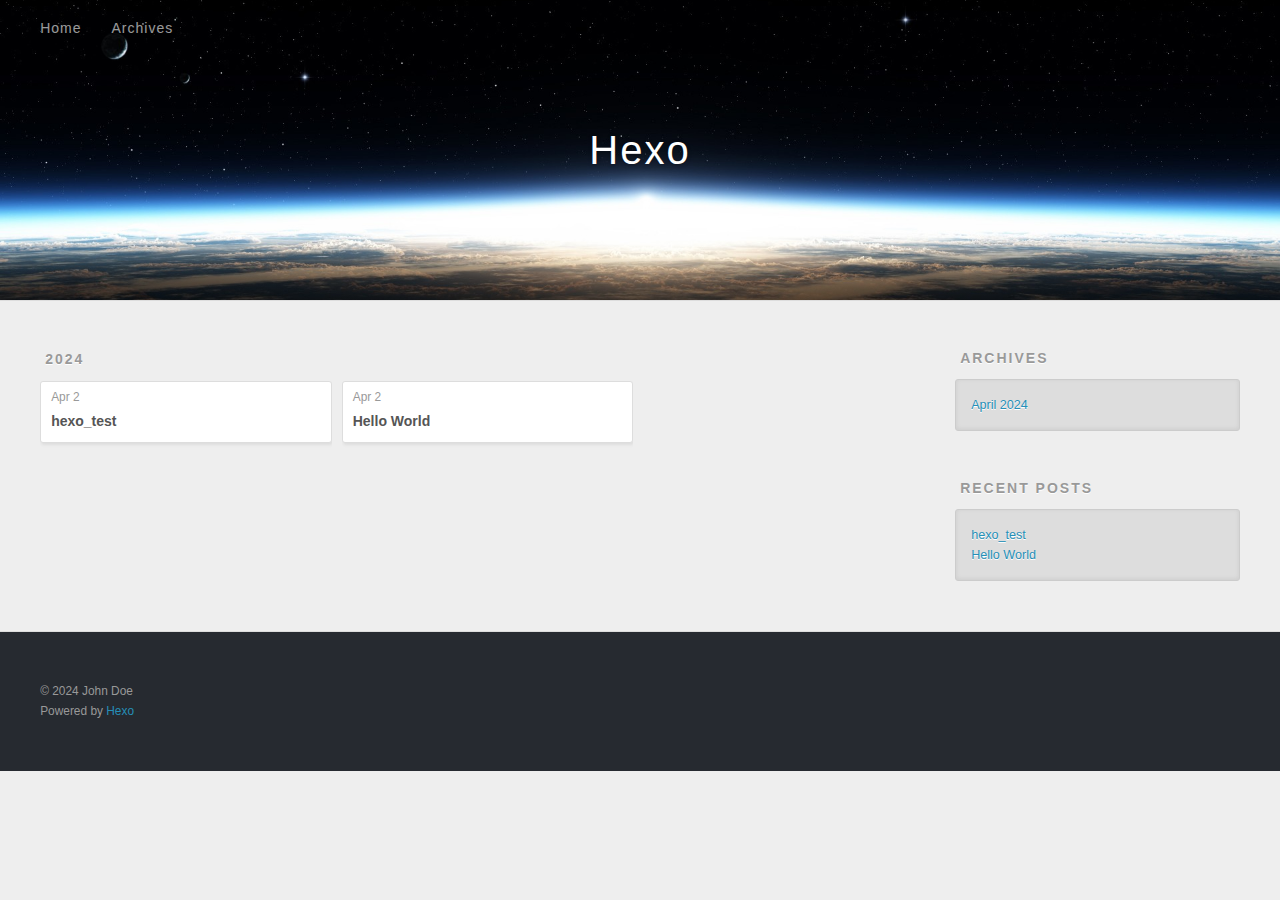
==== archives/index.html @ 6d7832f3 "Site updated: 2024-04-02 16:58:59" ====
<!DOCTYPE html>
<html>
<head>
  <meta charset="utf-8">
  
  
  <title>Archives | Hexo</title>
  <meta name="viewport" content="width=device-width, initial-scale=1, shrink-to-fit=no">
  <meta property="og:type" content="website">
<meta property="og:title" content="Hexo">
<meta property="og:url" content="http://example.com/archives/index.html">
<meta property="og:site_name" content="Hexo">
<meta property="og:locale" content="en_US">
<meta property="article:author" content="John Doe">
<meta name="twitter:card" content="summary">
  
    <link rel="alternate" href="/atom.xml" title="Hexo" type="application/atom+xml">
  
  
    <link rel="shortcut icon" href="/favicon.png">
  
  
  
<link rel="stylesheet" href="/css/style.css">

  
    
<link rel="stylesheet" href="/fancybox/jquery.fancybox.min.css">

  
  
<meta name="generator" content="Hexo 7.1.1"></head>

<body>
  <div id="container">
    <div id="wrap">
      <header id="header">
  <div id="banner"></div>
  <div id="header-outer" class="outer">
    <div id="header-title" class="inner">
      <h1 id="logo-wrap">
        <a href="/" id="logo">Hexo</a>
      </h1>
      
    </div>
    <div id="header-inner" class="inner">
      <nav id="main-nav">
        <a id="main-nav-toggle" class="nav-icon"><span class="fa fa-bars"></span></a>
        
          <a class="main-nav-link" href="/">Home</a>
        
          <a class="main-nav-link" href="/archives">Archives</a>
        
      </nav>
      <nav id="sub-nav">
        
        
          <a class="nav-icon" href="/atom.xml" title="RSS Feed"><span class="fa fa-rss"></span></a>
        
        <a class="nav-icon nav-search-btn" title="Search"><span class="fa fa-search"></span></a>
      </nav>
      <div id="search-form-wrap">
        <form action="//google.com/search" method="get" accept-charset="UTF-8" class="search-form"><input type="search" name="q" class="search-form-input" placeholder="Search"><button type="submit" class="search-form-submit">&#xF002;</button><input type="hidden" name="sitesearch" value="http://example.com"></form>
      </div>
    </div>
  </div>
</header>

      <div class="outer">
        <section id="main">
  
  
    
    
      
      
      <section class="archives-wrap">
        <div class="archive-year-wrap">
          <a href="/archives/2024" class="archive-year">2024</a>
        </div>
        <div class="archives">
    
    <article class="archive-article archive-type-post">
  <div class="archive-article-inner">
    <header class="archive-article-header">
      <a href="/2024/04/02/hexo-test/" class="archive-article-date">
  <time class="dt-published" datetime="2024-04-02T08:51:04.000Z" itemprop="datePublished">Apr 2</time>
</a>
      
  
    <h1 itemprop="name">
      <a class="archive-article-title" href="/2024/04/02/hexo-test/">hexo_test</a>
    </h1>
  

    </header>
  </div>
</article>
  
    
    
    <article class="archive-article archive-type-post">
  <div class="archive-article-inner">
    <header class="archive-article-header">
      <a href="/2024/04/02/hello-world/" class="archive-article-date">
  <time class="dt-published" datetime="2024-04-02T07:18:35.447Z" itemprop="datePublished">Apr 2</time>
</a>
      
  
    <h1 itemprop="name">
      <a class="archive-article-title" href="/2024/04/02/hello-world/">Hello World</a>
    </h1>
  

    </header>
  </div>
</article>
  
  
    </div></section>
  


</section>
        
          <aside id="sidebar">
  
    

  
    

  
    
  
    
  <div class="widget-wrap">
    <h3 class="widget-title">Archives</h3>
    <div class="widget">
      <ul class="archive-list"><li class="archive-list-item"><a class="archive-list-link" href="/archives/2024/04/">April 2024</a></li></ul>
    </div>
  </div>


  
    
  <div class="widget-wrap">
    <h3 class="widget-title">Recent Posts</h3>
    <div class="widget">
      <ul>
        
          <li>
            <a href="/2024/04/02/hexo-test/">hexo_test</a>
          </li>
        
          <li>
            <a href="/2024/04/02/hello-world/">Hello World</a>
          </li>
        
      </ul>
    </div>
  </div>

  
</aside>
        
      </div>
      <footer id="footer">
  
  <div class="outer">
    <div id="footer-info" class="inner">
      
      &copy; 2024 John Doe<br>
      Powered by <a href="https://hexo.io/" target="_blank">Hexo</a>
    </div>
  </div>
</footer>

    </div>
    <nav id="mobile-nav">
  
    <a href="/" class="mobile-nav-link">Home</a>
  
    <a href="/archives" class="mobile-nav-link">Archives</a>
  
</nav>
    


<script src="/js/jquery-3.6.4.min.js"></script>



  
<script src="/fancybox/jquery.fancybox.min.js"></script>




<script src="/js/script.js"></script>





  </div>
</body>
</html>
---- css/style.css ----
body {
  width: 100%;
}
body:before,
body:after {
  content: "";
  display: table;
}
body:after {
  clear: both;
}
html,
body,
div,
span,
applet,
object,
iframe,
h1,
h2,
h3,
h4,
h5,
h6,
p,
blockquote,
pre,
a,
abbr,
acronym,
address,
big,
cite,
code,
del,
dfn,
em,
img,
ins,
kbd,
q,
s,
samp,
small,
strike,
strong,
sub,
sup,
tt,
var,
dl,
dt,
dd,
ol,
ul,
li,
fieldset,
form,
label,
legend,
table,
caption,
tbody,
tfoot,
thead,
tr,
th,
td {
  margin: 0;
  padding: 0;
  border: 0;
  outline: 0;
  font-weight: inherit;
  font-style: inherit;
  font-family: inherit;
  font-size: 100%;
  vertical-align: baseline;
}
body {
  line-height: 1;
  color: #000;
  background: #fff;
}
ol,
ul {
  list-style: none;
}
table {
  border-collapse: separate;
  border-spacing: 0;
  vertical-align: middle;
}
caption,
th,
td {
  text-align: left;
  font-weight: normal;
  vertical-align: middle;
}
a img {
  border: none;
}
input,
button {
  margin: 0;
  padding: 0;
}
input::-moz-focus-inner,
button::-moz-focus-inner {
  border: 0;
  padding: 0;
}
html,
body,
#container {
  height: 100%;
}
body {
  background: #eee;
  font: 14px -apple-system, BlinkMacSystemFont, "Segoe UI", "Roboto", "Oxygen", "Ubuntu", "Cantarell", "Fira Sans", "Droid Sans", "Helvetica Neue", sans-serif;
  -webkit-text-size-adjust: 100%;
}
.outer {
  max-width: 1220px;
  margin: 0 auto;
  padding: 0 20px;
}
.outer:before,
.outer:after {
  content: "";
  display: table;
}
.outer:after {
  clear: both;
}
.inner {
  display: inline;
  float: left;
  width: 98.33333333333333%;
  margin: 0 0.833333333333333%;
}
.left,
.alignleft {
  float: left;
}
.right,
.alignright {
  float: right;
}
.clear {
  clear: both;
}
#container {
  position: relative;
}
.mobile-nav-on {
  overflow: hidden;
}
#wrap {
  height: 100%;
  width: 100%;
  position: absolute;
  top: 0;
  left: 0;
  -webkit-transition: 0.2s ease-out;
  -moz-transition: 0.2s ease-out;
  -ms-transition: 0.2s ease-out;
  transition: 0.2s ease-out;
  z-index: 1;
  background: #eee;
}
.mobile-nav-on #wrap {
  left: 280px;
}
@media screen and (min-width: 768px) {
  #main {
    display: inline;
    float: left;
    width: 73.33333333333333%;
    margin: 0 0.833333333333333%;
  }
}
.article-date,
.article-category-link,
.archive-year,
.widget-title {
  text-decoration: none;
  text-transform: uppercase;
  letter-spacing: 2px;
  color: #999;
  margin-bottom: 1em;
  margin-left: 5px;
  line-height: 1em;
  text-shadow: 0 1px #fff;
  font-weight: bold;
}
.article-inner,
.archive-article-inner {
  background: #fff;
  -webkit-box-shadow: 1px 2px 3px #ddd;
  box-shadow: 1px 2px 3px #ddd;
  border: 1px solid #ddd;
  border-radius: 3px;
}
.article-entry h1,
.widget h1 {
  font-size: 2em;
}
.article-entry h2,
.widget h2 {
  font-size: 1.5em;
}
.article-entry h3,
.widget h3 {
  font-size: 1.3em;
}
.article-entry h4,
.widget h4 {
  font-size: 1.2em;
}
.article-entry h5,
.widget h5 {
  font-size: 1em;
}
.article-entry h6,
.widget h6 {
  font-size: 1em;
  color: #999;
}
.article-entry hr,
.widget hr {
  border: 1px dashed #ddd;
}
.article-entry strong,
.widget strong {
  font-weight: bold;
}
.article-entry em,
.widget em,
.article-entry cite,
.widget cite {
  font-style: italic;
}
.article-entry sup,
.widget sup,
.article-entry sub,
.widget sub {
  font-size: 0.75em;
  line-height: 0;
  position: relative;
  vertical-align: baseline;
}
.article-entry sup,
.widget sup {
  top: -0.5em;
}
.article-entry sub,
.widget sub {
  bottom: -0.2em;
}
.article-entry small,
.widget small {
  font-size: 0.85em;
}
.article-entry acronym,
.widget acronym,
.article-entry abbr,
.widget abbr {
  border-bottom: 1px dotted;
}
.article-entry ul,
.widget ul,
.article-entry ol,
.widget ol,
.article-entry dl,
.widget dl {
  margin: 0 20px;
  line-height: 1.6em;
}
.article-entry ul ul,
.widget ul ul,
.article-entry ol ul,
.widget ol ul,
.article-entry ul ol,
.widget ul ol,
.article-entry ol ol,
.widget ol ol {
  margin-top: 0;
  margin-bottom: 0;
}
.article-entry ul,
.widget ul {
  list-style: disc;
}
.article-entry ol,
.widget ol {
  list-style: decimal;
}
.article-entry dt,
.widget dt {
  font-weight: bold;
}
#header {
  height: 300px;
  position: relative;
  border-bottom: 1px solid #ddd;
}
#header:before,
#header:after {
  content: "";
  position: absolute;
  left: 0;
  right: 0;
  height: 40px;
}
#header:before {
  top: 0;
  background: -webkit-linear-gradient(rgba(0,0,0,0.2), transparent);
  background: -moz-linear-gradient(rgba(0,0,0,0.2), transparent);
  background: -ms-linear-gradient(rgba(0,0,0,0.2), transparent);
  background: linear-gradient(rgba(0,0,0,0.2), transparent);
}
#header:after {
  bottom: 0;
  background: -webkit-linear-gradient(transparent, rgba(0,0,0,0.2));
  background: -moz-linear-gradient(transparent, rgba(0,0,0,0.2));
  background: -ms-linear-gradient(transparent, rgba(0,0,0,0.2));
  background: linear-gradient(transparent, rgba(0,0,0,0.2));
}
#header-outer {
  height: 100%;
  position: relative;
}
#header-inner {
  position: relative;
  overflow: hidden;
}
#banner {
  position: absolute;
  top: 0;
  left: 0;
  width: 100%;
  height: 100%;
  background: url("images/banner.jpg") center #000;
  background-size: cover;
  z-index: -1;
}
#header-title {
  text-align: center;
  height: 40px;
  position: absolute;
  top: 50%;
  left: 0;
  margin-top: -20px;
}
#logo,
#subtitle {
  text-decoration: none;
  color: #fff;
  font-weight: 300;
  text-shadow: 0 1px 4px rgba(0,0,0,0.3);
}
#logo {
  font-size: 40px;
  line-height: 40px;
  letter-spacing: 2px;
}
#subtitle {
  font-size: 16px;
  line-height: 16px;
  letter-spacing: 1px;
}
#subtitle-wrap {
  margin-top: 16px;
}
#main-nav {
  float: left;
  margin-left: -15px;
}
.nav-icon,
.main-nav-link {
  float: left;
  color: #fff;
  opacity: 0.6;
  text-decoration: none;
  text-shadow: 0 1px rgba(0,0,0,0.2);
  -webkit-transition: opacity 0.2s;
  -moz-transition: opacity 0.2s;
  -ms-transition: opacity 0.2s;
  transition: opacity 0.2s;
  display: block;
  padding: 20px 15px;
}
.nav-icon:hover,
.main-nav-link:hover {
  opacity: 1;
}
.nav-icon {
  text-align: center;
  font-size: 14px;
  width: 14px;
  height: 14px;
  padding: 20px 15px;
  position: relative;
  cursor: pointer;
}
.main-nav-link {
  font-weight: 300;
  letter-spacing: 1px;
}
@media screen and (max-width: 479px) {
  .main-nav-link {
    display: none;
  }
}
#main-nav-toggle {
  display: none;
}
@media screen and (max-width: 479px) {
  #main-nav-toggle {
    display: block;
  }
}
#sub-nav {
  float: right;
  margin-right: -15px;
}
#search-form-wrap {
  position: absolute;
  top: 15px;
  width: 150px;
  height: 30px;
  right: -150px;
  opacity: 0;
  -webkit-transition: 0.2s ease-out;
  -moz-transition: 0.2s ease-out;
  -ms-transition: 0.2s ease-out;
  transition: 0.2s ease-out;
}
#search-form-wrap.on {
  opacity: 1;
  right: 0;
}
@media screen and (max-width: 479px) {
  #search-form-wrap {
    width: 100%;
    right: -100%;
  }
}
.search-form {
  position: absolute;
  top: 0;
  left: 0;
  right: 0;
  background: #fff;
  padding: 5px 15px;
  border-radius: 15px;
  -webkit-box-shadow: 0 0 10px rgba(0,0,0,0.3);
  box-shadow: 0 0 10px rgba(0,0,0,0.3);
}
.search-form-input {
  border: none;
  background: none;
  color: #555;
  width: 100%;
  font: 13px -apple-system, BlinkMacSystemFont, "Segoe UI", "Roboto", "Oxygen", "Ubuntu", "Cantarell", "Fira Sans", "Droid Sans", "Helvetica Neue", sans-serif;
  outline: none;
}
.search-form-input::-webkit-search-results-decoration,
.search-form-input::-webkit-search-cancel-button {
  -webkit-appearance: none;
}
.search-form-submit {
  position: absolute;
  top: 50%;
  right: 10px;
  margin-top: -7px;
  font: 13px ForkAwesome;
  border: none;
  background: none;
  color: #bbb;
  cursor: pointer;
}
.search-form-submit:hover,
.search-form-submit:focus {
  color: #777;
}
.article {
  margin: 50px 0;
}
.article-inner {
  overflow: hidden;
}
.article-meta:before,
.article-meta:after {
  content: "";
  display: table;
}
.article-meta:after {
  clear: both;
}
.article-date {
  float: left;
}
.article-category {
  float: left;
  line-height: 1em;
  color: #ccc;
  text-shadow: 0 1px #fff;
  margin-left: 8px;
}
.article-category:before {
  content: "\2022";
}
.article-category-link {
  margin: 0 12px 1em;
}
.article-header {
  padding: 20px 20px 0;
}
.article-title {
  text-decoration: none;
  font-size: 2em;
  font-weight: bold;
  color: #555;
  line-height: 1.1em;
  -webkit-transition: color 0.2s;
  -moz-transition: color 0.2s;
  -ms-transition: color 0.2s;
  transition: color 0.2s;
}
a.article-title:hover {
  color: #258fb8;
}
.article-entry {
  color: #555;
  padding: 0 20px;
}
.article-entry:before,
.article-entry:after {
  content: "";
  display: table;
}
.article-entry:after {
  clear: both;
}
.article-entry p,
.article-entry table {
  line-height: 1.6em;
  margin: 1.6em 0;
}
.article-entry h1,
.article-entry h2,
.article-entry h3,
.article-entry h4,
.article-entry h5,
.article-entry h6 {
  font-weight: bold;
}
.article-entry h1,
.article-entry h2,
.article-entry h3,
.article-entry h4,
.article-entry h5,
.article-entry h6 {
  line-height: 1.1em;
  margin: 1.1em 0;
}
.article-entry a {
  color: #258fb8;
  text-decoration: none;
}
.article-entry a:hover {
  text-decoration: underline;
}
.article-entry ul,
.article-entry ol,
.article-entry dl {
  margin-top: 1.6em;
  margin-bottom: 1.6em;
}
.article-entry img,
.article-entry video {
  max-width: 100%;
  height: auto;
  display: block;
  margin: auto;
}
.article-entry iframe {
  border: none;
}
.article-entry table {
  width: 100%;
  border-collapse: collapse;
  border-spacing: 0;
}
.article-entry th {
  font-weight: bold;
  border-bottom: 3px solid #ddd;
  padding-bottom: 0.5em;
}
.article-entry td {
  border-bottom: 1px solid #ddd;
  padding: 10px 0;
}
.article-entry blockquote {
  font-family: Georgia, "Times New Roman", serif;
  margin: 1.6em 20px;
  text-align: center;
}
.article-entry blockquote footer {
  font-size: 14px;
  margin: 1.6em 0;
  font-family: -apple-system, BlinkMacSystemFont, "Segoe UI", "Roboto", "Oxygen", "Ubuntu", "Cantarell", "Fira Sans", "Droid Sans", "Helvetica Neue", sans-serif;
}
.article-entry blockquote footer cite:before {
  content: "—";
  padding: 0 0.5em;
}
.article-entry .pullquote {
  text-align: left;
  width: 45%;
  margin: 0;
}
.article-entry .pullquote.left {
  margin-left: 0.5em;
  margin-right: 1em;
}
.article-entry .pullquote.right {
  margin-right: 0.5em;
  margin-left: 1em;
}
.article-entry .caption {
  color: #999;
  display: block;
  font-size: 0.9em;
  margin-top: 0.5em;
  position: relative;
  text-align: center;
}
.article-entry .video-container {
  position: relative;
  padding-top: 56.25%;
  height: 0;
  overflow: hidden;
}
.article-entry .video-container iframe,
.article-entry .video-container object,
.article-entry .video-container embed {
  position: absolute;
  top: 0;
  left: 0;
  width: 100%;
  height: 100%;
  margin-top: 0;
}
.article-more-link a {
  display: inline-block;
  line-height: 1em;
  padding: 6px 15px;
  border-radius: 15px;
  background: #eee;
  color: #999;
  text-shadow: 0 1px #fff;
  text-decoration: none;
}
.article-more-link a:hover {
  background: #258fb8;
  color: #fff;
  text-decoration: none;
  text-shadow: 0 1px #1e7293;
}
.article-footer {
  font-size: 0.85em;
  line-height: 1.6em;
  border-top: 1px solid #ddd;
  padding-top: 1.6em;
  margin: 0 20px 20px;
}
.article-footer:before,
.article-footer:after {
  content: "";
  display: table;
}
.article-footer:after {
  clear: both;
}
.article-footer a {
  color: #999;
  text-decoration: none;
}
.article-footer a:hover {
  color: #555;
}
.article-tag-list-item {
  float: left;
  margin-right: 10px;
}
.article-tag-list-link:before {
  content: "#";
}
.article-comment-link {
  float: right;
}
.article-comment-link:before {
  padding-right: 8px;
}
.article-share-link {
  cursor: pointer;
  float: right;
  margin-left: 20px;
}
.article-share-link:before {
  padding-right: 6px;
}
#article-nav {
  position: relative;
}
#article-nav:before,
#article-nav:after {
  content: "";
  display: table;
}
#article-nav:after {
  clear: both;
}
@media screen and (min-width: 768px) {
  #article-nav {
    margin: 50px 0;
  }
  #article-nav:before {
    width: 8px;
    height: 8px;
    position: absolute;
    top: 50%;
    left: 50%;
    margin-top: -4px;
    margin-left: -4px;
    content: "";
    border-radius: 50%;
    background: #ddd;
    -webkit-box-shadow: 0 1px 2px #fff;
    box-shadow: 0 1px 2px #fff;
  }
}
.article-nav-link-wrap {
  text-decoration: none;
  text-shadow: 0 1px #fff;
  color: #999;
  -webkit-box-sizing: border-box;
  -moz-box-sizing: border-box;
  box-sizing: border-box;
  margin-top: 50px;
  text-align: center;
  display: block;
}
.article-nav-link-wrap:hover {
  color: #555;
}
@media screen and (min-width: 768px) {
  .article-nav-link-wrap {
    width: 50%;
    margin-top: 0;
  }
}
@media screen and (min-width: 768px) {
  #article-nav-newer {
    float: left;
    text-align: right;
    padding-right: 20px;
  }
}
@media screen and (min-width: 768px) {
  #article-nav-older {
    float: right;
    text-align: left;
    padding-left: 20px;
  }
}
.article-nav-caption {
  text-transform: uppercase;
  letter-spacing: 2px;
  color: #ddd;
  line-height: 1em;
  font-weight: bold;
}
#article-nav-newer .article-nav-caption {
  margin-right: -2px;
}
.article-nav-title {
  font-size: 0.85em;
  line-height: 1.6em;
  margin-top: 0.5em;
}
.article-share-box {
  position: absolute;
  display: none;
  background: #fff;
  -webkit-box-shadow: 1px 2px 10px rgba(0,0,0,0.2);
  box-shadow: 1px 2px 10px rgba(0,0,0,0.2);
  border-radius: 3px;
  margin-left: -145px;
  overflow: hidden;
  z-index: 1;
}
.article-share-box.on {
  display: block;
}
.article-share-input {
  width: 100%;
  background: none;
  -webkit-box-sizing: border-box;
  -moz-box-sizing: border-box;
  box-sizing: border-box;
  font: 14px -apple-system, BlinkMacSystemFont, "Segoe UI", "Roboto", "Oxygen", "Ubuntu", "Cantarell", "Fira Sans", "Droid Sans", "Helvetica Neue", sans-serif;
  padding: 0 15px;
  color: #555;
  outline: none;
  border: 1px solid #ddd;
  border-radius: 3px 3px 0 0;
  height: 36px;
  line-height: 36px;
}
.article-share-links {
  background: #eee;
}
.article-share-links:before,
.article-share-links:after {
  content: "";
  display: table;
}
.article-share-links:after {
  clear: both;
}
.article-share-twitter,
.article-share-facebook,
.article-share-pinterest,
.article-share-linkedin {
  width: 50px;
  height: 36px;
  display: block;
  float: left;
  position: relative;
  color: #999;
  text-shadow: 0 1px #fff;
}
.article-share-twitter:before,
.article-share-facebook:before,
.article-share-pinterest:before,
.article-share-linkedin:before {
  font-size: 20px;
  width: 20px;
  height: 20px;
  position: absolute;
  top: 50%;
  left: 50%;
  margin-top: -10px;
  margin-left: -10px;
  text-align: center;
}
.article-share-twitter:hover,
.article-share-facebook:hover,
.article-share-pinterest:hover,
.article-share-linkedin:hover {
  color: #fff;
}
.article-share-twitter:hover {
  background: #00aced;
  text-shadow: 0 1px #008abe;
}
.article-share-facebook:hover {
  background: #3b5998;
  text-shadow: 0 1px #2f477a;
}
.article-share-pinterest:hover {
  background: #cb2027;
  text-shadow: 0 1px #a21a1f;
}
.article-share-linkedin:hover {
  background: #0077b5;
  text-shadow: 0 1px #005f91;
}
.article-gallery {
  background: #000;
  position: relative;
}
.article-gallery-photos {
  position: relative;
  overflow: hidden;
}
.article-gallery-img {
  display: none;
  max-width: 100%;
}
.article-gallery-img:first-child {
  display: block;
}
.article-gallery-img.loaded {
  position: absolute;
  display: block;
}
.article-gallery-img img {
  display: block;
  max-width: 100%;
  margin: 0 auto;
}
#comments {
  background: #fff;
  -webkit-box-shadow: 1px 2px 3px #ddd;
  box-shadow: 1px 2px 3px #ddd;
  padding: 20px;
  border: 1px solid #ddd;
  border-radius: 3px;
  margin: 50px 0;
}
#comments a {
  color: #258fb8;
}
.archives-wrap {
  margin: 50px 0;
}
.archives:before,
.archives:after {
  content: "";
  display: table;
}
.archives:after {
  clear: both;
}
.archive-year-wrap {
  margin-bottom: 1em;
}
.archives {
  -webkit-column-gap: 10px;
  -moz-column-gap: 10px;
  column-gap: 10px;
}
@media screen and (min-width: 480px) and (max-width: 767px) {
  .archives {
    -webkit-column-count: 2;
    -moz-column-count: 2;
    column-count: 2;
  }
}
@media screen and (min-width: 768px) {
  .archives {
    -webkit-column-count: 3;
    -moz-column-count: 3;
    column-count: 3;
  }
}
.archive-article {
  -webkit-column-break-inside: avoid;
  page-break-inside: avoid;
  overflow: hidden;
  break-inside: avoid-column;
}
.archive-article-inner {
  padding: 10px;
  margin-bottom: 15px;
}
.archive-article-title {
  text-decoration: none;
  font-weight: bold;
  color: #555;
  -webkit-transition: color 0.2s;
  -moz-transition: color 0.2s;
  -ms-transition: color 0.2s;
  transition: color 0.2s;
  line-height: 1.6em;
}
.archive-article-title:hover {
  color: #258fb8;
}
.archive-article-footer {
  margin-top: 1em;
}
.archive-article-date {
  color: #999;
  text-decoration: none;
  font-size: 0.85em;
  line-height: 1em;
  margin-bottom: 0.5em;
  display: block;
}
#page-nav {
  margin: 50px auto;
  background: #fff;
  -webkit-box-shadow: 1px 2px 3px #ddd;
  box-shadow: 1px 2px 3px #ddd;
  border: 1px solid #ddd;
  border-radius: 3px;
  text-align: center;
  color: #999;
  overflow: hidden;
}
#page-nav:before,
#page-nav:after {
  content: "";
  display: table;
}
#page-nav:after {
  clear: both;
}
#page-nav a,
#page-nav span {
  padding: 10px 20px;
  line-height: 1;
  height: 2ex;
}
#page-nav a {
  color: #999;
  text-decoration: none;
}
#page-nav a:hover {
  background: #999;
  color: #fff;
}
#page-nav .prev {
  float: left;
}
#page-nav .next {
  float: right;
}
#page-nav .page-number {
  display: inline-block;
}
@media screen and (max-width: 479px) {
  #page-nav .page-number {
    display: none;
  }
}
#page-nav .current {
  color: #555;
  font-weight: bold;
}
#page-nav .space {
  color: #ddd;
}
#footer {
  background: #262a30;
  padding: 50px 0;
  border-top: 1px solid #ddd;
  color: #999;
}
#footer a {
  color: #258fb8;
  text-decoration: none;
}
#footer a:hover {
  text-decoration: underline;
}
#footer-info {
  line-height: 1.6em;
  font-size: 0.85em;
}
.article-entry pre,
.article-entry .highlight {
  background: #2d2d2d;
  margin: 0 -20px;
  padding: 15px 20px;
  border-style: solid;
  border-color: #ddd;
  border-width: 1px 0;
  overflow: auto;
  color: #ccc;
  line-height: 22.400000000000002px;
}
.article-entry .highlight .gutter pre,
.article-entry .gist .gist-file .gist-data .line-numbers {
  color: #666;
  font-size: 0.85em;
}
.article-entry pre,
.article-entry code {
  font-family: "Source Code Pro", Consolas, Monaco, Menlo, Consolas, monospace;
}
.article-entry code {
  background: #eee;
  text-shadow: 0 1px #fff;
  padding: 0 0.3em;
}
.article-entry pre code {
  background: none;
  text-shadow: none;
  padding: 0;
}
.article-entry .highlight pre {
  border: none;
  margin: 0;
  padding: 0;
}
.article-entry .highlight table {
  margin: 0;
  width: auto;
}
.article-entry .highlight td {
  border: none;
  padding: 0;
}
.article-entry .highlight figcaption {
  font-size: 0.85em;
  color: #999;
  line-height: 1em;
  margin-bottom: 1em;
}
.article-entry .highlight figcaption:before,
.article-entry .highlight figcaption:after {
  content: "";
  display: table;
}
.article-entry .highlight figcaption:after {
  clear: both;
}
.article-entry .highlight figcaption a {
  float: right;
}
.article-entry .highlight .gutter {
  -moz-user-select: none;
  -ms-user-select: none;
  -webkit-user-select: none;
  -webkit-user-select: none;
  -moz-user-select: none;
  -ms-user-select: none;
  user-select: none;
}
.article-entry .highlight .gutter pre {
  text-align: right;
  padding-right: 20px;
}
.article-entry .highlight .line {
  height: 22.400000000000002px;
}
.article-entry .highlight .line.marked {
  background: #515151;
}
.article-entry .gist {
  margin: 0 -20px;
  border-style: solid;
  border-color: #ddd;
  border-width: 1px 0;
  background: #2d2d2d;
  padding: 15px 20px 15px 0;
}
.article-entry .gist .gist-file {
  border: none;
  font-family: "Source Code Pro", Consolas, Monaco, Menlo, Consolas, monospace;
  margin: 0;
}
.article-entry .gist .gist-file .gist-data {
  background: none;
  border: none;
}
.article-entry .gist .gist-file .gist-data .line-numbers {
  background: none;
  border: none;
  padding: 0 20px 0 0;
}
.article-entry .gist .gist-file .gist-data .line-data {
  padding: 0 !important;
}
.article-entry .gist .gist-file .highlight {
  margin: 0;
  padding: 0;
  border: none;
}
.article-entry .gist .gist-file .gist-meta {
  background: #2d2d2d;
  color: #999;
  font: 0.85em -apple-system, BlinkMacSystemFont, "Segoe UI", "Roboto", "Oxygen", "Ubuntu", "Cantarell", "Fira Sans", "Droid Sans", "Helvetica Neue", sans-serif;
  text-shadow: 0 0;
  padding: 0;
  margin-top: 1em;
  margin-left: 20px;
}
.article-entry .gist .gist-file .gist-meta a {
  color: #258fb8;
  font-weight: normal;
}
.article-entry .gist .gist-file .gist-meta a:hover {
  text-decoration: underline;
}
pre .comment,
pre .title {
  color: #999;
}
pre .variable,
pre .attribute,
pre .tag,
pre .regexp,
pre .ruby .constant,
pre .xml .tag .title,
pre .xml .pi,
pre .xml .doctype,
pre .html .doctype,
pre .css .id,
pre .css .class,
pre .css .pseudo {
  color: #f2777a;
}
pre .number,
pre .preprocessor,
pre .built_in,
pre .literal,
pre .params,
pre .constant {
  color: #f99157;
}
pre .class,
pre .ruby .class .title,
pre .css .rules .attribute {
  color: #9c9;
}
pre .string,
pre .value,
pre .inheritance,
pre .header,
pre .ruby .symbol,
pre .xml .cdata {
  color: #9c9;
}
pre .css .hexcolor {
  color: #6cc;
}
pre .function,
pre .python .decorator,
pre .python .title,
pre .ruby .function .title,
pre .ruby .title .keyword,
pre .perl .sub,
pre .javascript .title,
pre .coffeescript .title {
  color: #69c;
}
pre .keyword,
pre .javascript .function {
  color: #c9c;
}
@media screen and (max-width: 479px) {
  #mobile-nav {
    position: absolute;
    top: 0;
    left: 0;
    width: 280px;
    height: 100%;
    background: #191919;
    border-right: 1px solid #fff;
  }
}
@media screen and (max-width: 479px) {
  .mobile-nav-link {
    display: block;
    color: #999;
    text-decoration: none;
    padding: 15px 20px;
    font-weight: bold;
  }
  .mobile-nav-link:hover {
    color: #fff;
  }
}
@media screen and (min-width: 768px) {
  #sidebar {
    display: inline;
    float: left;
    width: 23.333333333333332%;
    margin: 0 0.833333333333333%;
  }
}
.widget-wrap {
  margin: 50px 0;
}
.widget {
  color: #777;
  text-shadow: 0 1px #fff;
  background: #ddd;
  -webkit-box-shadow: 0 -1px 4px #ccc inset;
  box-shadow: 0 -1px 4px #ccc inset;
  border: 1px solid #ccc;
  padding: 15px;
  border-radius: 3px;
}
.widget a {
  color: #258fb8;
  text-decoration: none;
}
.widget a:hover {
  text-decoration: underline;
}
.widget ul ul,
.widget ol ul,
.widget dl ul,
.widget ul ol,
.widget ol ol,
.widget dl ol,
.widget ul dl,
.widget ol dl,
.widget dl dl {
  margin-left: 15px;
  list-style: disc;
}
.widget {
  line-height: 1.6em;
  word-wrap: break-word;
  font-size: 0.9em;
}
.widget ul,
.widget ol {
  list-style: none;
  margin: 0;
}
.widget ul ul,
.widget ol ul,
.widget ul ol,
.widget ol ol {
  margin: 0 20px;
}
.widget ul ul,
.widget ol ul {
  list-style: disc;
}
.widget ul ol,
.widget ol ol {
  list-style: decimal;
}
.category-list-count,
.tag-list-count,
.archive-list-count {
  padding-left: 5px;
  color: #999;
  font-size: 0.85em;
}
.category-list-count:before,
.tag-list-count:before,
.archive-list-count:before {
  content: "(";
}
.category-list-count:after,
.tag-list-count:after,
.archive-list-count:after {
  content: ")";
}
.tagcloud a {
  margin-right: 5px;
  display: inline-block;
}
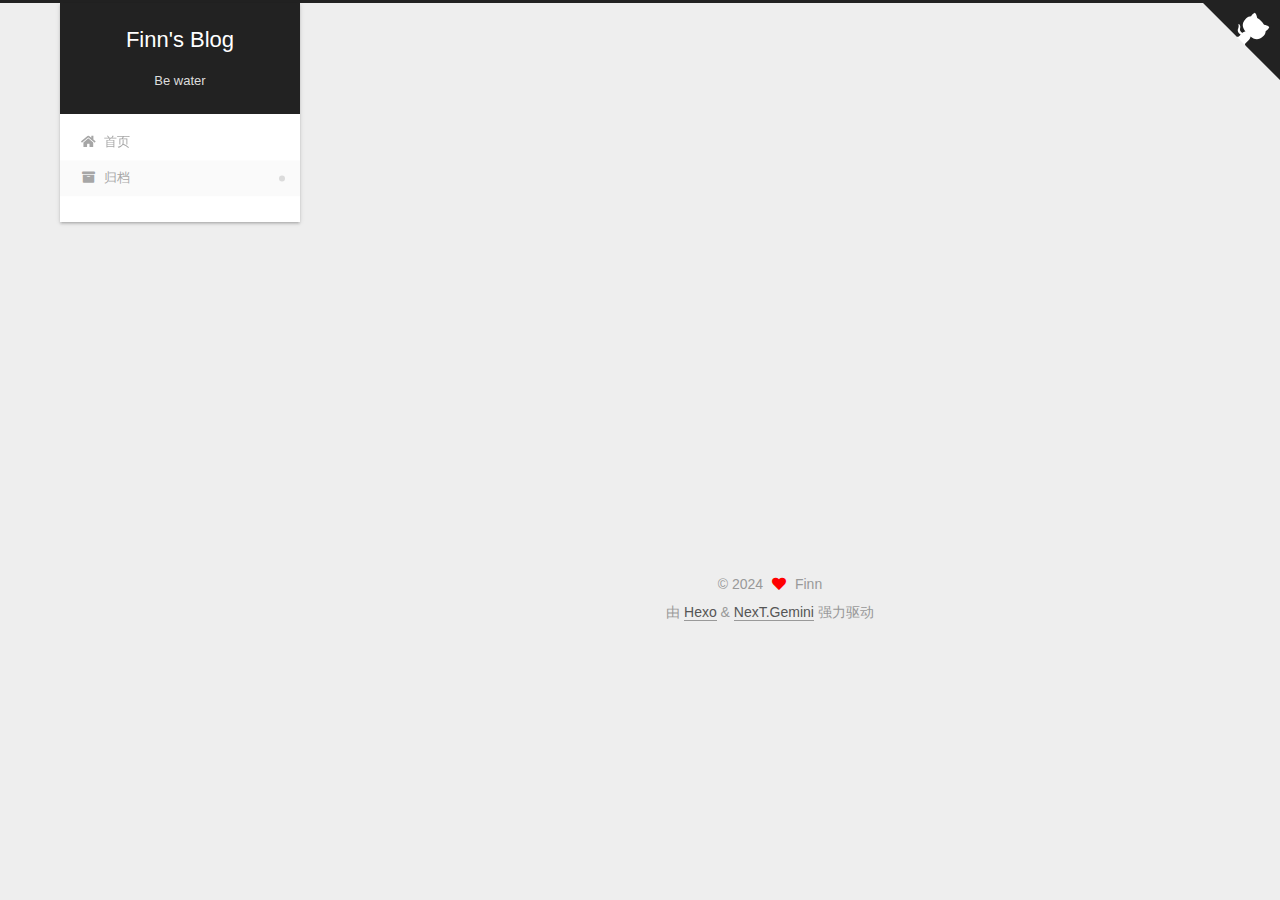
==== commit bbe402ec: "Site updated: 2024-04-02 21:24:26" ====
--- a/archives/index.html
+++ b/archives/index.html
@@ -1,208 +1,376 @@
 <!DOCTYPE html>
-<html>
+<html lang="zh-CN,default">
 <head>
-  <meta charset="utf-8">
-  
-  
-  <title>Archives | Hexo</title>
-  <meta name="viewport" content="width=device-width, initial-scale=1, shrink-to-fit=no">
-  <meta property="og:type" content="website">
-<meta property="og:title" content="Hexo">
-<meta property="og:url" content="http://example.com/archives/index.html">
-<meta property="og:site_name" content="Hexo">
-<meta property="og:locale" content="en_US">
-<meta property="article:author" content="John Doe">
+  <meta charset="UTF-8">
+<meta name="viewport" content="width=device-width, initial-scale=1, maximum-scale=2">
+<meta name="theme-color" content="#222">
+<meta name="generator" content="Hexo 7.1.1">
+  <link rel="apple-touch-icon" sizes="180x180" href="/images/apple-touch-icon-next.png">
+  <link rel="icon" type="image/png" sizes="32x32" href="/images/favicon-32x32-next.png">
+  <link rel="icon" type="image/png" sizes="16x16" href="/images/favicon-16x16-next.png">
+  <link rel="mask-icon" href="/images/logo.svg" color="#222">
+
+<link rel="stylesheet" href="/css/main.css">
+
+
+<link rel="stylesheet" href="/lib/font-awesome/css/all.min.css">
+
+<script id="hexo-configurations">
+    var NexT = window.NexT || {};
+    var CONFIG = {"hostname":"finn-wang.github.io","root":"/","scheme":"Gemini","version":"7.8.0","exturl":false,"sidebar":{"position":"left","display":"post","padding":18,"offset":12,"onmobile":false},"copycode":{"enable":"ture","show_result":false,"style":"mac"},"back2top":{"enable":true,"sidebar":false,"scrollpercent":true},"bookmark":{"enable":false,"color":"#222","save":"auto"},"fancybox":false,"mediumzoom":false,"lazyload":false,"pangu":false,"comments":{"style":"tabs","active":null,"storage":true,"lazyload":false,"nav":null},"algolia":{"hits":{"per_page":10},"labels":{"input_placeholder":"Search for Posts","hits_empty":"We didn't find any results for the search: ${query}","hits_stats":"${hits} results found in ${time} ms"}},"localsearch":{"enable":false,"trigger":"auto","top_n_per_article":1,"unescape":false,"preload":false},"motion":{"enable":true,"async":false,"transition":{"post_block":"fadeIn","post_header":"slideDownIn","post_body":"slideDownIn","coll_header":"slideLeftIn","sidebar":"slideUpIn"}}};
+  </script>
+
+  <meta name="description" content="江苏大学 | 车辆工程 | 汽车攻城狮">
+<meta property="og:type" content="website">
+<meta property="og:title" content="Finn&#39;s Blog">
+<meta property="og:url" content="http://finn-wang.github.io/archives/index.html">
+<meta property="og:site_name" content="Finn&#39;s Blog">
+<meta property="og:description" content="江苏大学 | 车辆工程 | 汽车攻城狮">
+<meta property="og:locale" content="zh_CN">
+<meta property="article:author" content="Finn">
 <meta name="twitter:card" content="summary">
-  
-    <link rel="alternate" href="/atom.xml" title="Hexo" type="application/atom+xml">
-  
-  
-    <link rel="shortcut icon" href="/favicon.png">
-  
-  
-  
-<link rel="stylesheet" href="/css/style.css">
-
-  
+
+<link rel="canonical" href="http://finn-wang.github.io/archives/">
+
+
+<script id="page-configurations">
+  // https://hexo.io/docs/variables.html
+  CONFIG.page = {
+    sidebar: "",
+    isHome : false,
+    isPost : false,
+    lang   : 'zh-CN'
+  };
+</script>
+
+  <title>归档 | Finn's Blog</title>
+  
+
+
+
+
+
+
+  <noscript>
+  <style>
+  .use-motion .brand,
+  .use-motion .menu-item,
+  .sidebar-inner,
+  .use-motion .post-block,
+  .use-motion .pagination,
+  .use-motion .comments,
+  .use-motion .post-header,
+  .use-motion .post-body,
+  .use-motion .collection-header { opacity: initial; }
+
+  .use-motion .site-title,
+  .use-motion .site-subtitle {
+    opacity: initial;
+    top: initial;
+  }
+
+  .use-motion .logo-line-before i { left: initial; }
+  .use-motion .logo-line-after i { right: initial; }
+  </style>
+</noscript>
+
+</head>
+
+<body itemscope itemtype="http://schema.org/WebPage">
+  <div class="container use-motion">
+    <div class="headband"></div>
+
+    <header class="header" itemscope itemtype="http://schema.org/WPHeader">
+      <div class="header-inner"><div class="site-brand-container">
+  <div class="site-nav-toggle">
+    <div class="toggle" aria-label="切换导航栏">
+      <span class="toggle-line toggle-line-first"></span>
+      <span class="toggle-line toggle-line-middle"></span>
+      <span class="toggle-line toggle-line-last"></span>
+    </div>
+  </div>
+
+  <div class="site-meta">
+
+    <a href="/" class="brand" rel="start">
+      <span class="logo-line-before"><i></i></span>
+      <h1 class="site-title">Finn's Blog</h1>
+      <span class="logo-line-after"><i></i></span>
+    </a>
+      <p class="site-subtitle" itemprop="description">Be water</p>
+  </div>
+
+  <div class="site-nav-right">
+    <div class="toggle popup-trigger">
+    </div>
+  </div>
+</div>
+
+
+
+
+<nav class="site-nav">
+  <ul id="menu" class="main-menu menu">
+        <li class="menu-item menu-item-home">
+
+    <a href="/" rel="section"><i class="fa fa-home fa-fw"></i>首页</a>
+
+  </li>
+        <li class="menu-item menu-item-archives">
+
+    <a href="/archives/" rel="section"><i class="fa fa-archive fa-fw"></i>归档</a>
+
+  </li>
+  </ul>
+</nav>
+
+
+
+
+</div>
+    </header>
+
     
-<link rel="stylesheet" href="/fancybox/jquery.fancybox.min.css">
-
-  
-  
-<meta name="generator" content="Hexo 7.1.1"></head>
-
-<body>
-  <div id="container">
-    <div id="wrap">
-      <header id="header">
-  <div id="banner"></div>
-  <div id="header-outer" class="outer">
-    <div id="header-title" class="inner">
-      <h1 id="logo-wrap">
-        <a href="/" id="logo">Hexo</a>
-      </h1>
+  <div class="back-to-top">
+    <i class="fa fa-arrow-up"></i>
+    <span>0%</span>
+  </div>
+  <div class="reading-progress-bar"></div>
+
+  <a href="https://github.com/finn-wang" class="github-corner" title="Follow me on GitHub" aria-label="Follow me on GitHub" rel="noopener" target="_blank"><svg width="80" height="80" viewBox="0 0 250 250" aria-hidden="true"><path d="M0,0 L115,115 L130,115 L142,142 L250,250 L250,0 Z"></path><path d="M128.3,109.0 C113.8,99.7 119.0,89.6 119.0,89.6 C122.0,82.7 120.5,78.6 120.5,78.6 C119.2,72.0 123.4,76.3 123.4,76.3 C127.3,80.9 125.5,87.3 125.5,87.3 C122.9,97.6 130.6,101.9 134.4,103.2" fill="currentColor" style="transform-origin: 130px 106px;" class="octo-arm"></path><path d="M115.0,115.0 C114.9,115.1 118.7,116.5 119.8,115.4 L133.7,101.6 C136.9,99.2 139.9,98.4 142.2,98.6 C133.8,88.0 127.5,74.4 143.8,58.0 C148.5,53.4 154.0,51.2 159.7,51.0 C160.3,49.4 163.2,43.6 171.4,40.1 C171.4,40.1 176.1,42.5 178.8,56.2 C183.1,58.6 187.2,61.8 190.9,65.4 C194.5,69.0 197.7,73.2 200.1,77.6 C213.8,80.2 216.3,84.9 216.3,84.9 C212.7,93.1 206.9,96.0 205.4,96.6 C205.1,102.4 203.0,107.8 198.3,112.5 C181.9,128.9 168.3,122.5 157.7,114.1 C157.9,116.9 156.7,120.9 152.7,124.9 L141.0,136.5 C139.8,137.7 141.6,141.9 141.8,141.8 Z" fill="currentColor" class="octo-body"></path></svg></a>
+
+
+    <main class="main">
+      <div class="main-inner">
+        <div class="content-wrap">
+          
+
+          <div class="content archive">
+            
+
+  
+  
+  
+  <div class="post-block">
+    <div class="posts-collapse">
+      <div class="collection-title">
+        <span class="collection-header">嗯..! 目前共计 2 篇日志。 继续努力。</span>
+      </div>
+
       
-    </div>
-    <div id="header-inner" class="inner">
-      <nav id="main-nav">
-        <a id="main-nav-toggle" class="nav-icon"><span class="fa fa-bars"></span></a>
+    <div class="collection-year">
+      <span class="collection-header">2024</span>
+    </div>
+
+  <article itemscope itemtype="http://schema.org/Article">
+    <header class="post-header">
+
+      <div class="post-meta">
+        <time itemprop="dateCreated"
+              datetime="2024-04-02T16:51:04+08:00"
+              content="2024-04-02">
+          04-02
+        </time>
+      </div>
+
+      <div class="post-title">
+          <a class="post-title-link" href="/2024/04/02/hexo-test/" itemprop="url">
+            <span itemprop="name">hexo_test</span>
+          </a>
+      </div>
+
+    </header>
+  </article>
+
+  <article itemscope itemtype="http://schema.org/Article">
+    <header class="post-header">
+
+      <div class="post-meta">
+        <time itemprop="dateCreated"
+              datetime="2024-04-02T15:18:35+08:00"
+              content="2024-04-02">
+          04-02
+        </time>
+      </div>
+
+      <div class="post-title">
+          <a class="post-title-link" href="/2024/04/02/hello-world/" itemprop="url">
+            <span itemprop="name">Hello World</span>
+          </a>
+      </div>
+
+    </header>
+  </article>
+
+
+    </div>
+  </div>
+  
+  
+  
+
+  
+
+
+
+          </div>
+          
+
+<script>
+  window.addEventListener('tabs:register', () => {
+    let { activeClass } = CONFIG.comments;
+    if (CONFIG.comments.storage) {
+      activeClass = localStorage.getItem('comments_active') || activeClass;
+    }
+    if (activeClass) {
+      let activeTab = document.querySelector(`a[href="#comment-${activeClass}"]`);
+      if (activeTab) {
+        activeTab.click();
+      }
+    }
+  });
+  if (CONFIG.comments.storage) {
+    window.addEventListener('tabs:click', event => {
+      if (!event.target.matches('.tabs-comment .tab-content .tab-pane')) return;
+      let commentClass = event.target.classList[1];
+      localStorage.setItem('comments_active', commentClass);
+    });
+  }
+</script>
+
+        </div>
+          
+  
+  <div class="toggle sidebar-toggle">
+    <span class="toggle-line toggle-line-first"></span>
+    <span class="toggle-line toggle-line-middle"></span>
+    <span class="toggle-line toggle-line-last"></span>
+  </div>
+
+  <aside class="sidebar">
+    <div class="sidebar-inner">
+
+      <ul class="sidebar-nav motion-element">
+        <li class="sidebar-nav-toc">
+          文章目录
+        </li>
+        <li class="sidebar-nav-overview">
+          站点概览
+        </li>
+      </ul>
+
+      <!--noindex-->
+      <div class="post-toc-wrap sidebar-panel">
+      </div>
+      <!--/noindex-->
+
+      <div class="site-overview-wrap sidebar-panel">
+        <div class="site-author motion-element" itemprop="author" itemscope itemtype="http://schema.org/Person">
+    <img class="site-author-image" itemprop="image" alt="Finn"
+      src="/images/avatar.png">
+  <p class="site-author-name" itemprop="name">Finn</p>
+  <div class="site-description" itemprop="description">江苏大学 | 车辆工程 | 汽车攻城狮</div>
+</div>
+<div class="site-state-wrap motion-element">
+  <nav class="site-state">
+      <div class="site-state-item site-state-posts">
+          <a href="/archives/">
         
-          <a class="main-nav-link" href="/">Home</a>
+          <span class="site-state-item-count">2</span>
+          <span class="site-state-item-name">日志</span>
+        </a>
+      </div>
+  </nav>
+</div>
+  <div class="links-of-author motion-element">
+      <span class="links-of-author-item">
+        <a href="https://github.com/finn-wang" title="GitHub → https:&#x2F;&#x2F;github.com&#x2F;finn-wang" rel="noopener" target="_blank"><i class="fab fa-github fa-fw"></i>GitHub</a>
+      </span>
+      <span class="links-of-author-item">
+        <a href="mailto:wangfan9026@163.com" title="E-Mail → mailto:wangfan9026@163.com" rel="noopener" target="_blank"><i class="fa fa-envelope fa-fw"></i>E-Mail</a>
+      </span>
+  </div>
+
+
+
+      </div>
+
+    </div>
+  </aside>
+  <div id="sidebar-dimmer"></div>
+
+
+      </div>
+    </main>
+
+    <footer class="footer">
+      <div class="footer-inner">
         
-          <a class="main-nav-link" href="/archives">Archives</a>
+
         
-      </nav>
-      <nav id="sub-nav">
+
+<div class="copyright">
+  
+  &copy; 
+  <span itemprop="copyrightYear">2024</span>
+  <span class="with-love">
+    <i class="fa fa-heart"></i>
+  </span>
+  <span class="author" itemprop="copyrightHolder">Finn</span>
+</div>
+  <div class="powered-by">由 <a href="https://hexo.io/" class="theme-link" rel="noopener" target="_blank">Hexo</a> & <a href="https://theme-next.org/" class="theme-link" rel="noopener" target="_blank">NexT.Gemini</a> 强力驱动
+  </div>
+
         
-        
-          <a class="nav-icon" href="/atom.xml" title="RSS Feed"><span class="fa fa-rss"></span></a>
-        
-        <a class="nav-icon nav-search-btn" title="Search"><span class="fa fa-search"></span></a>
-      </nav>
-      <div id="search-form-wrap">
-        <form action="//google.com/search" method="get" accept-charset="UTF-8" class="search-form"><input type="search" name="q" class="search-form-input" placeholder="Search"><button type="submit" class="search-form-submit">&#xF002;</button><input type="hidden" name="sitesearch" value="http://example.com"></form>
-      </div>
-    </div>
-  </div>
-</header>
-
-      <div class="outer">
-        <section id="main">
-  
-  
-    
-    
-      
-      
-      <section class="archives-wrap">
-        <div class="archive-year-wrap">
-          <a href="/archives/2024" class="archive-year">2024</a>
-        </div>
-        <div class="archives">
-    
-    <article class="archive-article archive-type-post">
-  <div class="archive-article-inner">
-    <header class="archive-article-header">
-      <a href="/2024/04/02/hexo-test/" class="archive-article-date">
-  <time class="dt-published" datetime="2024-04-02T08:51:04.000Z" itemprop="datePublished">Apr 2</time>
-</a>
-      
-  
-    <h1 itemprop="name">
-      <a class="archive-article-title" href="/2024/04/02/hexo-test/">hexo_test</a>
-    </h1>
-  
-
-    </header>
-  </div>
-</article>
-  
-    
-    
-    <article class="archive-article archive-type-post">
-  <div class="archive-article-inner">
-    <header class="archive-article-header">
-      <a href="/2024/04/02/hello-world/" class="archive-article-date">
-  <time class="dt-published" datetime="2024-04-02T07:18:35.447Z" itemprop="datePublished">Apr 2</time>
-</a>
-      
-  
-    <h1 itemprop="name">
-      <a class="archive-article-title" href="/2024/04/02/hello-world/">Hello World</a>
-    </h1>
-  
-
-    </header>
-  </div>
-</article>
-  
-  
-    </div></section>
-  
-
-
-</section>
-        
-          <aside id="sidebar">
-  
-    
-
-  
-    
-
-  
-    
-  
-    
-  <div class="widget-wrap">
-    <h3 class="widget-title">Archives</h3>
-    <div class="widget">
-      <ul class="archive-list"><li class="archive-list-item"><a class="archive-list-link" href="/archives/2024/04/">April 2024</a></li></ul>
-    </div>
-  </div>
-
-
-  
-    
-  <div class="widget-wrap">
-    <h3 class="widget-title">Recent Posts</h3>
-    <div class="widget">
-      <ul>
-        
-          <li>
-            <a href="/2024/04/02/hexo-test/">hexo_test</a>
-          </li>
-        
-          <li>
-            <a href="/2024/04/02/hello-world/">Hello World</a>
-          </li>
-        
-      </ul>
-    </div>
-  </div>
-
-  
-</aside>
-        
-      </div>
-      <footer id="footer">
-  
-  <div class="outer">
-    <div id="footer-info" class="inner">
-      
-      &copy; 2024 John Doe<br>
-      Powered by <a href="https://hexo.io/" target="_blank">Hexo</a>
-    </div>
-  </div>
-</footer>
-
-    </div>
-    <nav id="mobile-nav">
-  
-    <a href="/" class="mobile-nav-link">Home</a>
-  
-    <a href="/archives" class="mobile-nav-link">Archives</a>
-  
-</nav>
-    
-
-
-<script src="/js/jquery-3.6.4.min.js"></script>
-
-
-
-  
-<script src="/fancybox/jquery.fancybox.min.js"></script>
-
-
-
-
-<script src="/js/script.js"></script>
-
-
-
-
-
-  </div>
+
+
+
+
+
+
+
+
+      </div>
+    </footer>
+  </div>
+
+  
+  <script src="/lib/anime.min.js"></script>
+  <script src="/lib/velocity/velocity.min.js"></script>
+  <script src="/lib/velocity/velocity.ui.min.js"></script>
+
+<script src="/js/utils.js"></script>
+
+<script src="/js/motion.js"></script>
+
+
+<script src="/js/schemes/pisces.js"></script>
+
+
+<script src="/js/next-boot.js"></script>
+
+
+
+
+  
+
+
+
+
+
+
+
+
+
+
+
+
+
+
+
+  
+
+  
+
 </body>
-</html>+</html>
--- a/css/main.css
+++ b/css/main.css
@@ -0,0 +1,2714 @@
+:root {
+  --body-bg-color: #eee;
+  --content-bg-color: #fff;
+  --card-bg-color: #f5f5f5;
+  --text-color: #555;
+  --blockquote-color: #666;
+  --link-color: #555;
+  --link-hover-color: #222;
+  --brand-color: #fff;
+  --brand-hover-color: #fff;
+  --table-row-odd-bg-color: #f9f9f9;
+  --table-row-hover-bg-color: #f5f5f5;
+  --menu-item-bg-color: #f5f5f5;
+  --btn-default-bg: #fff;
+  --btn-default-color: #555;
+  --btn-default-border-color: #555;
+  --btn-default-hover-bg: #222;
+  --btn-default-hover-color: #fff;
+  --btn-default-hover-border-color: #222;
+}
+@media (prefers-color-scheme: dark) {
+  :root {
+    --body-bg-color: #282828;
+    --content-bg-color: #333;
+    --card-bg-color: #555;
+    --text-color: #ccc;
+    --blockquote-color: #bbb;
+    --link-color: #ccc;
+    --link-hover-color: #eee;
+    --brand-color: #ddd;
+    --brand-hover-color: #ddd;
+    --table-row-odd-bg-color: #282828;
+    --table-row-hover-bg-color: #363636;
+    --menu-item-bg-color: #555;
+    --btn-default-bg: #222;
+    --btn-default-color: #ccc;
+    --btn-default-border-color: #555;
+    --btn-default-hover-bg: #666;
+    --btn-default-hover-color: #ccc;
+    --btn-default-hover-border-color: #666;
+  }
+  img {
+    opacity: 0.75;
+  }
+  img:hover {
+    opacity: 0.9;
+  }
+}
+html {
+  line-height: 1.15; /* 1 */
+  -webkit-text-size-adjust: 100%; /* 2 */
+}
+body {
+  margin: 0;
+}
+main {
+  display: block;
+}
+h1 {
+  font-size: 2em;
+  margin: 0.67em 0;
+}
+hr {
+  box-sizing: content-box; /* 1 */
+  height: 0; /* 1 */
+  overflow: visible; /* 2 */
+}
+pre {
+  font-family: monospace, monospace; /* 1 */
+  font-size: 1em; /* 2 */
+}
+a {
+  background: transparent;
+}
+abbr[title] {
+  border-bottom: none; /* 1 */
+  text-decoration: underline; /* 2 */
+  text-decoration: underline dotted; /* 2 */
+}
+b,
+strong {
+  font-weight: bolder;
+}
+code,
+kbd,
+samp {
+  font-family: monospace, monospace; /* 1 */
+  font-size: 1em; /* 2 */
+}
+small {
+  font-size: 80%;
+}
+sub,
+sup {
+  font-size: 75%;
+  line-height: 0;
+  position: relative;
+  vertical-align: baseline;
+}
+sub {
+  bottom: -0.25em;
+}
+sup {
+  top: -0.5em;
+}
+img {
+  border-style: none;
+}
+button,
+input,
+optgroup,
+select,
+textarea {
+  font-family: inherit; /* 1 */
+  font-size: 100%; /* 1 */
+  line-height: 1.15; /* 1 */
+  margin: 0; /* 2 */
+}
+button,
+input {
+/* 1 */
+  overflow: visible;
+}
+button,
+select {
+/* 1 */
+  text-transform: none;
+}
+button,
+[type='button'],
+[type='reset'],
+[type='submit'] {
+  -webkit-appearance: button;
+}
+button::-moz-focus-inner,
+[type='button']::-moz-focus-inner,
+[type='reset']::-moz-focus-inner,
+[type='submit']::-moz-focus-inner {
+  border-style: none;
+  padding: 0;
+}
+button:-moz-focusring,
+[type='button']:-moz-focusring,
+[type='reset']:-moz-focusring,
+[type='submit']:-moz-focusring {
+  outline: 1px dotted ButtonText;
+}
+fieldset {
+  padding: 0.35em 0.75em 0.625em;
+}
+legend {
+  box-sizing: border-box; /* 1 */
+  color: inherit; /* 2 */
+  display: table; /* 1 */
+  max-width: 100%; /* 1 */
+  padding: 0; /* 3 */
+  white-space: normal; /* 1 */
+}
+progress {
+  vertical-align: baseline;
+}
+textarea {
+  overflow: auto;
+}
+[type='checkbox'],
+[type='radio'] {
+  box-sizing: border-box; /* 1 */
+  padding: 0; /* 2 */
+}
+[type='number']::-webkit-inner-spin-button,
+[type='number']::-webkit-outer-spin-button {
+  height: auto;
+}
+[type='search'] {
+  outline-offset: -2px; /* 2 */
+  -webkit-appearance: textfield; /* 1 */
+}
+[type='search']::-webkit-search-decoration {
+  -webkit-appearance: none;
+}
+::-webkit-file-upload-button {
+  font: inherit; /* 2 */
+  -webkit-appearance: button; /* 1 */
+}
+details {
+  display: block;
+}
+summary {
+  display: list-item;
+}
+template {
+  display: none;
+}
+[hidden] {
+  display: none;
+}
+::selection {
+  background: #262a30;
+  color: #eee;
+}
+html,
+body {
+  height: 100%;
+}
+body {
+  background: var(--body-bg-color);
+  color: var(--text-color);
+  font-family: 'Lato', "PingFang SC", "Microsoft YaHei", sans-serif;
+  font-size: 1em;
+  line-height: 2;
+}
+@media (max-width: 991px) {
+  body {
+    padding-left: 0 !important;
+    padding-right: 0 !important;
+  }
+}
+h1,
+h2,
+h3,
+h4,
+h5,
+h6 {
+  font-family: 'Lato', "PingFang SC", "Microsoft YaHei", sans-serif;
+  font-weight: bold;
+  line-height: 1.5;
+  margin: 20px 0 15px;
+}
+h1 {
+  font-size: 1.5em;
+}
+h2 {
+  font-size: 1.375em;
+}
+h3 {
+  font-size: 1.25em;
+}
+h4 {
+  font-size: 1.125em;
+}
+h5 {
+  font-size: 1em;
+}
+h6 {
+  font-size: 0.875em;
+}
+p {
+  margin: 0 0 20px 0;
+}
+a,
+span.exturl {
+  border-bottom: 1px solid #999;
+  color: var(--link-color);
+  outline: 0;
+  text-decoration: none;
+  overflow-wrap: break-word;
+  word-wrap: break-word;
+  cursor: pointer;
+}
+a:hover,
+span.exturl:hover {
+  border-bottom-color: var(--link-hover-color);
+  color: var(--link-hover-color);
+}
+iframe,
+img,
+video {
+  display: block;
+  margin-left: auto;
+  margin-right: auto;
+  max-width: 100%;
+}
+hr {
+  background-image: repeating-linear-gradient(-45deg, #ddd, #ddd 4px, transparent 4px, transparent 8px);
+  border: 0;
+  height: 3px;
+  margin: 40px 0;
+}
+blockquote {
+  border-left: 4px solid #ddd;
+  color: var(--blockquote-color);
+  margin: 0;
+  padding: 0 15px;
+}
+blockquote cite::before {
+  content: '-';
+  padding: 0 5px;
+}
+dt {
+  font-weight: bold;
+}
+dd {
+  margin: 0;
+  padding: 0;
+}
+kbd {
+  background-color: #f5f5f5;
+  background-image: linear-gradient(#eee, #fff, #eee);
+  border: 1px solid #ccc;
+  border-radius: 0.2em;
+  box-shadow: 0.1em 0.1em 0.2em rgba(0,0,0,0.1);
+  color: #555;
+  font-family: inherit;
+  padding: 0.1em 0.3em;
+  white-space: nowrap;
+}
+.table-container {
+  overflow: auto;
+}
+table {
+  border-collapse: collapse;
+  border-spacing: 0;
+  font-size: 0.875em;
+  margin: 0 0 20px 0;
+  width: 100%;
+}
+tbody tr:nth-of-type(odd) {
+  background: var(--table-row-odd-bg-color);
+}
+tbody tr:hover {
+  background: var(--table-row-hover-bg-color);
+}
+caption,
+th,
+td {
+  font-weight: normal;
+  padding: 8px;
+  vertical-align: middle;
+}
+th,
+td {
+  border: 1px solid #ddd;
+  border-bottom: 3px solid #ddd;
+}
+th {
+  font-weight: 700;
+  padding-bottom: 10px;
+}
+td {
+  border-bottom-width: 1px;
+}
+.btn {
+  background: var(--btn-default-bg);
+  border: 2px solid var(--btn-default-border-color);
+  border-radius: 2px;
+  color: var(--btn-default-color);
+  display: inline-block;
+  font-size: 0.875em;
+  line-height: 2;
+  padding: 0 20px;
+  text-decoration: none;
+  transition-property: background-color;
+  transition-delay: 0s;
+  transition-duration: 0.2s;
+  transition-timing-function: ease-in-out;
+}
+.btn:hover {
+  background: var(--btn-default-hover-bg);
+  border-color: var(--btn-default-hover-border-color);
+  color: var(--btn-default-hover-color);
+}
+.btn + .btn {
+  margin: 0 0 8px 8px;
+}
+.btn .fa-fw {
+  text-align: left;
+  width: 1.285714285714286em;
+}
+.toggle {
+  line-height: 0;
+}
+.toggle .toggle-line {
+  background: #fff;
+  display: inline-block;
+  height: 2px;
+  left: 0;
+  position: relative;
+  top: 0;
+  transition: all 0.4s;
+  vertical-align: top;
+  width: 100%;
+}
+.toggle .toggle-line:not(:first-child) {
+  margin-top: 3px;
+}
+.toggle.toggle-arrow .toggle-line-first {
+  left: 50%;
+  top: 2px;
+  transform: rotate(45deg);
+  width: 50%;
+}
+.toggle.toggle-arrow .toggle-line-middle {
+  left: 2px;
+  width: 90%;
+}
+.toggle.toggle-arrow .toggle-line-last {
+  left: 50%;
+  top: -2px;
+  transform: rotate(-45deg);
+  width: 50%;
+}
+.toggle.toggle-close .toggle-line-first {
+  transform: rotate(-45deg);
+  top: 5px;
+}
+.toggle.toggle-close .toggle-line-middle {
+  opacity: 0;
+}
+.toggle.toggle-close .toggle-line-last {
+  transform: rotate(45deg);
+  top: -5px;
+}
+.highlight-container {
+  position: relative;
+}
+.highlight-container:hover .copy-btn,
+.highlight-container .copy-btn:focus {
+  opacity: 1;
+}
+.copy-btn {
+  color: #333;
+  cursor: pointer;
+  line-height: 1.6;
+  opacity: 0;
+  padding: 2px 6px;
+  position: absolute;
+  transition-delay: 0s;
+  transition-duration: 0.2s;
+  transition-timing-function: ease-in-out;
+  color: #fff;
+  font-size: 14px;
+  right: 0;
+  top: 2px;
+}
+.highlight-container {
+  background: #21252b;
+  border-radius: 5px;
+  box-shadow: 0 10px 30px 0 rgba(0,0,0,0.4);
+  padding-top: 30px;
+}
+.highlight-container::before {
+  background: #fc625d;
+  border-radius: 50%;
+  box-shadow: 20px 0 #fdbc40, 40px 0 #35cd4b;
+  content: ' ';
+  height: 12px;
+  left: 12px;
+  margin-top: -20px;
+  position: absolute;
+  width: 12px;
+}
+.highlight-container .highlight {
+  border-radius: 0 0 5px 5px;
+}
+.highlight-container .highlight .table-container {
+  border-radius: 0 0 5px 5px;
+}
+.highlight,
+pre {
+  background: #1d1f21;
+  color: #c5c8c6;
+  line-height: 1.6;
+  margin: 0 auto 20px;
+}
+pre,
+code {
+  font-family: consolas, Menlo, monospace, "PingFang SC", "Microsoft YaHei";
+}
+code {
+  background: #eee;
+  border-radius: 3px;
+  color: #555;
+  padding: 2px 4px;
+  overflow-wrap: break-word;
+  word-wrap: break-word;
+}
+.highlight *::selection {
+  background: #373b41;
+}
+.highlight pre {
+  border: 0;
+  margin: 0;
+  padding: 10px 0;
+}
+.highlight table {
+  border: 0;
+  margin: 0;
+  width: auto;
+}
+.highlight td {
+  border: 0;
+  padding: 0;
+}
+.highlight figcaption {
+  background: #000;
+  color: #c5c8c6;
+  display: flex;
+  font-size: 0.875em;
+  justify-content: space-between;
+  line-height: 1.2;
+  padding: 0.5em;
+}
+.highlight figcaption a {
+  color: #c5c8c6;
+}
+.highlight figcaption a:hover {
+  border-bottom-color: #c5c8c6;
+}
+.highlight .gutter {
+  -moz-user-select: none;
+  -ms-user-select: none;
+  -webkit-user-select: none;
+  user-select: none;
+}
+.highlight .gutter pre {
+  background: #000;
+  color: #888f96;
+  padding-left: 10px;
+  padding-right: 10px;
+  text-align: right;
+}
+.highlight .code pre {
+  background: #1d1f21;
+  padding-left: 10px;
+  width: 100%;
+}
+.gist table {
+  width: auto;
+}
+.gist table td {
+  border: 0;
+}
+pre {
+  overflow: auto;
+  padding: 10px;
+}
+pre code {
+  background: none;
+  color: #c5c8c6;
+  font-size: 0.875em;
+  padding: 0;
+  text-shadow: none;
+}
+pre .deletion {
+  background: #800000;
+}
+pre .addition {
+  background: #008000;
+}
+pre .meta {
+  color: #f0c674;
+  -moz-user-select: none;
+  -ms-user-select: none;
+  -webkit-user-select: none;
+  user-select: none;
+}
+pre .comment {
+  color: #969896;
+}
+pre .variable,
+pre .attribute,
+pre .tag,
+pre .name,
+pre .regexp,
+pre .ruby .constant,
+pre .xml .tag .title,
+pre .xml .pi,
+pre .xml .doctype,
+pre .html .doctype,
+pre .css .id,
+pre .css .class,
+pre .css .pseudo {
+  color: #c66;
+}
+pre .number,
+pre .preprocessor,
+pre .built_in,
+pre .builtin-name,
+pre .literal,
+pre .params,
+pre .constant,
+pre .command {
+  color: #de935f;
+}
+pre .ruby .class .title,
+pre .css .rules .attribute,
+pre .string,
+pre .symbol,
+pre .value,
+pre .inheritance,
+pre .header,
+pre .ruby .symbol,
+pre .xml .cdata,
+pre .special,
+pre .formula {
+  color: #b5bd68;
+}
+pre .title,
+pre .css .hexcolor {
+  color: #8abeb7;
+}
+pre .function,
+pre .python .decorator,
+pre .python .title,
+pre .ruby .function .title,
+pre .ruby .title .keyword,
+pre .perl .sub,
+pre .javascript .title,
+pre .coffeescript .title {
+  color: #81a2be;
+}
+pre .keyword,
+pre .javascript .function {
+  color: #b294bb;
+}
+.blockquote-center {
+  border-left: none;
+  margin: 40px 0;
+  padding: 0;
+  position: relative;
+  text-align: center;
+}
+.blockquote-center .fa {
+  display: block;
+  opacity: 0.6;
+  position: absolute;
+  width: 100%;
+}
+.blockquote-center .fa-quote-left {
+  border-top: 1px solid #ccc;
+  text-align: left;
+  top: -20px;
+}
+.blockquote-center .fa-quote-right {
+  border-bottom: 1px solid #ccc;
+  text-align: right;
+  bottom: -20px;
+}
+.blockquote-center p,
+.blockquote-center div {
+  text-align: center;
+}
+.post-body .group-picture img {
+  margin: 0 auto;
+  padding: 0 3px;
+}
+.group-picture-row {
+  margin-bottom: 6px;
+  overflow: hidden;
+}
+.group-picture-column {
+  float: left;
+  margin-bottom: 10px;
+}
+.post-body .label {
+  color: #555;
+  display: inline;
+  padding: 0 2px;
+}
+.post-body .label.default {
+  background: #f0f0f0;
+}
+.post-body .label.primary {
+  background: #efe6f7;
+}
+.post-body .label.info {
+  background: #e5f2f8;
+}
+.post-body .label.success {
+  background: #e7f4e9;
+}
+.post-body .label.warning {
+  background: #fcf6e1;
+}
+.post-body .label.danger {
+  background: #fae8eb;
+}
+.post-body .tabs {
+  margin-bottom: 20px;
+}
+.post-body .tabs,
+.tabs-comment {
+  display: block;
+  padding-top: 10px;
+  position: relative;
+}
+.post-body .tabs ul.nav-tabs,
+.tabs-comment ul.nav-tabs {
+  display: flex;
+  flex-wrap: wrap;
+  margin: 0;
+  margin-bottom: -1px;
+  padding: 0;
+}
+@media (max-width: 413px) {
+  .post-body .tabs ul.nav-tabs,
+  .tabs-comment ul.nav-tabs {
+    display: block;
+    margin-bottom: 5px;
+  }
+}
+.post-body .tabs ul.nav-tabs li.tab,
+.tabs-comment ul.nav-tabs li.tab {
+  border-bottom: 1px solid #ddd;
+  border-left: 1px solid transparent;
+  border-right: 1px solid transparent;
+  border-top: 3px solid transparent;
+  flex-grow: 1;
+  list-style-type: none;
+  border-radius: 0 0 0 0;
+}
+@media (max-width: 413px) {
+  .post-body .tabs ul.nav-tabs li.tab,
+  .tabs-comment ul.nav-tabs li.tab {
+    border-bottom: 1px solid transparent;
+    border-left: 3px solid transparent;
+    border-right: 1px solid transparent;
+    border-top: 1px solid transparent;
+  }
+}
+@media (max-width: 413px) {
+  .post-body .tabs ul.nav-tabs li.tab,
+  .tabs-comment ul.nav-tabs li.tab {
+    border-radius: 0;
+  }
+}
+.post-body .tabs ul.nav-tabs li.tab a,
+.tabs-comment ul.nav-tabs li.tab a {
+  border-bottom: initial;
+  display: block;
+  line-height: 1.8;
+  outline: 0;
+  padding: 0.25em 0.75em;
+  text-align: center;
+  transition-delay: 0s;
+  transition-duration: 0.2s;
+  transition-timing-function: ease-out;
+}
+.post-body .tabs ul.nav-tabs li.tab a i,
+.tabs-comment ul.nav-tabs li.tab a i {
+  width: 1.285714285714286em;
+}
+.post-body .tabs ul.nav-tabs li.tab.active,
+.tabs-comment ul.nav-tabs li.tab.active {
+  border-bottom: 1px solid transparent;
+  border-left: 1px solid #ddd;
+  border-right: 1px solid #ddd;
+  border-top: 3px solid #fc6423;
+}
+@media (max-width: 413px) {
+  .post-body .tabs ul.nav-tabs li.tab.active,
+  .tabs-comment ul.nav-tabs li.tab.active {
+    border-bottom: 1px solid #ddd;
+    border-left: 3px solid #fc6423;
+    border-right: 1px solid #ddd;
+    border-top: 1px solid #ddd;
+  }
+}
+.post-body .tabs ul.nav-tabs li.tab.active a,
+.tabs-comment ul.nav-tabs li.tab.active a {
+  color: var(--link-color);
+  cursor: default;
+}
+.post-body .tabs .tab-content .tab-pane,
+.tabs-comment .tab-content .tab-pane {
+  border: 1px solid #ddd;
+  border-top: 0;
+  padding: 20px 20px 0 20px;
+  border-radius: 0;
+}
+.post-body .tabs .tab-content .tab-pane:not(.active),
+.tabs-comment .tab-content .tab-pane:not(.active) {
+  display: none;
+}
+.post-body .tabs .tab-content .tab-pane.active,
+.tabs-comment .tab-content .tab-pane.active {
+  display: block;
+}
+.post-body .tabs .tab-content .tab-pane.active:nth-of-type(1),
+.tabs-comment .tab-content .tab-pane.active:nth-of-type(1) {
+  border-radius: 0 0 0 0;
+}
+@media (max-width: 413px) {
+  .post-body .tabs .tab-content .tab-pane.active:nth-of-type(1),
+  .tabs-comment .tab-content .tab-pane.active:nth-of-type(1) {
+    border-radius: 0;
+  }
+}
+.post-body .note {
+  border-radius: 3px;
+  margin-bottom: 20px;
+  padding: 1em;
+  position: relative;
+  border: 1px solid #eee;
+  border-left-width: 5px;
+}
+.post-body .note h2,
+.post-body .note h3,
+.post-body .note h4,
+.post-body .note h5,
+.post-body .note h6 {
+  margin-top: 0;
+  border-bottom: initial;
+  margin-bottom: 0;
+  padding-top: 0;
+}
+.post-body .note p:first-child,
+.post-body .note ul:first-child,
+.post-body .note ol:first-child,
+.post-body .note table:first-child,
+.post-body .note pre:first-child,
+.post-body .note blockquote:first-child,
+.post-body .note img:first-child {
+  margin-top: 0;
+}
+.post-body .note p:last-child,
+.post-body .note ul:last-child,
+.post-body .note ol:last-child,
+.post-body .note table:last-child,
+.post-body .note pre:last-child,
+.post-body .note blockquote:last-child,
+.post-body .note img:last-child {
+  margin-bottom: 0;
+}
+.post-body .note.default {
+  border-left-color: #777;
+}
+.post-body .note.default h2,
+.post-body .note.default h3,
+.post-body .note.default h4,
+.post-body .note.default h5,
+.post-body .note.default h6 {
+  color: #777;
+}
+.post-body .note.primary {
+  border-left-color: #6f42c1;
+}
+.post-body .note.primary h2,
+.post-body .note.primary h3,
+.post-body .note.primary h4,
+.post-body .note.primary h5,
+.post-body .note.primary h6 {
+  color: #6f42c1;
+}
+.post-body .note.info {
+  border-left-color: #428bca;
+}
+.post-body .note.info h2,
+.post-body .note.info h3,
+.post-body .note.info h4,
+.post-body .note.info h5,
+.post-body .note.info h6 {
+  color: #428bca;
+}
+.post-body .note.success {
+  border-left-color: #5cb85c;
+}
+.post-body .note.success h2,
+.post-body .note.success h3,
+.post-body .note.success h4,
+.post-body .note.success h5,
+.post-body .note.success h6 {
+  color: #5cb85c;
+}
+.post-body .note.warning {
+  border-left-color: #f0ad4e;
+}
+.post-body .note.warning h2,
+.post-body .note.warning h3,
+.post-body .note.warning h4,
+.post-body .note.warning h5,
+.post-body .note.warning h6 {
+  color: #f0ad4e;
+}
+.post-body .note.danger {
+  border-left-color: #d9534f;
+}
+.post-body .note.danger h2,
+.post-body .note.danger h3,
+.post-body .note.danger h4,
+.post-body .note.danger h5,
+.post-body .note.danger h6 {
+  color: #d9534f;
+}
+.pagination .prev,
+.pagination .next,
+.pagination .page-number,
+.pagination .space {
+  display: inline-block;
+  margin: 0 10px;
+  padding: 0 11px;
+  position: relative;
+  top: -1px;
+}
+@media (max-width: 767px) {
+  .pagination .prev,
+  .pagination .next,
+  .pagination .page-number,
+  .pagination .space {
+    margin: 0 5px;
+  }
+}
+.pagination {
+  border-top: 1px solid #eee;
+  margin: 120px 0 0;
+  text-align: center;
+}
+.pagination .prev,
+.pagination .next,
+.pagination .page-number {
+  border-bottom: 0;
+  border-top: 1px solid #eee;
+  transition-property: border-color;
+  transition-delay: 0s;
+  transition-duration: 0.2s;
+  transition-timing-function: ease-in-out;
+}
+.pagination .prev:hover,
+.pagination .next:hover,
+.pagination .page-number:hover {
+  border-top-color: #222;
+}
+.pagination .space {
+  margin: 0;
+  padding: 0;
+}
+.pagination .prev {
+  margin-left: 0;
+}
+.pagination .next {
+  margin-right: 0;
+}
+.pagination .page-number.current {
+  background: #ccc;
+  border-top-color: #ccc;
+  color: #fff;
+}
+@media (max-width: 767px) {
+  .pagination {
+    border-top: none;
+  }
+  .pagination .prev,
+  .pagination .next,
+  .pagination .page-number {
+    border-bottom: 1px solid #eee;
+    border-top: 0;
+    margin-bottom: 10px;
+    padding: 0 10px;
+  }
+  .pagination .prev:hover,
+  .pagination .next:hover,
+  .pagination .page-number:hover {
+    border-bottom-color: #222;
+  }
+}
+.comments {
+  margin-top: 60px;
+  overflow: hidden;
+}
+.comment-button-group {
+  display: flex;
+  flex-wrap: wrap-reverse;
+  justify-content: center;
+  margin: 1em 0;
+}
+.comment-button-group .comment-button {
+  margin: 0.1em 0.2em;
+}
+.comment-button-group .comment-button.active {
+  background: var(--btn-default-hover-bg);
+  border-color: var(--btn-default-hover-border-color);
+  color: var(--btn-default-hover-color);
+}
+.comment-position {
+  display: none;
+}
+.comment-position.active {
+  display: block;
+}
+.tabs-comment {
+  background: var(--content-bg-color);
+  margin-top: 4em;
+  padding-top: 0;
+}
+.tabs-comment .comments {
+  border: 0;
+  box-shadow: none;
+  margin-top: 0;
+  padding-top: 0;
+}
+.container {
+  min-height: 100%;
+  position: relative;
+}
+.main-inner {
+  margin: 0 auto;
+  width: calc(100% - 20px);
+}
+@media (min-width: 1200px) {
+  .main-inner {
+    width: 1160px;
+  }
+}
+@media (min-width: 1600px) {
+  .main-inner {
+    width: 73%;
+  }
+}
+@media (max-width: 767px) {
+  .content-wrap {
+    padding: 0 20px;
+  }
+}
+.header {
+  background: transparent;
+}
+.header-inner {
+  margin: 0 auto;
+  width: calc(100% - 20px);
+}
+@media (min-width: 1200px) {
+  .header-inner {
+    width: 1160px;
+  }
+}
+@media (min-width: 1600px) {
+  .header-inner {
+    width: 73%;
+  }
+}
+.site-brand-container {
+  display: flex;
+  flex-shrink: 0;
+  padding: 0 10px;
+}
+.headband {
+  background: #222;
+  height: 3px;
+}
+.site-meta {
+  flex-grow: 1;
+  text-align: center;
+}
+@media (max-width: 767px) {
+  .site-meta {
+    text-align: center;
+  }
+}
+.brand {
+  border-bottom: none;
+  color: var(--brand-color);
+  display: inline-block;
+  line-height: 1.375em;
+  padding: 0 40px;
+  position: relative;
+}
+.brand:hover {
+  color: var(--brand-hover-color);
+}
+.site-title {
+  font-family: 'Lato', "PingFang SC", "Microsoft YaHei", sans-serif;
+  font-size: 1.375em;
+  font-weight: normal;
+  margin: 0;
+}
+.site-subtitle {
+  color: #ddd;
+  font-size: 0.8125em;
+  margin: 10px 0;
+}
+.use-motion .brand {
+  opacity: 0;
+}
+.use-motion .site-title,
+.use-motion .site-subtitle,
+.use-motion .custom-logo-image {
+  opacity: 0;
+  position: relative;
+  top: -10px;
+}
+.site-nav-toggle,
+.site-nav-right {
+  display: none;
+}
+@media (max-width: 767px) {
+  .site-nav-toggle,
+  .site-nav-right {
+    display: flex;
+    flex-direction: column;
+    justify-content: center;
+  }
+}
+.site-nav-toggle .toggle,
+.site-nav-right .toggle {
+  color: var(--text-color);
+  padding: 10px;
+  width: 22px;
+}
+.site-nav-toggle .toggle .toggle-line,
+.site-nav-right .toggle .toggle-line {
+  background: var(--text-color);
+  border-radius: 1px;
+}
+.site-nav {
+  display: block;
+}
+@media (max-width: 767px) {
+  .site-nav {
+    clear: both;
+    display: none;
+  }
+}
+.site-nav.site-nav-on {
+  display: block;
+}
+.menu {
+  margin-top: 20px;
+  padding-left: 0;
+  text-align: center;
+}
+.menu-item {
+  display: inline-block;
+  list-style: none;
+  margin: 0 10px;
+}
+@media (max-width: 767px) {
+  .menu-item {
+    display: block;
+    margin-top: 10px;
+  }
+  .menu-item.menu-item-search {
+    display: none;
+  }
+}
+.menu-item a,
+.menu-item span.exturl {
+  border-bottom: 0;
+  display: block;
+  font-size: 0.8125em;
+  transition-property: border-color;
+  transition-delay: 0s;
+  transition-duration: 0.2s;
+  transition-timing-function: ease-in-out;
+}
+@media (hover: none) {
+  .menu-item a:hover,
+  .menu-item span.exturl:hover {
+    border-bottom-color: transparent !important;
+  }
+}
+.menu-item .fa,
+.menu-item .fab,
+.menu-item .far,
+.menu-item .fas {
+  margin-right: 8px;
+}
+.menu-item .badge {
+  display: inline-block;
+  font-weight: bold;
+  line-height: 1;
+  margin-left: 0.35em;
+  margin-top: 0.35em;
+  text-align: center;
+  white-space: nowrap;
+}
+@media (max-width: 767px) {
+  .menu-item .badge {
+    float: right;
+    margin-left: 0;
+  }
+}
+.menu-item-active a,
+.menu .menu-item a:hover,
+.menu .menu-item span.exturl:hover {
+  background: var(--menu-item-bg-color);
+}
+.use-motion .menu-item {
+  opacity: 0;
+}
+.github-corner :hover .octo-arm {
+  animation: octocat-wave 560ms ease-in-out;
+}
+.github-corner svg {
+  border: 0;
+  color: #fff;
+  fill: #222;
+  position: absolute;
+  right: 0;
+  top: 0;
+  z-index: 1000;
+}
+@media (max-width: 991px) {
+  .github-corner svg {
+    color: #222;
+    fill: #fff;
+  }
+  .github-corner .github-corner:hover .octo-arm {
+    animation: none;
+  }
+  .github-corner .github-corner .octo-arm {
+    animation: octocat-wave 560ms ease-in-out;
+  }
+}
+@-moz-keyframes octocat-wave {
+  0%, 100% {
+    transform: rotate(0);
+  }
+  20%, 60% {
+    transform: rotate(-25deg);
+  }
+  40%, 80% {
+    transform: rotate(10deg);
+  }
+}
+@-webkit-keyframes octocat-wave {
+  0%, 100% {
+    transform: rotate(0);
+  }
+  20%, 60% {
+    transform: rotate(-25deg);
+  }
+  40%, 80% {
+    transform: rotate(10deg);
+  }
+}
+@-o-keyframes octocat-wave {
+  0%, 100% {
+    transform: rotate(0);
+  }
+  20%, 60% {
+    transform: rotate(-25deg);
+  }
+  40%, 80% {
+    transform: rotate(10deg);
+  }
+}
+@keyframes octocat-wave {
+  0%, 100% {
+    transform: rotate(0);
+  }
+  20%, 60% {
+    transform: rotate(-25deg);
+  }
+  40%, 80% {
+    transform: rotate(10deg);
+  }
+}
+.sidebar {
+  background: #222;
+  bottom: 0;
+  box-shadow: inset 0 2px 6px #000;
+  position: fixed;
+  top: 0;
+}
+@media (max-width: 991px) {
+  .sidebar {
+    display: none;
+  }
+}
+.sidebar-inner {
+  color: #999;
+  padding: 18px 10px;
+  text-align: center;
+}
+.cc-license {
+  margin-top: 10px;
+  text-align: center;
+}
+.cc-license .cc-opacity {
+  border-bottom: none;
+  opacity: 0.7;
+}
+.cc-license .cc-opacity:hover {
+  opacity: 0.9;
+}
+.cc-license img {
+  display: inline-block;
+}
+.site-author-image {
+  border: 1px solid #eee;
+  display: block;
+  margin: 0 auto;
+  max-width: 120px;
+  padding: 2px;
+  border-radius: 50%;
+}
+.site-author-name {
+  color: var(--text-color);
+  font-weight: 600;
+  margin: 0;
+  text-align: center;
+}
+.site-description {
+  color: #999;
+  font-size: 0.8125em;
+  margin-top: 0;
+  text-align: center;
+}
+.links-of-author {
+  margin-top: 15px;
+}
+.links-of-author a,
+.links-of-author span.exturl {
+  border-bottom-color: #555;
+  display: inline-block;
+  font-size: 0.8125em;
+  margin-bottom: 10px;
+  margin-right: 10px;
+  vertical-align: middle;
+}
+.links-of-author a::before,
+.links-of-author span.exturl::before {
+  background: #54f2b9;
+  border-radius: 50%;
+  content: ' ';
+  display: inline-block;
+  height: 4px;
+  margin-right: 3px;
+  vertical-align: middle;
+  width: 4px;
+}
+.sidebar-button {
+  margin-top: 15px;
+}
+.sidebar-button a {
+  border: 1px solid #fc6423;
+  border-radius: 4px;
+  color: #fc6423;
+  display: inline-block;
+  padding: 0 15px;
+}
+.sidebar-button a .fa,
+.sidebar-button a .fab,
+.sidebar-button a .far,
+.sidebar-button a .fas {
+  margin-right: 5px;
+}
+.sidebar-button a:hover {
+  background: #fc6423;
+  border: 1px solid #fc6423;
+  color: #fff;
+}
+.sidebar-button a:hover .fa,
+.sidebar-button a:hover .fab,
+.sidebar-button a:hover .far,
+.sidebar-button a:hover .fas {
+  color: #fff;
+}
+.links-of-blogroll {
+  font-size: 0.8125em;
+  margin-top: 10px;
+}
+.links-of-blogroll-title {
+  font-size: 0.875em;
+  font-weight: 600;
+  margin-top: 0;
+}
+.links-of-blogroll-list {
+  list-style: none;
+  margin: 0;
+  padding: 0;
+}
+#sidebar-dimmer {
+  display: none;
+}
+@media (max-width: 767px) {
+  #sidebar-dimmer {
+    background: #000;
+    display: block;
+    height: 100%;
+    left: 100%;
+    opacity: 0;
+    position: fixed;
+    top: 0;
+    width: 100%;
+    z-index: 1100;
+  }
+  .sidebar-active + #sidebar-dimmer {
+    opacity: 0.7;
+    transform: translateX(-100%);
+    transition: opacity 0.5s;
+  }
+}
+.sidebar-nav {
+  margin: 0;
+  padding-bottom: 20px;
+  padding-left: 0;
+}
+.sidebar-nav li {
+  border-bottom: 1px solid transparent;
+  color: var(--text-color);
+  cursor: pointer;
+  display: inline-block;
+  font-size: 0.875em;
+}
+.sidebar-nav li.sidebar-nav-overview {
+  margin-left: 10px;
+}
+.sidebar-nav li:hover {
+  color: #fc6423;
+}
+.sidebar-nav .sidebar-nav-active {
+  border-bottom-color: #fc6423;
+  color: #fc6423;
+}
+.sidebar-nav .sidebar-nav-active:hover {
+  color: #fc6423;
+}
+.sidebar-panel {
+  display: none;
+  overflow-x: hidden;
+  overflow-y: auto;
+}
+.sidebar-panel-active {
+  display: block;
+}
+.sidebar-toggle {
+  background: #222;
+  bottom: 45px;
+  cursor: pointer;
+  height: 14px;
+  left: 30px;
+  padding: 5px;
+  position: fixed;
+  width: 14px;
+  z-index: 1300;
+}
+@media (max-width: 991px) {
+  .sidebar-toggle {
+    left: 20px;
+    opacity: 0.8;
+    display: none;
+  }
+}
+.sidebar-toggle:hover .toggle-line {
+  background: #fc6423;
+}
+.post-toc {
+  font-size: 0.875em;
+}
+.post-toc ol {
+  list-style: none;
+  margin: 0;
+  padding: 0 2px 5px 10px;
+  text-align: left;
+}
+.post-toc ol > ol {
+  padding-left: 0;
+}
+.post-toc ol a {
+  transition-property: all;
+  transition-delay: 0s;
+  transition-duration: 0.2s;
+  transition-timing-function: ease-in-out;
+}
+.post-toc .nav-item {
+  line-height: 1.8;
+  overflow: hidden;
+  text-overflow: ellipsis;
+  white-space: nowrap;
+}
+.post-toc .nav .nav-child {
+  display: none;
+}
+.post-toc .nav .active > .nav-child {
+  display: block;
+}
+.post-toc .nav .active-current > .nav-child {
+  display: block;
+}
+.post-toc .nav .active-current > .nav-child > .nav-item {
+  display: block;
+}
+.post-toc .nav .active > a {
+  border-bottom-color: #fc6423;
+  color: #fc6423;
+}
+.post-toc .nav .active-current > a {
+  color: #fc6423;
+}
+.post-toc .nav .active-current > a:hover {
+  color: #fc6423;
+}
+.site-state {
+  display: flex;
+  justify-content: center;
+  line-height: 1.4;
+  margin-top: 10px;
+  overflow: hidden;
+  text-align: center;
+  white-space: nowrap;
+}
+.site-state-item {
+  padding: 0 15px;
+}
+.site-state-item:not(:first-child) {
+  border-left: 1px solid #eee;
+}
+.site-state-item a {
+  border-bottom: none;
+}
+.site-state-item-count {
+  display: block;
+  font-size: 1em;
+  font-weight: 600;
+  text-align: center;
+}
+.site-state-item-name {
+  color: #999;
+  font-size: 0.8125em;
+}
+.footer {
+  color: #999;
+  font-size: 0.875em;
+  padding: 20px 0;
+}
+.footer.footer-fixed {
+  bottom: 0;
+  left: 0;
+  position: absolute;
+  right: 0;
+}
+.footer-inner {
+  box-sizing: border-box;
+  margin: 0 auto;
+  text-align: center;
+  width: calc(100% - 20px);
+}
+@media (min-width: 1200px) {
+  .footer-inner {
+    width: 1160px;
+  }
+}
+@media (min-width: 1600px) {
+  .footer-inner {
+    width: 73%;
+  }
+}
+.languages {
+  display: inline-block;
+  font-size: 1.125em;
+  position: relative;
+}
+.languages .lang-select-label span {
+  margin: 0 0.5em;
+}
+.languages .lang-select {
+  height: 100%;
+  left: 0;
+  opacity: 0;
+  position: absolute;
+  top: 0;
+  width: 100%;
+}
+.with-love {
+  color: #ff0000;
+  display: inline-block;
+  margin: 0 5px;
+}
+.powered-by,
+.theme-info {
+  display: inline-block;
+}
+@-moz-keyframes iconAnimate {
+  0%, 100% {
+    transform: scale(1);
+  }
+  10%, 30% {
+    transform: scale(0.9);
+  }
+  20%, 40%, 60%, 80% {
+    transform: scale(1.1);
+  }
+  50%, 70% {
+    transform: scale(1.1);
+  }
+}
+@-webkit-keyframes iconAnimate {
+  0%, 100% {
+    transform: scale(1);
+  }
+  10%, 30% {
+    transform: scale(0.9);
+  }
+  20%, 40%, 60%, 80% {
+    transform: scale(1.1);
+  }
+  50%, 70% {
+    transform: scale(1.1);
+  }
+}
+@-o-keyframes iconAnimate {
+  0%, 100% {
+    transform: scale(1);
+  }
+  10%, 30% {
+    transform: scale(0.9);
+  }
+  20%, 40%, 60%, 80% {
+    transform: scale(1.1);
+  }
+  50%, 70% {
+    transform: scale(1.1);
+  }
+}
+@keyframes iconAnimate {
+  0%, 100% {
+    transform: scale(1);
+  }
+  10%, 30% {
+    transform: scale(0.9);
+  }
+  20%, 40%, 60%, 80% {
+    transform: scale(1.1);
+  }
+  50%, 70% {
+    transform: scale(1.1);
+  }
+}
+.back-to-top {
+  font-size: 12px;
+  text-align: center;
+  transition-delay: 0s;
+  transition-duration: 0.2s;
+  transition-timing-function: ease-in-out;
+}
+.back-to-top {
+  background: #222;
+  bottom: -100px;
+  box-sizing: border-box;
+  color: #fff;
+  cursor: pointer;
+  left: 30px;
+  opacity: 0.6;
+  padding: 0 6px;
+  position: fixed;
+  transition-property: bottom;
+  z-index: 1300;
+  width: initial;
+}
+.back-to-top:hover {
+  color: #fc6423;
+}
+.back-to-top.back-to-top-on {
+  bottom: 30px;
+}
+@media (max-width: 991px) {
+  .back-to-top {
+    left: 20px;
+    opacity: 0.8;
+  }
+}
+.reading-progress-bar {
+  background: #222;
+  display: block;
+  height: 2px;
+  left: 0;
+  position: fixed;
+  width: 0;
+  z-index: 1500;
+  top: 0;
+}
+.post-body {
+  font-family: 'Lato', "PingFang SC", "Microsoft YaHei", sans-serif;
+  overflow-wrap: break-word;
+  word-wrap: break-word;
+}
+@media (min-width: 1200px) {
+  .post-body {
+    font-size: 1.125em;
+  }
+}
+.post-body .exturl .fa {
+  font-size: 0.875em;
+  margin-left: 4px;
+}
+.post-body .image-caption,
+.post-body .figure .caption {
+  color: #999;
+  font-size: 0.875em;
+  font-weight: bold;
+  line-height: 1;
+  margin: -20px auto 15px;
+  text-align: center;
+}
+.post-sticky-flag {
+  display: inline-block;
+  transform: rotate(30deg);
+}
+.post-button {
+  margin-top: 40px;
+  text-align: center;
+}
+.use-motion .post-block,
+.use-motion .pagination,
+.use-motion .comments {
+  opacity: 0;
+}
+.use-motion .post-header {
+  opacity: 0;
+}
+.use-motion .post-body {
+  opacity: 0;
+}
+.use-motion .collection-header {
+  opacity: 0;
+}
+.posts-collapse {
+  margin-left: 35px;
+  position: relative;
+}
+@media (max-width: 767px) {
+  .posts-collapse {
+    margin-left: 0px;
+    margin-right: 0px;
+  }
+}
+.posts-collapse .collection-title {
+  font-size: 1.125em;
+  position: relative;
+}
+.posts-collapse .collection-title::before {
+  background: #999;
+  border: 1px solid #fff;
+  border-radius: 50%;
+  content: ' ';
+  height: 10px;
+  left: 0;
+  margin-left: -6px;
+  margin-top: -4px;
+  position: absolute;
+  top: 50%;
+  width: 10px;
+}
+.posts-collapse .collection-year {
+  font-size: 1.5em;
+  font-weight: bold;
+  margin: 60px 0;
+  position: relative;
+}
+.posts-collapse .collection-year::before {
+  background: #bbb;
+  border-radius: 50%;
+  content: ' ';
+  height: 8px;
+  left: 0;
+  margin-left: -4px;
+  margin-top: -4px;
+  position: absolute;
+  top: 50%;
+  width: 8px;
+}
+.posts-collapse .collection-header {
+  display: block;
+  margin: 0 0 0 20px;
+}
+.posts-collapse .collection-header small {
+  color: #bbb;
+  margin-left: 5px;
+}
+.posts-collapse .post-header {
+  border-bottom: 1px dashed #ccc;
+  margin: 30px 0;
+  padding-left: 15px;
+  position: relative;
+  transition-property: border;
+  transition-delay: 0s;
+  transition-duration: 0.2s;
+  transition-timing-function: ease-in-out;
+}
+.posts-collapse .post-header::before {
+  background: #bbb;
+  border: 1px solid #fff;
+  border-radius: 50%;
+  content: ' ';
+  height: 6px;
+  left: 0;
+  margin-left: -4px;
+  position: absolute;
+  top: 0.75em;
+  transition-property: background;
+  width: 6px;
+  transition-delay: 0s;
+  transition-duration: 0.2s;
+  transition-timing-function: ease-in-out;
+}
+.posts-collapse .post-header:hover {
+  border-bottom-color: #666;
+}
+.posts-collapse .post-header:hover::before {
+  background: #222;
+}
+.posts-collapse .post-meta {
+  display: inline;
+  font-size: 0.75em;
+  margin-right: 10px;
+}
+.posts-collapse .post-title {
+  display: inline;
+}
+.posts-collapse .post-title a,
+.posts-collapse .post-title span.exturl {
+  border-bottom: none;
+  color: var(--link-color);
+}
+.posts-collapse .post-title .fa-external-link-alt {
+  font-size: 0.875em;
+  margin-left: 5px;
+}
+.posts-collapse::before {
+  background: #f5f5f5;
+  content: ' ';
+  height: 100%;
+  left: 0;
+  margin-left: -2px;
+  position: absolute;
+  top: 1.25em;
+  width: 4px;
+}
+.post-eof {
+  background: #ccc;
+  height: 1px;
+  margin: 80px auto 60px;
+  text-align: center;
+  width: 8%;
+}
+.post-block:last-of-type .post-eof {
+  display: none;
+}
+.content {
+  padding-top: 40px;
+}
+@media (min-width: 992px) {
+  .post-body {
+    text-align: justify;
+  }
+}
+@media (max-width: 991px) {
+  .post-body {
+    text-align: justify;
+  }
+}
+.post-body h1,
+.post-body h2,
+.post-body h3,
+.post-body h4,
+.post-body h5,
+.post-body h6 {
+  padding-top: 10px;
+}
+.post-body h1 .header-anchor,
+.post-body h2 .header-anchor,
+.post-body h3 .header-anchor,
+.post-body h4 .header-anchor,
+.post-body h5 .header-anchor,
+.post-body h6 .header-anchor {
+  border-bottom-style: none;
+  color: #ccc;
+  float: right;
+  margin-left: 10px;
+  visibility: hidden;
+}
+.post-body h1 .header-anchor:hover,
+.post-body h2 .header-anchor:hover,
+.post-body h3 .header-anchor:hover,
+.post-body h4 .header-anchor:hover,
+.post-body h5 .header-anchor:hover,
+.post-body h6 .header-anchor:hover {
+  color: inherit;
+}
+.post-body h1:hover .header-anchor,
+.post-body h2:hover .header-anchor,
+.post-body h3:hover .header-anchor,
+.post-body h4:hover .header-anchor,
+.post-body h5:hover .header-anchor,
+.post-body h6:hover .header-anchor {
+  visibility: visible;
+}
+.post-body iframe,
+.post-body img,
+.post-body video {
+  margin-bottom: 20px;
+}
+.post-body .video-container {
+  height: 0;
+  margin-bottom: 20px;
+  overflow: hidden;
+  padding-top: 75%;
+  position: relative;
+  width: 100%;
+}
+.post-body .video-container iframe,
+.post-body .video-container object,
+.post-body .video-container embed {
+  height: 100%;
+  left: 0;
+  margin: 0;
+  position: absolute;
+  top: 0;
+  width: 100%;
+}
+.post-gallery {
+  align-items: center;
+  display: grid;
+  grid-gap: 10px;
+  grid-template-columns: 1fr 1fr 1fr;
+  margin-bottom: 20px;
+}
+@media (max-width: 767px) {
+  .post-gallery {
+    grid-template-columns: 1fr 1fr;
+  }
+}
+.post-gallery a {
+  border: 0;
+}
+.post-gallery img {
+  margin: 0;
+}
+.posts-expand .post-header {
+  font-size: 1.125em;
+}
+.posts-expand .post-title {
+  font-size: 1.5em;
+  font-weight: normal;
+  margin: initial;
+  text-align: center;
+  overflow-wrap: break-word;
+  word-wrap: break-word;
+}
+.posts-expand .post-title-link {
+  border-bottom: none;
+  color: var(--link-color);
+  display: inline-block;
+  position: relative;
+  vertical-align: top;
+}
+.posts-expand .post-title-link::before {
+  background: var(--link-color);
+  bottom: 0;
+  content: '';
+  height: 2px;
+  left: 0;
+  position: absolute;
+  transform: scaleX(0);
+  visibility: hidden;
+  width: 100%;
+  transition-delay: 0s;
+  transition-duration: 0.2s;
+  transition-timing-function: ease-in-out;
+}
+.posts-expand .post-title-link:hover::before {
+  transform: scaleX(1);
+  visibility: visible;
+}
+.posts-expand .post-title-link .fa-external-link-alt {
+  font-size: 0.875em;
+  margin-left: 5px;
+}
+.posts-expand .post-meta {
+  color: #999;
+  font-family: 'Lato', "PingFang SC", "Microsoft YaHei", sans-serif;
+  font-size: 0.75em;
+  margin: 3px 0 60px 0;
+  text-align: center;
+}
+.posts-expand .post-meta .post-description {
+  font-size: 0.875em;
+  margin-top: 2px;
+}
+.posts-expand .post-meta time {
+  border-bottom: 1px dashed #999;
+  cursor: pointer;
+}
+.post-meta .post-meta-item + .post-meta-item::before {
+  content: '|';
+  margin: 0 0.5em;
+}
+.post-meta-divider {
+  margin: 0 0.5em;
+}
+.post-meta-item-icon {
+  margin-right: 3px;
+}
+@media (max-width: 991px) {
+  .post-meta-item-icon {
+    display: inline-block;
+  }
+}
+@media (max-width: 991px) {
+  .post-meta-item-text {
+    display: none;
+  }
+}
+.post-nav {
+  border-top: 1px solid #eee;
+  display: flex;
+  justify-content: space-between;
+  margin-top: 15px;
+  padding: 10px 5px 0;
+}
+.post-nav-item {
+  flex: 1;
+}
+.post-nav-item a {
+  border-bottom: none;
+  display: block;
+  font-size: 0.875em;
+  line-height: 1.6;
+  position: relative;
+}
+.post-nav-item a:active {
+  top: 2px;
+}
+.post-nav-item .fa {
+  font-size: 0.75em;
+}
+.post-nav-item:first-child {
+  margin-right: 15px;
+}
+.post-nav-item:first-child .fa {
+  margin-right: 5px;
+}
+.post-nav-item:last-child {
+  margin-left: 15px;
+  text-align: right;
+}
+.post-nav-item:last-child .fa {
+  margin-left: 5px;
+}
+.rtl.post-body p,
+.rtl.post-body a,
+.rtl.post-body h1,
+.rtl.post-body h2,
+.rtl.post-body h3,
+.rtl.post-body h4,
+.rtl.post-body h5,
+.rtl.post-body h6,
+.rtl.post-body li,
+.rtl.post-body ul,
+.rtl.post-body ol {
+  direction: rtl;
+  font-family: UKIJ Ekran;
+}
+.rtl.post-title {
+  font-family: UKIJ Ekran;
+}
+.post-tags {
+  margin-top: 40px;
+  text-align: center;
+}
+.post-tags a {
+  display: inline-block;
+  font-size: 0.8125em;
+}
+.post-tags a:not(:last-child) {
+  margin-right: 10px;
+}
+.post-widgets {
+  border-top: 1px solid #eee;
+  margin-top: 15px;
+  text-align: center;
+}
+.wp_rating {
+  height: 20px;
+  line-height: 20px;
+  margin-top: 10px;
+  padding-top: 6px;
+  text-align: center;
+}
+.social-like {
+  display: flex;
+  font-size: 0.875em;
+  justify-content: center;
+  text-align: center;
+}
+.reward-container {
+  margin: 20px auto;
+  padding: 10px 0;
+  text-align: center;
+  width: 90%;
+}
+.reward-container button {
+  background: transparent;
+  border: 1px solid #fc6423;
+  border-radius: 0;
+  color: #fc6423;
+  cursor: pointer;
+  line-height: 2;
+  outline: 0;
+  padding: 0 15px;
+  vertical-align: text-top;
+}
+.reward-container button:hover {
+  background: #fc6423;
+  border: 1px solid transparent;
+  color: #fa9366;
+}
+#qr {
+  padding-top: 20px;
+}
+#qr a {
+  border: 0;
+}
+#qr img {
+  display: inline-block;
+  margin: 0.8em 2em 0 2em;
+  max-width: 100%;
+  width: 180px;
+}
+#qr p {
+  text-align: center;
+}
+.category-all-page .category-all-title {
+  text-align: center;
+}
+.category-all-page .category-all {
+  margin-top: 20px;
+}
+.category-all-page .category-list {
+  list-style: none;
+  margin: 0;
+  padding: 0;
+}
+.category-all-page .category-list-item {
+  margin: 5px 10px;
+}
+.category-all-page .category-list-count {
+  color: #bbb;
+}
+.category-all-page .category-list-count::before {
+  content: ' (';
+  display: inline;
+}
+.category-all-page .category-list-count::after {
+  content: ') ';
+  display: inline;
+}
+.category-all-page .category-list-child {
+  padding-left: 10px;
+}
+.event-list {
+  padding: 0;
+}
+.event-list hr {
+  background: #222;
+  margin: 20px 0 45px 0;
+}
+.event-list hr::after {
+  background: #222;
+  color: #fff;
+  content: 'NOW';
+  display: inline-block;
+  font-weight: bold;
+  padding: 0 5px;
+  text-align: right;
+}
+.event-list .event {
+  background: #222;
+  margin: 20px 0;
+  min-height: 40px;
+  padding: 15px 0 15px 10px;
+}
+.event-list .event .event-summary {
+  color: #fff;
+  margin: 0;
+  padding-bottom: 3px;
+}
+.event-list .event .event-summary::before {
+  animation: dot-flash 1s alternate infinite ease-in-out;
+  color: #fff;
+  content: '\f111';
+  display: inline-block;
+  font-size: 10px;
+  margin-right: 25px;
+  vertical-align: middle;
+  font-family: 'Font Awesome 5 Free';
+  font-weight: 900;
+}
+.event-list .event .event-relative-time {
+  color: #bbb;
+  display: inline-block;
+  font-size: 12px;
+  font-weight: normal;
+  padding-left: 12px;
+}
+.event-list .event .event-details {
+  color: #fff;
+  display: block;
+  line-height: 18px;
+  margin-left: 56px;
+  padding-bottom: 6px;
+  padding-top: 3px;
+  text-indent: -24px;
+}
+.event-list .event .event-details::before {
+  color: #fff;
+  display: inline-block;
+  margin-right: 9px;
+  text-align: center;
+  text-indent: 0;
+  width: 14px;
+  font-family: 'Font Awesome 5 Free';
+  font-weight: 900;
+}
+.event-list .event .event-details.event-location::before {
+  content: '\f041';
+}
+.event-list .event .event-details.event-duration::before {
+  content: '\f017';
+}
+.event-list .event-past {
+  background: #f5f5f5;
+}
+.event-list .event-past .event-summary,
+.event-list .event-past .event-details {
+  color: #bbb;
+  opacity: 0.9;
+}
+.event-list .event-past .event-summary::before,
+.event-list .event-past .event-details::before {
+  animation: none;
+  color: #bbb;
+}
+@-moz-keyframes dot-flash {
+  from {
+    opacity: 1;
+    transform: scale(1);
+  }
+  to {
+    opacity: 0;
+    transform: scale(0.8);
+  }
+}
+@-webkit-keyframes dot-flash {
+  from {
+    opacity: 1;
+    transform: scale(1);
+  }
+  to {
+    opacity: 0;
+    transform: scale(0.8);
+  }
+}
+@-o-keyframes dot-flash {
+  from {
+    opacity: 1;
+    transform: scale(1);
+  }
+  to {
+    opacity: 0;
+    transform: scale(0.8);
+  }
+}
+@keyframes dot-flash {
+  from {
+    opacity: 1;
+    transform: scale(1);
+  }
+  to {
+    opacity: 0;
+    transform: scale(0.8);
+  }
+}
+ul.breadcrumb {
+  font-size: 0.75em;
+  list-style: none;
+  margin: 1em 0;
+  padding: 0 2em;
+  text-align: center;
+}
+ul.breadcrumb li {
+  display: inline;
+}
+ul.breadcrumb li + li::before {
+  content: '/\00a0';
+  font-weight: normal;
+  padding: 0.5em;
+}
+ul.breadcrumb li + li:last-child {
+  font-weight: bold;
+}
+.tag-cloud {
+  text-align: center;
+}
+.tag-cloud a {
+  display: inline-block;
+  margin: 10px;
+}
+.tag-cloud a:hover {
+  color: var(--link-hover-color) !important;
+}
+.header {
+  margin: 0 auto;
+  position: relative;
+  width: calc(100% - 20px);
+}
+@media (min-width: 1200px) {
+  .header {
+    width: 1160px;
+  }
+}
+@media (min-width: 1600px) {
+  .header {
+    width: 73%;
+  }
+}
+@media (max-width: 991px) {
+  .header {
+    width: auto;
+  }
+}
+.header-inner {
+  background: var(--content-bg-color);
+  border-radius: initial;
+  box-shadow: 0 2px 2px 0 rgba(0,0,0,0.12), 0 3px 1px -2px rgba(0,0,0,0.06), 0 1px 5px 0 rgba(0,0,0,0.12);
+  overflow: hidden;
+  padding: 0;
+  position: absolute;
+  top: 0;
+  width: 240px;
+}
+@media (min-width: 1200px) {
+  .header-inner {
+    width: 240px;
+  }
+}
+@media (max-width: 991px) {
+  .header-inner {
+    border-radius: initial;
+    position: relative;
+    width: auto;
+  }
+}
+.main-inner {
+  align-items: flex-start;
+  display: flex;
+  justify-content: space-between;
+  flex-direction: row-reverse;
+}
+@media (max-width: 991px) {
+  .main-inner {
+    width: auto;
+  }
+}
+.content-wrap {
+  background: var(--content-bg-color);
+  border-radius: initial;
+  box-shadow: 0 2px 2px 0 rgba(0,0,0,0.12), 0 3px 1px -2px rgba(0,0,0,0.06), 0 1px 5px 0 rgba(0,0,0,0.12);
+  box-sizing: border-box;
+  padding: 40px;
+  width: calc(100% - 252px);
+}
+@media (max-width: 991px) {
+  .content-wrap {
+    border-radius: initial;
+    padding: 20px;
+    width: 100%;
+  }
+}
+.footer-inner {
+  padding-left: 260px;
+}
+.back-to-top {
+  left: auto;
+  right: 30px;
+}
+@media (max-width: 991px) {
+  .back-to-top {
+    right: 20px;
+  }
+}
+@media (max-width: 991px) {
+  .footer-inner {
+    padding-left: 0;
+    padding-right: 0;
+    width: auto;
+  }
+}
+.site-brand-container {
+  background: #222;
+}
+@media (max-width: 991px) {
+  .site-brand-container {
+    box-shadow: 0 0 16px rgba(0,0,0,0.5);
+  }
+}
+.site-meta {
+  padding: 20px 0;
+}
+.brand {
+  padding: 0;
+}
+.site-subtitle {
+  margin: 10px 10px 0;
+}
+.custom-logo-image {
+  margin-top: 20px;
+}
+@media (max-width: 991px) {
+  .custom-logo-image {
+    display: none;
+  }
+}
+@media (min-width: 768px) and (max-width: 991px) {
+  .site-nav-toggle,
+  .site-nav-right {
+    display: flex;
+    flex-direction: column;
+    justify-content: center;
+  }
+}
+.site-nav-toggle .toggle,
+.site-nav-right .toggle {
+  color: #fff;
+}
+.site-nav-toggle .toggle .toggle-line,
+.site-nav-right .toggle .toggle-line {
+  background: #fff;
+}
+@media (min-width: 768px) and (max-width: 991px) {
+  .site-nav {
+    display: none;
+  }
+}
+.menu .menu-item {
+  display: block;
+  margin: 0;
+}
+.menu .menu-item a,
+.menu .menu-item span.exturl {
+  padding: 5px 20px;
+  position: relative;
+  text-align: left;
+  transition-property: background-color;
+}
+@media (max-width: 991px) {
+  .menu .menu-item.menu-item-search {
+    display: none;
+  }
+}
+.menu .menu-item .badge {
+  background: #ccc;
+  border-radius: 10px;
+  color: #fff;
+  float: right;
+  padding: 2px 5px;
+  text-shadow: 1px 1px 0 rgba(0,0,0,0.1);
+  vertical-align: middle;
+}
+.main-menu .menu-item-active a::after {
+  background: #bbb;
+  border-radius: 50%;
+  content: ' ';
+  height: 6px;
+  margin-top: -3px;
+  position: absolute;
+  right: 15px;
+  top: 50%;
+  width: 6px;
+}
+.sub-menu {
+  background: var(--content-bg-color);
+  border-bottom: 1px solid #ddd;
+  margin: 0;
+  padding: 6px 0;
+}
+.sub-menu .menu-item {
+  display: inline-block;
+}
+.sub-menu .menu-item a,
+.sub-menu .menu-item span.exturl {
+  background: transparent;
+  margin: 5px 10px;
+  padding: initial;
+}
+.sub-menu .menu-item a:hover,
+.sub-menu .menu-item span.exturl:hover {
+  background: transparent;
+  color: #fc6423;
+}
+.sub-menu .menu-item-active a {
+  border-bottom-color: #fc6423;
+  color: #fc6423;
+}
+.sub-menu .menu-item-active a:hover {
+  border-bottom-color: #fc6423;
+}
+.sidebar {
+  background: var(--body-bg-color);
+  box-shadow: none;
+  margin-top: 100%;
+  position: static;
+  width: 240px;
+}
+@media (max-width: 991px) {
+  .sidebar {
+    display: none;
+  }
+}
+.sidebar-toggle {
+  display: none;
+}
+.sidebar-inner {
+  background: var(--content-bg-color);
+  border-radius: initial;
+  box-shadow: 0 2px 2px 0 rgba(0,0,0,0.12), 0 3px 1px -2px rgba(0,0,0,0.06), 0 1px 5px 0 rgba(0,0,0,0.12), 0 -1px 0.5px 0 rgba(0,0,0,0.09);
+  box-sizing: border-box;
+  color: var(--text-color);
+  width: 240px;
+  opacity: 0;
+}
+.sidebar-inner.affix {
+  position: fixed;
+  top: 12px;
+}
+.sidebar-inner.affix-bottom {
+  position: absolute;
+}
+.site-state-item {
+  padding: 0 10px;
+}
+.sidebar-button {
+  border-bottom: 1px dotted #ccc;
+  border-top: 1px dotted #ccc;
+  margin-top: 10px;
+  text-align: center;
+}
+.sidebar-button a {
+  border: 0;
+  color: #fc6423;
+  display: block;
+}
+.sidebar-button a:hover {
+  background: none;
+  border: 0;
+  color: #e34603;
+}
+.sidebar-button a:hover .fa,
+.sidebar-button a:hover .fab,
+.sidebar-button a:hover .far,
+.sidebar-button a:hover .fas {
+  color: #e34603;
+}
+.links-of-author {
+  display: flex;
+  flex-wrap: wrap;
+  margin-top: 10px;
+  justify-content: center;
+}
+.links-of-author-item {
+  margin: 5px 0 0;
+  width: 50%;
+}
+.links-of-author-item a,
+.links-of-author-item span.exturl {
+  box-sizing: border-box;
+  display: inline-block;
+  margin-bottom: 0;
+  margin-right: 0;
+  max-width: 216px;
+  overflow: hidden;
+  padding: 0 5px;
+  text-overflow: ellipsis;
+  white-space: nowrap;
+}
+.links-of-author-item a,
+.links-of-author-item span.exturl {
+  border-bottom: none;
+  display: block;
+  text-decoration: none;
+}
+.links-of-author-item a::before,
+.links-of-author-item span.exturl::before {
+  display: none;
+}
+.links-of-author-item a:hover,
+.links-of-author-item span.exturl:hover {
+  background: var(--body-bg-color);
+  border-radius: 4px;
+}
+.links-of-author-item .fa,
+.links-of-author-item .fab,
+.links-of-author-item .far,
+.links-of-author-item .fas {
+  margin-right: 2px;
+}
+.links-of-blogroll-item {
+  padding: 0;
+}
+.content-wrap {
+  background: initial;
+  box-shadow: initial;
+  padding: initial;
+}
+.post-block {
+  background: var(--content-bg-color);
+  border-radius: initial;
+  box-shadow: 0 2px 2px 0 rgba(0,0,0,0.12), 0 3px 1px -2px rgba(0,0,0,0.06), 0 1px 5px 0 rgba(0,0,0,0.12);
+  padding: 40px;
+}
+.post-block + .post-block {
+  border-radius: initial;
+  box-shadow: 0 2px 2px 0 rgba(0,0,0,0.12), 0 3px 1px -2px rgba(0,0,0,0.06), 0 1px 5px 0 rgba(0,0,0,0.12), 0 -1px 0.5px 0 rgba(0,0,0,0.09);
+  margin-top: 12px;
+}
+.comments {
+  background: var(--content-bg-color);
+  border-radius: initial;
+  box-shadow: 0 2px 2px 0 rgba(0,0,0,0.12), 0 3px 1px -2px rgba(0,0,0,0.06), 0 1px 5px 0 rgba(0,0,0,0.12), 0 -1px 0.5px 0 rgba(0,0,0,0.09);
+  margin-top: 12px;
+  padding: 40px;
+}
+.tabs-comment {
+  margin-top: 1em;
+}
+.content {
+  padding-top: initial;
+}
+.post-eof {
+  display: none;
+}
+.pagination {
+  background: var(--content-bg-color);
+  border-radius: initial;
+  border-top: initial;
+  box-shadow: 0 2px 2px 0 rgba(0,0,0,0.12), 0 3px 1px -2px rgba(0,0,0,0.06), 0 1px 5px 0 rgba(0,0,0,0.12), 0 -1px 0.5px 0 rgba(0,0,0,0.09);
+  margin: 12px 0 0;
+  padding: 10px 0 10px;
+}
+.pagination .prev,
+.pagination .next,
+.pagination .page-number {
+  margin-bottom: initial;
+  top: initial;
+}
+.main {
+  padding-bottom: initial;
+}
+.footer {
+  bottom: auto;
+}
+.sub-menu {
+  border-bottom: initial;
+  box-shadow: 0 2px 2px 0 rgba(0,0,0,0.12), 0 3px 1px -2px rgba(0,0,0,0.06), 0 1px 5px 0 rgba(0,0,0,0.12);
+}
+.sub-menu + .content .post-block {
+  box-shadow: 0 2px 2px 0 rgba(0,0,0,0.12), 0 3px 1px -2px rgba(0,0,0,0.06), 0 1px 5px 0 rgba(0,0,0,0.12), 0 -1px 0.5px 0 rgba(0,0,0,0.09);
+  margin-top: 12px;
+}
+@media (min-width: 768px) and (max-width: 991px) {
+  .sub-menu + .content .post-block {
+    margin-top: 10px;
+  }
+}
+@media (max-width: 767px) {
+  .sub-menu + .content .post-block {
+    margin-top: 8px;
+  }
+}
+.post-body h1,
+.post-body h2 {
+  border-bottom: 1px solid #eee;
+}
+.post-body h3 {
+  border-bottom: 1px dotted #eee;
+}
+@media (min-width: 768px) and (max-width: 991px) {
+  .content-wrap {
+    padding: 10px;
+  }
+  .posts-expand .post-button {
+    margin-top: 20px;
+  }
+  .post-block {
+    border-radius: initial;
+    box-shadow: 0 2px 2px 0 rgba(0,0,0,0.12), 0 3px 1px -2px rgba(0,0,0,0.06), 0 1px 5px 0 rgba(0,0,0,0.12), 0 -1px 0.5px 0 rgba(0,0,0,0.09);
+    padding: 20px;
+  }
+  .post-block + .post-block {
+    margin-top: 10px;
+  }
+  .comments {
+    margin-top: 10px;
+    padding: 10px 20px;
+  }
+  .pagination {
+    margin: 10px 0 0;
+  }
+}
+@media (max-width: 767px) {
+  .content-wrap {
+    padding: 8px;
+  }
+  .posts-expand .post-button {
+    margin: 12px 0;
+  }
+  .post-block {
+    border-radius: initial;
+    box-shadow: 0 2px 2px 0 rgba(0,0,0,0.12), 0 3px 1px -2px rgba(0,0,0,0.06), 0 1px 5px 0 rgba(0,0,0,0.12), 0 -1px 0.5px 0 rgba(0,0,0,0.09);
+    min-height: auto;
+    padding: 12px;
+  }
+  .post-block + .post-block {
+    margin-top: 8px;
+  }
+  .comments {
+    margin-top: 8px;
+    padding: 10px 12px;
+  }
+  .pagination {
+    margin: 8px 0 0;
+  }
+}
--- a/lib/font-awesome/css/all.min.css
+++ b/lib/font-awesome/css/all.min.css
@@ -0,0 +1,5 @@
+/*!
+ * Font Awesome Free 5.13.0 by @fontawesome - https://fontawesome.com
+ * License - https://fontawesome.com/license/free (Icons: CC BY 4.0, Fonts: SIL OFL 1.1, Code: MIT License)
+ */
+.fa,.fab,.fad,.fal,.far,.fas{-moz-osx-font-smoothing:grayscale;-webkit-font-smoothing:antialiased;display:inline-block;font-style:normal;font-variant:normal;text-rendering:auto;line-height:1}.fa-lg{font-size:1.33333em;line-height:.75em;vertical-align:-.0667em}.fa-xs{font-size:.75em}.fa-sm{font-size:.875em}.fa-1x{font-size:1em}.fa-2x{font-size:2em}.fa-3x{font-size:3em}.fa-4x{font-size:4em}.fa-5x{font-size:5em}.fa-6x{font-size:6em}.fa-7x{font-size:7em}.fa-8x{font-size:8em}.fa-9x{font-size:9em}.fa-10x{font-size:10em}.fa-fw{text-align:center;width:1.25em}.fa-ul{list-style-type:none;margin-left:2.5em;padding-left:0}.fa-ul>li{position:relative}.fa-li{left:-2em;position:absolute;text-align:center;width:2em;line-height:inherit}.fa-border{border:.08em solid #eee;border-radius:.1em;padding:.2em .25em .15em}.fa-pull-left{float:left}.fa-pull-right{float:right}.fa.fa-pull-left,.fab.fa-pull-left,.fal.fa-pull-left,.far.fa-pull-left,.fas.fa-pull-left{margin-right:.3em}.fa.fa-pull-right,.fab.fa-pull-right,.fal.fa-pull-right,.far.fa-pull-right,.fas.fa-pull-right{margin-left:.3em}.fa-spin{-webkit-animation:fa-spin 2s linear infinite;animation:fa-spin 2s linear infinite}.fa-pulse{-webkit-animation:fa-spin 1s steps(8) infinite;animation:fa-spin 1s steps(8) infinite}@-webkit-keyframes fa-spin{0%{-webkit-transform:rotate(0deg);transform:rotate(0deg)}to{-webkit-transform:rotate(1turn);transform:rotate(1turn)}}@keyframes fa-spin{0%{-webkit-transform:rotate(0deg);transform:rotate(0deg)}to{-webkit-transform:rotate(1turn);transform:rotate(1turn)}}.fa-rotate-90{-ms-filter:"progid:DXImageTransform.Microsoft.BasicImage(rotation=1)";-webkit-transform:rotate(90deg);transform:rotate(90deg)}.fa-rotate-180{-ms-filter:"progid:DXImageTransform.Microsoft.BasicImage(rotation=2)";-webkit-transform:rotate(180deg);transform:rotate(180deg)}.fa-rotate-270{-ms-filter:"progid:DXImageTransform.Microsoft.BasicImage(rotation=3)";-webkit-transform:rotate(270deg);transform:rotate(270deg)}.fa-flip-horizontal{-ms-filter:"progid:DXImageTransform.Microsoft.BasicImage(rotation=0, mirror=1)";-webkit-transform:scaleX(-1);transform:scaleX(-1)}.fa-flip-vertical{-webkit-transform:scaleY(-1);transform:scaleY(-1)}.fa-flip-both,.fa-flip-horizontal.fa-flip-vertical,.fa-flip-vertical{-ms-filter:"progid:DXImageTransform.Microsoft.BasicImage(rotation=2, mirror=1)"}.fa-flip-both,.fa-flip-horizontal.fa-flip-vertical{-webkit-transform:scale(-1);transform:scale(-1)}:root .fa-flip-both,:root .fa-flip-horizontal,:root .fa-flip-vertical,:root .fa-rotate-90,:root .fa-rotate-180,:root .fa-rotate-270{-webkit-filter:none;filter:none}.fa-stack{display:inline-block;height:2em;line-height:2em;position:relative;vertical-align:middle;width:2.5em}.fa-stack-1x,.fa-stack-2x{left:0;position:absolute;text-align:center;width:100%}.fa-stack-1x{line-height:inherit}.fa-stack-2x{font-size:2em}.fa-inverse{color:#fff}.fa-500px:before{content:"\f26e"}.fa-accessible-icon:before{content:"\f368"}.fa-accusoft:before{content:"\f369"}.fa-acquisitions-incorporated:before{content:"\f6af"}.fa-ad:before{content:"\f641"}.fa-address-book:before{content:"\f2b9"}.fa-address-card:before{content:"\f2bb"}.fa-adjust:before{content:"\f042"}.fa-adn:before{content:"\f170"}.fa-adobe:before{content:"\f778"}.fa-adversal:before{content:"\f36a"}.fa-affiliatetheme:before{content:"\f36b"}.fa-air-freshener:before{content:"\f5d0"}.fa-airbnb:before{content:"\f834"}.fa-algolia:before{content:"\f36c"}.fa-align-center:before{content:"\f037"}.fa-align-justify:before{content:"\f039"}.fa-align-left:before{content:"\f036"}.fa-align-right:before{content:"\f038"}.fa-alipay:before{content:"\f642"}.fa-allergies:before{content:"\f461"}.fa-amazon:before{content:"\f270"}.fa-amazon-pay:before{content:"\f42c"}.fa-ambulance:before{content:"\f0f9"}.fa-american-sign-language-interpreting:before{content:"\f2a3"}.fa-amilia:before{content:"\f36d"}.fa-anchor:before{content:"\f13d"}.fa-android:before{content:"\f17b"}.fa-angellist:before{content:"\f209"}.fa-angle-double-down:before{content:"\f103"}.fa-angle-double-left:before{content:"\f100"}.fa-angle-double-right:before{content:"\f101"}.fa-angle-double-up:before{content:"\f102"}.fa-angle-down:before{content:"\f107"}.fa-angle-left:before{content:"\f104"}.fa-angle-right:before{content:"\f105"}.fa-angle-up:before{content:"\f106"}.fa-angry:before{content:"\f556"}.fa-angrycreative:before{content:"\f36e"}.fa-angular:before{content:"\f420"}.fa-ankh:before{content:"\f644"}.fa-app-store:before{content:"\f36f"}.fa-app-store-ios:before{content:"\f370"}.fa-apper:before{content:"\f371"}.fa-apple:before{content:"\f179"}.fa-apple-alt:before{content:"\f5d1"}.fa-apple-pay:before{content:"\f415"}.fa-archive:before{content:"\f187"}.fa-archway:before{content:"\f557"}.fa-arrow-alt-circle-down:before{content:"\f358"}.fa-arrow-alt-circle-left:before{content:"\f359"}.fa-arrow-alt-circle-right:before{content:"\f35a"}.fa-arrow-alt-circle-up:before{content:"\f35b"}.fa-arrow-circle-down:before{content:"\f0ab"}.fa-arrow-circle-left:before{content:"\f0a8"}.fa-arrow-circle-right:before{content:"\f0a9"}.fa-arrow-circle-up:before{content:"\f0aa"}.fa-arrow-down:before{content:"\f063"}.fa-arrow-left:before{content:"\f060"}.fa-arrow-right:before{content:"\f061"}.fa-arrow-up:before{content:"\f062"}.fa-arrows-alt:before{content:"\f0b2"}.fa-arrows-alt-h:before{content:"\f337"}.fa-arrows-alt-v:before{content:"\f338"}.fa-artstation:before{content:"\f77a"}.fa-assistive-listening-systems:before{content:"\f2a2"}.fa-asterisk:before{content:"\f069"}.fa-asymmetrik:before{content:"\f372"}.fa-at:before{content:"\f1fa"}.fa-atlas:before{content:"\f558"}.fa-atlassian:before{content:"\f77b"}.fa-atom:before{content:"\f5d2"}.fa-audible:before{content:"\f373"}.fa-audio-description:before{content:"\f29e"}.fa-autoprefixer:before{content:"\f41c"}.fa-avianex:before{content:"\f374"}.fa-aviato:before{content:"\f421"}.fa-award:before{content:"\f559"}.fa-aws:before{content:"\f375"}.fa-baby:before{content:"\f77c"}.fa-baby-carriage:before{content:"\f77d"}.fa-backspace:before{content:"\f55a"}.fa-backward:before{content:"\f04a"}.fa-bacon:before{content:"\f7e5"}.fa-bahai:before{content:"\f666"}.fa-balance-scale:before{content:"\f24e"}.fa-balance-scale-left:before{content:"\f515"}.fa-balance-scale-right:before{content:"\f516"}.fa-ban:before{content:"\f05e"}.fa-band-aid:before{content:"\f462"}.fa-bandcamp:before{content:"\f2d5"}.fa-barcode:before{content:"\f02a"}.fa-bars:before{content:"\f0c9"}.fa-baseball-ball:before{content:"\f433"}.fa-basketball-ball:before{content:"\f434"}.fa-bath:before{content:"\f2cd"}.fa-battery-empty:before{content:"\f244"}.fa-battery-full:before{content:"\f240"}.fa-battery-half:before{content:"\f242"}.fa-battery-quarter:before{content:"\f243"}.fa-battery-three-quarters:before{content:"\f241"}.fa-battle-net:before{content:"\f835"}.fa-bed:before{content:"\f236"}.fa-beer:before{content:"\f0fc"}.fa-behance:before{content:"\f1b4"}.fa-behance-square:before{content:"\f1b5"}.fa-bell:before{content:"\f0f3"}.fa-bell-slash:before{content:"\f1f6"}.fa-bezier-curve:before{content:"\f55b"}.fa-bible:before{content:"\f647"}.fa-bicycle:before{content:"\f206"}.fa-biking:before{content:"\f84a"}.fa-bimobject:before{content:"\f378"}.fa-binoculars:before{content:"\f1e5"}.fa-biohazard:before{content:"\f780"}.fa-birthday-cake:before{content:"\f1fd"}.fa-bitbucket:before{content:"\f171"}.fa-bitcoin:before{content:"\f379"}.fa-bity:before{content:"\f37a"}.fa-black-tie:before{content:"\f27e"}.fa-blackberry:before{content:"\f37b"}.fa-blender:before{content:"\f517"}.fa-blender-phone:before{content:"\f6b6"}.fa-blind:before{content:"\f29d"}.fa-blog:before{content:"\f781"}.fa-blogger:before{content:"\f37c"}.fa-blogger-b:before{content:"\f37d"}.fa-bluetooth:before{content:"\f293"}.fa-bluetooth-b:before{content:"\f294"}.fa-bold:before{content:"\f032"}.fa-bolt:before{content:"\f0e7"}.fa-bomb:before{content:"\f1e2"}.fa-bone:before{content:"\f5d7"}.fa-bong:before{content:"\f55c"}.fa-book:before{content:"\f02d"}.fa-book-dead:before{content:"\f6b7"}.fa-book-medical:before{content:"\f7e6"}.fa-book-open:before{content:"\f518"}.fa-book-reader:before{content:"\f5da"}.fa-bookmark:before{content:"\f02e"}.fa-bootstrap:before{content:"\f836"}.fa-border-all:before{content:"\f84c"}.fa-border-none:before{content:"\f850"}.fa-border-style:before{content:"\f853"}.fa-bowling-ball:before{content:"\f436"}.fa-box:before{content:"\f466"}.fa-box-open:before{content:"\f49e"}.fa-box-tissue:before{content:"\f95b"}.fa-boxes:before{content:"\f468"}.fa-braille:before{content:"\f2a1"}.fa-brain:before{content:"\f5dc"}.fa-bread-slice:before{content:"\f7ec"}.fa-briefcase:before{content:"\f0b1"}.fa-briefcase-medical:before{content:"\f469"}.fa-broadcast-tower:before{content:"\f519"}.fa-broom:before{content:"\f51a"}.fa-brush:before{content:"\f55d"}.fa-btc:before{content:"\f15a"}.fa-buffer:before{content:"\f837"}.fa-bug:before{content:"\f188"}.fa-building:before{content:"\f1ad"}.fa-bullhorn:before{content:"\f0a1"}.fa-bullseye:before{content:"\f140"}.fa-burn:before{content:"\f46a"}.fa-buromobelexperte:before{content:"\f37f"}.fa-bus:before{content:"\f207"}.fa-bus-alt:before{content:"\f55e"}.fa-business-time:before{content:"\f64a"}.fa-buy-n-large:before{content:"\f8a6"}.fa-buysellads:before{content:"\f20d"}.fa-calculator:before{content:"\f1ec"}.fa-calendar:before{content:"\f133"}.fa-calendar-alt:before{content:"\f073"}.fa-calendar-check:before{content:"\f274"}.fa-calendar-day:before{content:"\f783"}.fa-calendar-minus:before{content:"\f272"}.fa-calendar-plus:before{content:"\f271"}.fa-calendar-times:before{content:"\f273"}.fa-calendar-week:before{content:"\f784"}.fa-camera:before{content:"\f030"}.fa-camera-retro:before{content:"\f083"}.fa-campground:before{content:"\f6bb"}.fa-canadian-maple-leaf:before{content:"\f785"}.fa-candy-cane:before{content:"\f786"}.fa-cannabis:before{content:"\f55f"}.fa-capsules:before{content:"\f46b"}.fa-car:before{content:"\f1b9"}.fa-car-alt:before{content:"\f5de"}.fa-car-battery:before{content:"\f5df"}.fa-car-crash:before{content:"\f5e1"}.fa-car-side:before{content:"\f5e4"}.fa-caravan:before{content:"\f8ff"}.fa-caret-down:before{content:"\f0d7"}.fa-caret-left:before{content:"\f0d9"}.fa-caret-right:before{content:"\f0da"}.fa-caret-square-down:before{content:"\f150"}.fa-caret-square-left:before{content:"\f191"}.fa-caret-square-right:before{content:"\f152"}.fa-caret-square-up:before{content:"\f151"}.fa-caret-up:before{content:"\f0d8"}.fa-carrot:before{content:"\f787"}.fa-cart-arrow-down:before{content:"\f218"}.fa-cart-plus:before{content:"\f217"}.fa-cash-register:before{content:"\f788"}.fa-cat:before{content:"\f6be"}.fa-cc-amazon-pay:before{content:"\f42d"}.fa-cc-amex:before{content:"\f1f3"}.fa-cc-apple-pay:before{content:"\f416"}.fa-cc-diners-club:before{content:"\f24c"}.fa-cc-discover:before{content:"\f1f2"}.fa-cc-jcb:before{content:"\f24b"}.fa-cc-mastercard:before{content:"\f1f1"}.fa-cc-paypal:before{content:"\f1f4"}.fa-cc-stripe:before{content:"\f1f5"}.fa-cc-visa:before{content:"\f1f0"}.fa-centercode:before{content:"\f380"}.fa-centos:before{content:"\f789"}.fa-certificate:before{content:"\f0a3"}.fa-chair:before{content:"\f6c0"}.fa-chalkboard:before{content:"\f51b"}.fa-chalkboard-teacher:before{content:"\f51c"}.fa-charging-station:before{content:"\f5e7"}.fa-chart-area:before{content:"\f1fe"}.fa-chart-bar:before{content:"\f080"}.fa-chart-line:before{content:"\f201"}.fa-chart-pie:before{content:"\f200"}.fa-check:before{content:"\f00c"}.fa-check-circle:before{content:"\f058"}.fa-check-double:before{content:"\f560"}.fa-check-square:before{content:"\f14a"}.fa-cheese:before{content:"\f7ef"}.fa-chess:before{content:"\f439"}.fa-chess-bishop:before{content:"\f43a"}.fa-chess-board:before{content:"\f43c"}.fa-chess-king:before{content:"\f43f"}.fa-chess-knight:before{content:"\f441"}.fa-chess-pawn:before{content:"\f443"}.fa-chess-queen:before{content:"\f445"}.fa-chess-rook:before{content:"\f447"}.fa-chevron-circle-down:before{content:"\f13a"}.fa-chevron-circle-left:before{content:"\f137"}.fa-chevron-circle-right:before{content:"\f138"}.fa-chevron-circle-up:before{content:"\f139"}.fa-chevron-down:before{content:"\f078"}.fa-chevron-left:before{content:"\f053"}.fa-chevron-right:before{content:"\f054"}.fa-chevron-up:before{content:"\f077"}.fa-child:before{content:"\f1ae"}.fa-chrome:before{content:"\f268"}.fa-chromecast:before{content:"\f838"}.fa-church:before{content:"\f51d"}.fa-circle:before{content:"\f111"}.fa-circle-notch:before{content:"\f1ce"}.fa-city:before{content:"\f64f"}.fa-clinic-medical:before{content:"\f7f2"}.fa-clipboard:before{content:"\f328"}.fa-clipboard-check:before{content:"\f46c"}.fa-clipboard-list:before{content:"\f46d"}.fa-clock:before{content:"\f017"}.fa-clone:before{content:"\f24d"}.fa-closed-captioning:before{content:"\f20a"}.fa-cloud:before{content:"\f0c2"}.fa-cloud-download-alt:before{content:"\f381"}.fa-cloud-meatball:before{content:"\f73b"}.fa-cloud-moon:before{content:"\f6c3"}.fa-cloud-moon-rain:before{content:"\f73c"}.fa-cloud-rain:before{content:"\f73d"}.fa-cloud-showers-heavy:before{content:"\f740"}.fa-cloud-sun:before{content:"\f6c4"}.fa-cloud-sun-rain:before{content:"\f743"}.fa-cloud-upload-alt:before{content:"\f382"}.fa-cloudscale:before{content:"\f383"}.fa-cloudsmith:before{content:"\f384"}.fa-cloudversify:before{content:"\f385"}.fa-cocktail:before{content:"\f561"}.fa-code:before{content:"\f121"}.fa-code-branch:before{content:"\f126"}.fa-codepen:before{content:"\f1cb"}.fa-codiepie:before{content:"\f284"}.fa-coffee:before{content:"\f0f4"}.fa-cog:before{content:"\f013"}.fa-cogs:before{content:"\f085"}.fa-coins:before{content:"\f51e"}.fa-columns:before{content:"\f0db"}.fa-comment:before{content:"\f075"}.fa-comment-alt:before{content:"\f27a"}.fa-comment-dollar:before{content:"\f651"}.fa-comment-dots:before{content:"\f4ad"}.fa-comment-medical:before{content:"\f7f5"}.fa-comment-slash:before{content:"\f4b3"}.fa-comments:before{content:"\f086"}.fa-comments-dollar:before{content:"\f653"}.fa-compact-disc:before{content:"\f51f"}.fa-compass:before{content:"\f14e"}.fa-compress:before{content:"\f066"}.fa-compress-alt:before{content:"\f422"}.fa-compress-arrows-alt:before{content:"\f78c"}.fa-concierge-bell:before{content:"\f562"}.fa-confluence:before{content:"\f78d"}.fa-connectdevelop:before{content:"\f20e"}.fa-contao:before{content:"\f26d"}.fa-cookie:before{content:"\f563"}.fa-cookie-bite:before{content:"\f564"}.fa-copy:before{content:"\f0c5"}.fa-copyright:before{content:"\f1f9"}.fa-cotton-bureau:before{content:"\f89e"}.fa-couch:before{content:"\f4b8"}.fa-cpanel:before{content:"\f388"}.fa-creative-commons:before{content:"\f25e"}.fa-creative-commons-by:before{content:"\f4e7"}.fa-creative-commons-nc:before{content:"\f4e8"}.fa-creative-commons-nc-eu:before{content:"\f4e9"}.fa-creative-commons-nc-jp:before{content:"\f4ea"}.fa-creative-commons-nd:before{content:"\f4eb"}.fa-creative-commons-pd:before{content:"\f4ec"}.fa-creative-commons-pd-alt:before{content:"\f4ed"}.fa-creative-commons-remix:before{content:"\f4ee"}.fa-creative-commons-sa:before{content:"\f4ef"}.fa-creative-commons-sampling:before{content:"\f4f0"}.fa-creative-commons-sampling-plus:before{content:"\f4f1"}.fa-creative-commons-share:before{content:"\f4f2"}.fa-creative-commons-zero:before{content:"\f4f3"}.fa-credit-card:before{content:"\f09d"}.fa-critical-role:before{content:"\f6c9"}.fa-crop:before{content:"\f125"}.fa-crop-alt:before{content:"\f565"}.fa-cross:before{content:"\f654"}.fa-crosshairs:before{content:"\f05b"}.fa-crow:before{content:"\f520"}.fa-crown:before{content:"\f521"}.fa-crutch:before{content:"\f7f7"}.fa-css3:before{content:"\f13c"}.fa-css3-alt:before{content:"\f38b"}.fa-cube:before{content:"\f1b2"}.fa-cubes:before{content:"\f1b3"}.fa-cut:before{content:"\f0c4"}.fa-cuttlefish:before{content:"\f38c"}.fa-d-and-d:before{content:"\f38d"}.fa-d-and-d-beyond:before{content:"\f6ca"}.fa-dailymotion:before{content:"\f952"}.fa-dashcube:before{content:"\f210"}.fa-database:before{content:"\f1c0"}.fa-deaf:before{content:"\f2a4"}.fa-delicious:before{content:"\f1a5"}.fa-democrat:before{content:"\f747"}.fa-deploydog:before{content:"\f38e"}.fa-deskpro:before{content:"\f38f"}.fa-desktop:before{content:"\f108"}.fa-dev:before{content:"\f6cc"}.fa-deviantart:before{content:"\f1bd"}.fa-dharmachakra:before{content:"\f655"}.fa-dhl:before{content:"\f790"}.fa-diagnoses:before{content:"\f470"}.fa-diaspora:before{content:"\f791"}.fa-dice:before{content:"\f522"}.fa-dice-d20:before{content:"\f6cf"}.fa-dice-d6:before{content:"\f6d1"}.fa-dice-five:before{content:"\f523"}.fa-dice-four:before{content:"\f524"}.fa-dice-one:before{content:"\f525"}.fa-dice-six:before{content:"\f526"}.fa-dice-three:before{content:"\f527"}.fa-dice-two:before{content:"\f528"}.fa-digg:before{content:"\f1a6"}.fa-digital-ocean:before{content:"\f391"}.fa-digital-tachograph:before{content:"\f566"}.fa-directions:before{content:"\f5eb"}.fa-discord:before{content:"\f392"}.fa-discourse:before{content:"\f393"}.fa-disease:before{content:"\f7fa"}.fa-divide:before{content:"\f529"}.fa-dizzy:before{content:"\f567"}.fa-dna:before{content:"\f471"}.fa-dochub:before{content:"\f394"}.fa-docker:before{content:"\f395"}.fa-dog:before{content:"\f6d3"}.fa-dollar-sign:before{content:"\f155"}.fa-dolly:before{content:"\f472"}.fa-dolly-flatbed:before{content:"\f474"}.fa-donate:before{content:"\f4b9"}.fa-door-closed:before{content:"\f52a"}.fa-door-open:before{content:"\f52b"}.fa-dot-circle:before{content:"\f192"}.fa-dove:before{content:"\f4ba"}.fa-download:before{content:"\f019"}.fa-draft2digital:before{content:"\f396"}.fa-drafting-compass:before{content:"\f568"}.fa-dragon:before{content:"\f6d5"}.fa-draw-polygon:before{content:"\f5ee"}.fa-dribbble:before{content:"\f17d"}.fa-dribbble-square:before{content:"\f397"}.fa-dropbox:before{content:"\f16b"}.fa-drum:before{content:"\f569"}.fa-drum-steelpan:before{content:"\f56a"}.fa-drumstick-bite:before{content:"\f6d7"}.fa-drupal:before{content:"\f1a9"}.fa-dumbbell:before{content:"\f44b"}.fa-dumpster:before{content:"\f793"}.fa-dumpster-fire:before{content:"\f794"}.fa-dungeon:before{content:"\f6d9"}.fa-dyalog:before{content:"\f399"}.fa-earlybirds:before{content:"\f39a"}.fa-ebay:before{content:"\f4f4"}.fa-edge:before{content:"\f282"}.fa-edit:before{content:"\f044"}.fa-egg:before{content:"\f7fb"}.fa-eject:before{content:"\f052"}.fa-elementor:before{content:"\f430"}.fa-ellipsis-h:before{content:"\f141"}.fa-ellipsis-v:before{content:"\f142"}.fa-ello:before{content:"\f5f1"}.fa-ember:before{content:"\f423"}.fa-empire:before{content:"\f1d1"}.fa-envelope:before{content:"\f0e0"}.fa-envelope-open:before{content:"\f2b6"}.fa-envelope-open-text:before{content:"\f658"}.fa-envelope-square:before{content:"\f199"}.fa-envira:before{content:"\f299"}.fa-equals:before{content:"\f52c"}.fa-eraser:before{content:"\f12d"}.fa-erlang:before{content:"\f39d"}.fa-ethereum:before{content:"\f42e"}.fa-ethernet:before{content:"\f796"}.fa-etsy:before{content:"\f2d7"}.fa-euro-sign:before{content:"\f153"}.fa-evernote:before{content:"\f839"}.fa-exchange-alt:before{content:"\f362"}.fa-exclamation:before{content:"\f12a"}.fa-exclamation-circle:before{content:"\f06a"}.fa-exclamation-triangle:before{content:"\f071"}.fa-expand:before{content:"\f065"}.fa-expand-alt:before{content:"\f424"}.fa-expand-arrows-alt:before{content:"\f31e"}.fa-expeditedssl:before{content:"\f23e"}.fa-external-link-alt:before{content:"\f35d"}.fa-external-link-square-alt:before{content:"\f360"}.fa-eye:before{content:"\f06e"}.fa-eye-dropper:before{content:"\f1fb"}.fa-eye-slash:before{content:"\f070"}.fa-facebook:before{content:"\f09a"}.fa-facebook-f:before{content:"\f39e"}.fa-facebook-messenger:before{content:"\f39f"}.fa-facebook-square:before{content:"\f082"}.fa-fan:before{content:"\f863"}.fa-fantasy-flight-games:before{content:"\f6dc"}.fa-fast-backward:before{content:"\f049"}.fa-fast-forward:before{content:"\f050"}.fa-faucet:before{content:"\f905"}.fa-fax:before{content:"\f1ac"}.fa-feather:before{content:"\f52d"}.fa-feather-alt:before{content:"\f56b"}.fa-fedex:before{content:"\f797"}.fa-fedora:before{content:"\f798"}.fa-female:before{content:"\f182"}.fa-fighter-jet:before{content:"\f0fb"}.fa-figma:before{content:"\f799"}.fa-file:before{content:"\f15b"}.fa-file-alt:before{content:"\f15c"}.fa-file-archive:before{content:"\f1c6"}.fa-file-audio:before{content:"\f1c7"}.fa-file-code:before{content:"\f1c9"}.fa-file-contract:before{content:"\f56c"}.fa-file-csv:before{content:"\f6dd"}.fa-file-download:before{content:"\f56d"}.fa-file-excel:before{content:"\f1c3"}.fa-file-export:before{content:"\f56e"}.fa-file-image:before{content:"\f1c5"}.fa-file-import:before{content:"\f56f"}.fa-file-invoice:before{content:"\f570"}.fa-file-invoice-dollar:before{content:"\f571"}.fa-file-medical:before{content:"\f477"}.fa-file-medical-alt:before{content:"\f478"}.fa-file-pdf:before{content:"\f1c1"}.fa-file-powerpoint:before{content:"\f1c4"}.fa-file-prescription:before{content:"\f572"}.fa-file-signature:before{content:"\f573"}.fa-file-upload:before{content:"\f574"}.fa-file-video:before{content:"\f1c8"}.fa-file-word:before{content:"\f1c2"}.fa-fill:before{content:"\f575"}.fa-fill-drip:before{content:"\f576"}.fa-film:before{content:"\f008"}.fa-filter:before{content:"\f0b0"}.fa-fingerprint:before{content:"\f577"}.fa-fire:before{content:"\f06d"}.fa-fire-alt:before{content:"\f7e4"}.fa-fire-extinguisher:before{content:"\f134"}.fa-firefox:before{content:"\f269"}.fa-firefox-browser:before{content:"\f907"}.fa-first-aid:before{content:"\f479"}.fa-first-order:before{content:"\f2b0"}.fa-first-order-alt:before{content:"\f50a"}.fa-firstdraft:before{content:"\f3a1"}.fa-fish:before{content:"\f578"}.fa-fist-raised:before{content:"\f6de"}.fa-flag:before{content:"\f024"}.fa-flag-checkered:before{content:"\f11e"}.fa-flag-usa:before{content:"\f74d"}.fa-flask:before{content:"\f0c3"}.fa-flickr:before{content:"\f16e"}.fa-flipboard:before{content:"\f44d"}.fa-flushed:before{content:"\f579"}.fa-fly:before{content:"\f417"}.fa-folder:before{content:"\f07b"}.fa-folder-minus:before{content:"\f65d"}.fa-folder-open:before{content:"\f07c"}.fa-folder-plus:before{content:"\f65e"}.fa-font:before{content:"\f031"}.fa-font-awesome:before{content:"\f2b4"}.fa-font-awesome-alt:before{content:"\f35c"}.fa-font-awesome-flag:before{content:"\f425"}.fa-font-awesome-logo-full:before{content:"\f4e6"}.fa-fonticons:before{content:"\f280"}.fa-fonticons-fi:before{content:"\f3a2"}.fa-football-ball:before{content:"\f44e"}.fa-fort-awesome:before{content:"\f286"}.fa-fort-awesome-alt:before{content:"\f3a3"}.fa-forumbee:before{content:"\f211"}.fa-forward:before{content:"\f04e"}.fa-foursquare:before{content:"\f180"}.fa-free-code-camp:before{content:"\f2c5"}.fa-freebsd:before{content:"\f3a4"}.fa-frog:before{content:"\f52e"}.fa-frown:before{content:"\f119"}.fa-frown-open:before{content:"\f57a"}.fa-fulcrum:before{content:"\f50b"}.fa-funnel-dollar:before{content:"\f662"}.fa-futbol:before{content:"\f1e3"}.fa-galactic-republic:before{content:"\f50c"}.fa-galactic-senate:before{content:"\f50d"}.fa-gamepad:before{content:"\f11b"}.fa-gas-pump:before{content:"\f52f"}.fa-gavel:before{content:"\f0e3"}.fa-gem:before{content:"\f3a5"}.fa-genderless:before{content:"\f22d"}.fa-get-pocket:before{content:"\f265"}.fa-gg:before{content:"\f260"}.fa-gg-circle:before{content:"\f261"}.fa-ghost:before{content:"\f6e2"}.fa-gift:before{content:"\f06b"}.fa-gifts:before{content:"\f79c"}.fa-git:before{content:"\f1d3"}.fa-git-alt:before{content:"\f841"}.fa-git-square:before{content:"\f1d2"}.fa-github:before{content:"\f09b"}.fa-github-alt:before{content:"\f113"}.fa-github-square:before{content:"\f092"}.fa-gitkraken:before{content:"\f3a6"}.fa-gitlab:before{content:"\f296"}.fa-gitter:before{content:"\f426"}.fa-glass-cheers:before{content:"\f79f"}.fa-glass-martini:before{content:"\f000"}.fa-glass-martini-alt:before{content:"\f57b"}.fa-glass-whiskey:before{content:"\f7a0"}.fa-glasses:before{content:"\f530"}.fa-glide:before{content:"\f2a5"}.fa-glide-g:before{content:"\f2a6"}.fa-globe:before{content:"\f0ac"}.fa-globe-africa:before{content:"\f57c"}.fa-globe-americas:before{content:"\f57d"}.fa-globe-asia:before{content:"\f57e"}.fa-globe-europe:before{content:"\f7a2"}.fa-gofore:before{content:"\f3a7"}.fa-golf-ball:before{content:"\f450"}.fa-goodreads:before{content:"\f3a8"}.fa-goodreads-g:before{content:"\f3a9"}.fa-google:before{content:"\f1a0"}.fa-google-drive:before{content:"\f3aa"}.fa-google-play:before{content:"\f3ab"}.fa-google-plus:before{content:"\f2b3"}.fa-google-plus-g:before{content:"\f0d5"}.fa-google-plus-square:before{content:"\f0d4"}.fa-google-wallet:before{content:"\f1ee"}.fa-gopuram:before{content:"\f664"}.fa-graduation-cap:before{content:"\f19d"}.fa-gratipay:before{content:"\f184"}.fa-grav:before{content:"\f2d6"}.fa-greater-than:before{content:"\f531"}.fa-greater-than-equal:before{content:"\f532"}.fa-grimace:before{content:"\f57f"}.fa-grin:before{content:"\f580"}.fa-grin-alt:before{content:"\f581"}.fa-grin-beam:before{content:"\f582"}.fa-grin-beam-sweat:before{content:"\f583"}.fa-grin-hearts:before{content:"\f584"}.fa-grin-squint:before{content:"\f585"}.fa-grin-squint-tears:before{content:"\f586"}.fa-grin-stars:before{content:"\f587"}.fa-grin-tears:before{content:"\f588"}.fa-grin-tongue:before{content:"\f589"}.fa-grin-tongue-squint:before{content:"\f58a"}.fa-grin-tongue-wink:before{content:"\f58b"}.fa-grin-wink:before{content:"\f58c"}.fa-grip-horizontal:before{content:"\f58d"}.fa-grip-lines:before{content:"\f7a4"}.fa-grip-lines-vertical:before{content:"\f7a5"}.fa-grip-vertical:before{content:"\f58e"}.fa-gripfire:before{content:"\f3ac"}.fa-grunt:before{content:"\f3ad"}.fa-guitar:before{content:"\f7a6"}.fa-gulp:before{content:"\f3ae"}.fa-h-square:before{content:"\f0fd"}.fa-hacker-news:before{content:"\f1d4"}.fa-hacker-news-square:before{content:"\f3af"}.fa-hackerrank:before{content:"\f5f7"}.fa-hamburger:before{content:"\f805"}.fa-hammer:before{content:"\f6e3"}.fa-hamsa:before{content:"\f665"}.fa-hand-holding:before{content:"\f4bd"}.fa-hand-holding-heart:before{content:"\f4be"}.fa-hand-holding-medical:before{content:"\f95c"}.fa-hand-holding-usd:before{content:"\f4c0"}.fa-hand-holding-water:before{content:"\f4c1"}.fa-hand-lizard:before{content:"\f258"}.fa-hand-middle-finger:before{content:"\f806"}.fa-hand-paper:before{content:"\f256"}.fa-hand-peace:before{content:"\f25b"}.fa-hand-point-down:before{content:"\f0a7"}.fa-hand-point-left:before{content:"\f0a5"}.fa-hand-point-right:before{content:"\f0a4"}.fa-hand-point-up:before{content:"\f0a6"}.fa-hand-pointer:before{content:"\f25a"}.fa-hand-rock:before{content:"\f255"}.fa-hand-scissors:before{content:"\f257"}.fa-hand-sparkles:before{content:"\f95d"}.fa-hand-spock:before{content:"\f259"}.fa-hands:before{content:"\f4c2"}.fa-hands-helping:before{content:"\f4c4"}.fa-hands-wash:before{content:"\f95e"}.fa-handshake:before{content:"\f2b5"}.fa-handshake-alt-slash:before{content:"\f95f"}.fa-handshake-slash:before{content:"\f960"}.fa-hanukiah:before{content:"\f6e6"}.fa-hard-hat:before{content:"\f807"}.fa-hashtag:before{content:"\f292"}.fa-hat-cowboy:before{content:"\f8c0"}.fa-hat-cowboy-side:before{content:"\f8c1"}.fa-hat-wizard:before{content:"\f6e8"}.fa-hdd:before{content:"\f0a0"}.fa-head-side-cough:before{content:"\f961"}.fa-head-side-cough-slash:before{content:"\f962"}.fa-head-side-mask:before{content:"\f963"}.fa-head-side-virus:before{content:"\f964"}.fa-heading:before{content:"\f1dc"}.fa-headphones:before{content:"\f025"}.fa-headphones-alt:before{content:"\f58f"}.fa-headset:before{content:"\f590"}.fa-heart:before{content:"\f004"}.fa-heart-broken:before{content:"\f7a9"}.fa-heartbeat:before{content:"\f21e"}.fa-helicopter:before{content:"\f533"}.fa-highlighter:before{content:"\f591"}.fa-hiking:before{content:"\f6ec"}.fa-hippo:before{content:"\f6ed"}.fa-hips:before{content:"\f452"}.fa-hire-a-helper:before{content:"\f3b0"}.fa-history:before{content:"\f1da"}.fa-hockey-puck:before{content:"\f453"}.fa-holly-berry:before{content:"\f7aa"}.fa-home:before{content:"\f015"}.fa-hooli:before{content:"\f427"}.fa-hornbill:before{content:"\f592"}.fa-horse:before{content:"\f6f0"}.fa-horse-head:before{content:"\f7ab"}.fa-hospital:before{content:"\f0f8"}.fa-hospital-alt:before{content:"\f47d"}.fa-hospital-symbol:before{content:"\f47e"}.fa-hospital-user:before{content:"\f80d"}.fa-hot-tub:before{content:"\f593"}.fa-hotdog:before{content:"\f80f"}.fa-hotel:before{content:"\f594"}.fa-hotjar:before{content:"\f3b1"}.fa-hourglass:before{content:"\f254"}.fa-hourglass-end:before{content:"\f253"}.fa-hourglass-half:before{content:"\f252"}.fa-hourglass-start:before{content:"\f251"}.fa-house-damage:before{content:"\f6f1"}.fa-house-user:before{content:"\f965"}.fa-houzz:before{content:"\f27c"}.fa-hryvnia:before{content:"\f6f2"}.fa-html5:before{content:"\f13b"}.fa-hubspot:before{content:"\f3b2"}.fa-i-cursor:before{content:"\f246"}.fa-ice-cream:before{content:"\f810"}.fa-icicles:before{content:"\f7ad"}.fa-icons:before{content:"\f86d"}.fa-id-badge:before{content:"\f2c1"}.fa-id-card:before{content:"\f2c2"}.fa-id-card-alt:before{content:"\f47f"}.fa-ideal:before{content:"\f913"}.fa-igloo:before{content:"\f7ae"}.fa-image:before{content:"\f03e"}.fa-images:before{content:"\f302"}.fa-imdb:before{content:"\f2d8"}.fa-inbox:before{content:"\f01c"}.fa-indent:before{content:"\f03c"}.fa-industry:before{content:"\f275"}.fa-infinity:before{content:"\f534"}.fa-info:before{content:"\f129"}.fa-info-circle:before{content:"\f05a"}.fa-instagram:before{content:"\f16d"}.fa-instagram-square:before{content:"\f955"}.fa-intercom:before{content:"\f7af"}.fa-internet-explorer:before{content:"\f26b"}.fa-invision:before{content:"\f7b0"}.fa-ioxhost:before{content:"\f208"}.fa-italic:before{content:"\f033"}.fa-itch-io:before{content:"\f83a"}.fa-itunes:before{content:"\f3b4"}.fa-itunes-note:before{content:"\f3b5"}.fa-java:before{content:"\f4e4"}.fa-jedi:before{content:"\f669"}.fa-jedi-order:before{content:"\f50e"}.fa-jenkins:before{content:"\f3b6"}.fa-jira:before{content:"\f7b1"}.fa-joget:before{content:"\f3b7"}.fa-joint:before{content:"\f595"}.fa-joomla:before{content:"\f1aa"}.fa-journal-whills:before{content:"\f66a"}.fa-js:before{content:"\f3b8"}.fa-js-square:before{content:"\f3b9"}.fa-jsfiddle:before{content:"\f1cc"}.fa-kaaba:before{content:"\f66b"}.fa-kaggle:before{content:"\f5fa"}.fa-key:before{content:"\f084"}.fa-keybase:before{content:"\f4f5"}.fa-keyboard:before{content:"\f11c"}.fa-keycdn:before{content:"\f3ba"}.fa-khanda:before{content:"\f66d"}.fa-kickstarter:before{content:"\f3bb"}.fa-kickstarter-k:before{content:"\f3bc"}.fa-kiss:before{content:"\f596"}.fa-kiss-beam:before{content:"\f597"}.fa-kiss-wink-heart:before{content:"\f598"}.fa-kiwi-bird:before{content:"\f535"}.fa-korvue:before{content:"\f42f"}.fa-landmark:before{content:"\f66f"}.fa-language:before{content:"\f1ab"}.fa-laptop:before{content:"\f109"}.fa-laptop-code:before{content:"\f5fc"}.fa-laptop-house:before{content:"\f966"}.fa-laptop-medical:before{content:"\f812"}.fa-laravel:before{content:"\f3bd"}.fa-lastfm:before{content:"\f202"}.fa-lastfm-square:before{content:"\f203"}.fa-laugh:before{content:"\f599"}.fa-laugh-beam:before{content:"\f59a"}.fa-laugh-squint:before{content:"\f59b"}.fa-laugh-wink:before{content:"\f59c"}.fa-layer-group:before{content:"\f5fd"}.fa-leaf:before{content:"\f06c"}.fa-leanpub:before{content:"\f212"}.fa-lemon:before{content:"\f094"}.fa-less:before{content:"\f41d"}.fa-less-than:before{content:"\f536"}.fa-less-than-equal:before{content:"\f537"}.fa-level-down-alt:before{content:"\f3be"}.fa-level-up-alt:before{content:"\f3bf"}.fa-life-ring:before{content:"\f1cd"}.fa-lightbulb:before{content:"\f0eb"}.fa-line:before{content:"\f3c0"}.fa-link:before{content:"\f0c1"}.fa-linkedin:before{content:"\f08c"}.fa-linkedin-in:before{content:"\f0e1"}.fa-linode:before{content:"\f2b8"}.fa-linux:before{content:"\f17c"}.fa-lira-sign:before{content:"\f195"}.fa-list:before{content:"\f03a"}.fa-list-alt:before{content:"\f022"}.fa-list-ol:before{content:"\f0cb"}.fa-list-ul:before{content:"\f0ca"}.fa-location-arrow:before{content:"\f124"}.fa-lock:before{content:"\f023"}.fa-lock-open:before{content:"\f3c1"}.fa-long-arrow-alt-down:before{content:"\f309"}.fa-long-arrow-alt-left:before{content:"\f30a"}.fa-long-arrow-alt-right:before{content:"\f30b"}.fa-long-arrow-alt-up:before{content:"\f30c"}.fa-low-vision:before{content:"\f2a8"}.fa-luggage-cart:before{content:"\f59d"}.fa-lungs:before{content:"\f604"}.fa-lungs-virus:before{content:"\f967"}.fa-lyft:before{content:"\f3c3"}.fa-magento:before{content:"\f3c4"}.fa-magic:before{content:"\f0d0"}.fa-magnet:before{content:"\f076"}.fa-mail-bulk:before{content:"\f674"}.fa-mailchimp:before{content:"\f59e"}.fa-male:before{content:"\f183"}.fa-mandalorian:before{content:"\f50f"}.fa-map:before{content:"\f279"}.fa-map-marked:before{content:"\f59f"}.fa-map-marked-alt:before{content:"\f5a0"}.fa-map-marker:before{content:"\f041"}.fa-map-marker-alt:before{content:"\f3c5"}.fa-map-pin:before{content:"\f276"}.fa-map-signs:before{content:"\f277"}.fa-markdown:before{content:"\f60f"}.fa-marker:before{content:"\f5a1"}.fa-mars:before{content:"\f222"}.fa-mars-double:before{content:"\f227"}.fa-mars-stroke:before{content:"\f229"}.fa-mars-stroke-h:before{content:"\f22b"}.fa-mars-stroke-v:before{content:"\f22a"}.fa-mask:before{content:"\f6fa"}.fa-mastodon:before{content:"\f4f6"}.fa-maxcdn:before{content:"\f136"}.fa-mdb:before{content:"\f8ca"}.fa-medal:before{content:"\f5a2"}.fa-medapps:before{content:"\f3c6"}.fa-medium:before{content:"\f23a"}.fa-medium-m:before{content:"\f3c7"}.fa-medkit:before{content:"\f0fa"}.fa-medrt:before{content:"\f3c8"}.fa-meetup:before{content:"\f2e0"}.fa-megaport:before{content:"\f5a3"}.fa-meh:before{content:"\f11a"}.fa-meh-blank:before{content:"\f5a4"}.fa-meh-rolling-eyes:before{content:"\f5a5"}.fa-memory:before{content:"\f538"}.fa-mendeley:before{content:"\f7b3"}.fa-menorah:before{content:"\f676"}.fa-mercury:before{content:"\f223"}.fa-meteor:before{content:"\f753"}.fa-microblog:before{content:"\f91a"}.fa-microchip:before{content:"\f2db"}.fa-microphone:before{content:"\f130"}.fa-microphone-alt:before{content:"\f3c9"}.fa-microphone-alt-slash:before{content:"\f539"}.fa-microphone-slash:before{content:"\f131"}.fa-microscope:before{content:"\f610"}.fa-microsoft:before{content:"\f3ca"}.fa-minus:before{content:"\f068"}.fa-minus-circle:before{content:"\f056"}.fa-minus-square:before{content:"\f146"}.fa-mitten:before{content:"\f7b5"}.fa-mix:before{content:"\f3cb"}.fa-mixcloud:before{content:"\f289"}.fa-mixer:before{content:"\f956"}.fa-mizuni:before{content:"\f3cc"}.fa-mobile:before{content:"\f10b"}.fa-mobile-alt:before{content:"\f3cd"}.fa-modx:before{content:"\f285"}.fa-monero:before{content:"\f3d0"}.fa-money-bill:before{content:"\f0d6"}.fa-money-bill-alt:before{content:"\f3d1"}.fa-money-bill-wave:before{content:"\f53a"}.fa-money-bill-wave-alt:before{content:"\f53b"}.fa-money-check:before{content:"\f53c"}.fa-money-check-alt:before{content:"\f53d"}.fa-monument:before{content:"\f5a6"}.fa-moon:before{content:"\f186"}.fa-mortar-pestle:before{content:"\f5a7"}.fa-mosque:before{content:"\f678"}.fa-motorcycle:before{content:"\f21c"}.fa-mountain:before{content:"\f6fc"}.fa-mouse:before{content:"\f8cc"}.fa-mouse-pointer:before{content:"\f245"}.fa-mug-hot:before{content:"\f7b6"}.fa-music:before{content:"\f001"}.fa-napster:before{content:"\f3d2"}.fa-neos:before{content:"\f612"}.fa-network-wired:before{content:"\f6ff"}.fa-neuter:before{content:"\f22c"}.fa-newspaper:before{content:"\f1ea"}.fa-nimblr:before{content:"\f5a8"}.fa-node:before{content:"\f419"}.fa-node-js:before{content:"\f3d3"}.fa-not-equal:before{content:"\f53e"}.fa-notes-medical:before{content:"\f481"}.fa-npm:before{content:"\f3d4"}.fa-ns8:before{content:"\f3d5"}.fa-nutritionix:before{content:"\f3d6"}.fa-object-group:before{content:"\f247"}.fa-object-ungroup:before{content:"\f248"}.fa-odnoklassniki:before{content:"\f263"}.fa-odnoklassniki-square:before{content:"\f264"}.fa-oil-can:before{content:"\f613"}.fa-old-republic:before{content:"\f510"}.fa-om:before{content:"\f679"}.fa-opencart:before{content:"\f23d"}.fa-openid:before{content:"\f19b"}.fa-opera:before{content:"\f26a"}.fa-optin-monster:before{content:"\f23c"}.fa-orcid:before{content:"\f8d2"}.fa-osi:before{content:"\f41a"}.fa-otter:before{content:"\f700"}.fa-outdent:before{content:"\f03b"}.fa-page4:before{content:"\f3d7"}.fa-pagelines:before{content:"\f18c"}.fa-pager:before{content:"\f815"}.fa-paint-brush:before{content:"\f1fc"}.fa-paint-roller:before{content:"\f5aa"}.fa-palette:before{content:"\f53f"}.fa-palfed:before{content:"\f3d8"}.fa-pallet:before{content:"\f482"}.fa-paper-plane:before{content:"\f1d8"}.fa-paperclip:before{content:"\f0c6"}.fa-parachute-box:before{content:"\f4cd"}.fa-paragraph:before{content:"\f1dd"}.fa-parking:before{content:"\f540"}.fa-passport:before{content:"\f5ab"}.fa-pastafarianism:before{content:"\f67b"}.fa-paste:before{content:"\f0ea"}.fa-patreon:before{content:"\f3d9"}.fa-pause:before{content:"\f04c"}.fa-pause-circle:before{content:"\f28b"}.fa-paw:before{content:"\f1b0"}.fa-paypal:before{content:"\f1ed"}.fa-peace:before{content:"\f67c"}.fa-pen:before{content:"\f304"}.fa-pen-alt:before{content:"\f305"}.fa-pen-fancy:before{content:"\f5ac"}.fa-pen-nib:before{content:"\f5ad"}.fa-pen-square:before{content:"\f14b"}.fa-pencil-alt:before{content:"\f303"}.fa-pencil-ruler:before{content:"\f5ae"}.fa-penny-arcade:before{content:"\f704"}.fa-people-arrows:before{content:"\f968"}.fa-people-carry:before{content:"\f4ce"}.fa-pepper-hot:before{content:"\f816"}.fa-percent:before{content:"\f295"}.fa-percentage:before{content:"\f541"}.fa-periscope:before{content:"\f3da"}.fa-person-booth:before{content:"\f756"}.fa-phabricator:before{content:"\f3db"}.fa-phoenix-framework:before{content:"\f3dc"}.fa-phoenix-squadron:before{content:"\f511"}.fa-phone:before{content:"\f095"}.fa-phone-alt:before{content:"\f879"}.fa-phone-slash:before{content:"\f3dd"}.fa-phone-square:before{content:"\f098"}.fa-phone-square-alt:before{content:"\f87b"}.fa-phone-volume:before{content:"\f2a0"}.fa-photo-video:before{content:"\f87c"}.fa-php:before{content:"\f457"}.fa-pied-piper:before{content:"\f2ae"}.fa-pied-piper-alt:before{content:"\f1a8"}.fa-pied-piper-hat:before{content:"\f4e5"}.fa-pied-piper-pp:before{content:"\f1a7"}.fa-pied-piper-square:before{content:"\f91e"}.fa-piggy-bank:before{content:"\f4d3"}.fa-pills:before{content:"\f484"}.fa-pinterest:before{content:"\f0d2"}.fa-pinterest-p:before{content:"\f231"}.fa-pinterest-square:before{content:"\f0d3"}.fa-pizza-slice:before{content:"\f818"}.fa-place-of-worship:before{content:"\f67f"}.fa-plane:before{content:"\f072"}.fa-plane-arrival:before{content:"\f5af"}.fa-plane-departure:before{content:"\f5b0"}.fa-plane-slash:before{content:"\f969"}.fa-play:before{content:"\f04b"}.fa-play-circle:before{content:"\f144"}.fa-playstation:before{content:"\f3df"}.fa-plug:before{content:"\f1e6"}.fa-plus:before{content:"\f067"}.fa-plus-circle:before{content:"\f055"}.fa-plus-square:before{content:"\f0fe"}.fa-podcast:before{content:"\f2ce"}.fa-poll:before{content:"\f681"}.fa-poll-h:before{content:"\f682"}.fa-poo:before{content:"\f2fe"}.fa-poo-storm:before{content:"\f75a"}.fa-poop:before{content:"\f619"}.fa-portrait:before{content:"\f3e0"}.fa-pound-sign:before{content:"\f154"}.fa-power-off:before{content:"\f011"}.fa-pray:before{content:"\f683"}.fa-praying-hands:before{content:"\f684"}.fa-prescription:before{content:"\f5b1"}.fa-prescription-bottle:before{content:"\f485"}.fa-prescription-bottle-alt:before{content:"\f486"}.fa-print:before{content:"\f02f"}.fa-procedures:before{content:"\f487"}.fa-product-hunt:before{content:"\f288"}.fa-project-diagram:before{content:"\f542"}.fa-pump-medical:before{content:"\f96a"}.fa-pump-soap:before{content:"\f96b"}.fa-pushed:before{content:"\f3e1"}.fa-puzzle-piece:before{content:"\f12e"}.fa-python:before{content:"\f3e2"}.fa-qq:before{content:"\f1d6"}.fa-qrcode:before{content:"\f029"}.fa-question:before{content:"\f128"}.fa-question-circle:before{content:"\f059"}.fa-quidditch:before{content:"\f458"}.fa-quinscape:before{content:"\f459"}.fa-quora:before{content:"\f2c4"}.fa-quote-left:before{content:"\f10d"}.fa-quote-right:before{content:"\f10e"}.fa-quran:before{content:"\f687"}.fa-r-project:before{content:"\f4f7"}.fa-radiation:before{content:"\f7b9"}.fa-radiation-alt:before{content:"\f7ba"}.fa-rainbow:before{content:"\f75b"}.fa-random:before{content:"\f074"}.fa-raspberry-pi:before{content:"\f7bb"}.fa-ravelry:before{content:"\f2d9"}.fa-react:before{content:"\f41b"}.fa-reacteurope:before{content:"\f75d"}.fa-readme:before{content:"\f4d5"}.fa-rebel:before{content:"\f1d0"}.fa-receipt:before{content:"\f543"}.fa-record-vinyl:before{content:"\f8d9"}.fa-recycle:before{content:"\f1b8"}.fa-red-river:before{content:"\f3e3"}.fa-reddit:before{content:"\f1a1"}.fa-reddit-alien:before{content:"\f281"}.fa-reddit-square:before{content:"\f1a2"}.fa-redhat:before{content:"\f7bc"}.fa-redo:before{content:"\f01e"}.fa-redo-alt:before{content:"\f2f9"}.fa-registered:before{content:"\f25d"}.fa-remove-format:before{content:"\f87d"}.fa-renren:before{content:"\f18b"}.fa-reply:before{content:"\f3e5"}.fa-reply-all:before{content:"\f122"}.fa-replyd:before{content:"\f3e6"}.fa-republican:before{content:"\f75e"}.fa-researchgate:before{content:"\f4f8"}.fa-resolving:before{content:"\f3e7"}.fa-restroom:before{content:"\f7bd"}.fa-retweet:before{content:"\f079"}.fa-rev:before{content:"\f5b2"}.fa-ribbon:before{content:"\f4d6"}.fa-ring:before{content:"\f70b"}.fa-road:before{content:"\f018"}.fa-robot:before{content:"\f544"}.fa-rocket:before{content:"\f135"}.fa-rocketchat:before{content:"\f3e8"}.fa-rockrms:before{content:"\f3e9"}.fa-route:before{content:"\f4d7"}.fa-rss:before{content:"\f09e"}.fa-rss-square:before{content:"\f143"}.fa-ruble-sign:before{content:"\f158"}.fa-ruler:before{content:"\f545"}.fa-ruler-combined:before{content:"\f546"}.fa-ruler-horizontal:before{content:"\f547"}.fa-ruler-vertical:before{content:"\f548"}.fa-running:before{content:"\f70c"}.fa-rupee-sign:before{content:"\f156"}.fa-sad-cry:before{content:"\f5b3"}.fa-sad-tear:before{content:"\f5b4"}.fa-safari:before{content:"\f267"}.fa-salesforce:before{content:"\f83b"}.fa-sass:before{content:"\f41e"}.fa-satellite:before{content:"\f7bf"}.fa-satellite-dish:before{content:"\f7c0"}.fa-save:before{content:"\f0c7"}.fa-schlix:before{content:"\f3ea"}.fa-school:before{content:"\f549"}.fa-screwdriver:before{content:"\f54a"}.fa-scribd:before{content:"\f28a"}.fa-scroll:before{content:"\f70e"}.fa-sd-card:before{content:"\f7c2"}.fa-search:before{content:"\f002"}.fa-search-dollar:before{content:"\f688"}.fa-search-location:before{content:"\f689"}.fa-search-minus:before{content:"\f010"}.fa-search-plus:before{content:"\f00e"}.fa-searchengin:before{content:"\f3eb"}.fa-seedling:before{content:"\f4d8"}.fa-sellcast:before{content:"\f2da"}.fa-sellsy:before{content:"\f213"}.fa-server:before{content:"\f233"}.fa-servicestack:before{content:"\f3ec"}.fa-shapes:before{content:"\f61f"}.fa-share:before{content:"\f064"}.fa-share-alt:before{content:"\f1e0"}.fa-share-alt-square:before{content:"\f1e1"}.fa-share-square:before{content:"\f14d"}.fa-shekel-sign:before{content:"\f20b"}.fa-shield-alt:before{content:"\f3ed"}.fa-shield-virus:before{content:"\f96c"}.fa-ship:before{content:"\f21a"}.fa-shipping-fast:before{content:"\f48b"}.fa-shirtsinbulk:before{content:"\f214"}.fa-shoe-prints:before{content:"\f54b"}.fa-shopify:before{content:"\f957"}.fa-shopping-bag:before{content:"\f290"}.fa-shopping-basket:before{content:"\f291"}.fa-shopping-cart:before{content:"\f07a"}.fa-shopware:before{content:"\f5b5"}.fa-shower:before{content:"\f2cc"}.fa-shuttle-van:before{content:"\f5b6"}.fa-sign:before{content:"\f4d9"}.fa-sign-in-alt:before{content:"\f2f6"}.fa-sign-language:before{content:"\f2a7"}.fa-sign-out-alt:before{content:"\f2f5"}.fa-signal:before{content:"\f012"}.fa-signature:before{content:"\f5b7"}.fa-sim-card:before{content:"\f7c4"}.fa-simplybuilt:before{content:"\f215"}.fa-sistrix:before{content:"\f3ee"}.fa-sitemap:before{content:"\f0e8"}.fa-sith:before{content:"\f512"}.fa-skating:before{content:"\f7c5"}.fa-sketch:before{content:"\f7c6"}.fa-skiing:before{content:"\f7c9"}.fa-skiing-nordic:before{content:"\f7ca"}.fa-skull:before{content:"\f54c"}.fa-skull-crossbones:before{content:"\f714"}.fa-skyatlas:before{content:"\f216"}.fa-skype:before{content:"\f17e"}.fa-slack:before{content:"\f198"}.fa-slack-hash:before{content:"\f3ef"}.fa-slash:before{content:"\f715"}.fa-sleigh:before{content:"\f7cc"}.fa-sliders-h:before{content:"\f1de"}.fa-slideshare:before{content:"\f1e7"}.fa-smile:before{content:"\f118"}.fa-smile-beam:before{content:"\f5b8"}.fa-smile-wink:before{content:"\f4da"}.fa-smog:before{content:"\f75f"}.fa-smoking:before{content:"\f48d"}.fa-smoking-ban:before{content:"\f54d"}.fa-sms:before{content:"\f7cd"}.fa-snapchat:before{content:"\f2ab"}.fa-snapchat-ghost:before{content:"\f2ac"}.fa-snapchat-square:before{content:"\f2ad"}.fa-snowboarding:before{content:"\f7ce"}.fa-snowflake:before{content:"\f2dc"}.fa-snowman:before{content:"\f7d0"}.fa-snowplow:before{content:"\f7d2"}.fa-soap:before{content:"\f96e"}.fa-socks:before{content:"\f696"}.fa-solar-panel:before{content:"\f5ba"}.fa-sort:before{content:"\f0dc"}.fa-sort-alpha-down:before{content:"\f15d"}.fa-sort-alpha-down-alt:before{content:"\f881"}.fa-sort-alpha-up:before{content:"\f15e"}.fa-sort-alpha-up-alt:before{content:"\f882"}.fa-sort-amount-down:before{content:"\f160"}.fa-sort-amount-down-alt:before{content:"\f884"}.fa-sort-amount-up:before{content:"\f161"}.fa-sort-amount-up-alt:before{content:"\f885"}.fa-sort-down:before{content:"\f0dd"}.fa-sort-numeric-down:before{content:"\f162"}.fa-sort-numeric-down-alt:before{content:"\f886"}.fa-sort-numeric-up:before{content:"\f163"}.fa-sort-numeric-up-alt:before{content:"\f887"}.fa-sort-up:before{content:"\f0de"}.fa-soundcloud:before{content:"\f1be"}.fa-sourcetree:before{content:"\f7d3"}.fa-spa:before{content:"\f5bb"}.fa-space-shuttle:before{content:"\f197"}.fa-speakap:before{content:"\f3f3"}.fa-speaker-deck:before{content:"\f83c"}.fa-spell-check:before{content:"\f891"}.fa-spider:before{content:"\f717"}.fa-spinner:before{content:"\f110"}.fa-splotch:before{content:"\f5bc"}.fa-spotify:before{content:"\f1bc"}.fa-spray-can:before{content:"\f5bd"}.fa-square:before{content:"\f0c8"}.fa-square-full:before{content:"\f45c"}.fa-square-root-alt:before{content:"\f698"}.fa-squarespace:before{content:"\f5be"}.fa-stack-exchange:before{content:"\f18d"}.fa-stack-overflow:before{content:"\f16c"}.fa-stackpath:before{content:"\f842"}.fa-stamp:before{content:"\f5bf"}.fa-star:before{content:"\f005"}.fa-star-and-crescent:before{content:"\f699"}.fa-star-half:before{content:"\f089"}.fa-star-half-alt:before{content:"\f5c0"}.fa-star-of-david:before{content:"\f69a"}.fa-star-of-life:before{content:"\f621"}.fa-staylinked:before{content:"\f3f5"}.fa-steam:before{content:"\f1b6"}.fa-steam-square:before{content:"\f1b7"}.fa-steam-symbol:before{content:"\f3f6"}.fa-step-backward:before{content:"\f048"}.fa-step-forward:before{content:"\f051"}.fa-stethoscope:before{content:"\f0f1"}.fa-sticker-mule:before{content:"\f3f7"}.fa-sticky-note:before{content:"\f249"}.fa-stop:before{content:"\f04d"}.fa-stop-circle:before{content:"\f28d"}.fa-stopwatch:before{content:"\f2f2"}.fa-stopwatch-20:before{content:"\f96f"}.fa-store:before{content:"\f54e"}.fa-store-alt:before{content:"\f54f"}.fa-store-alt-slash:before{content:"\f970"}.fa-store-slash:before{content:"\f971"}.fa-strava:before{content:"\f428"}.fa-stream:before{content:"\f550"}.fa-street-view:before{content:"\f21d"}.fa-strikethrough:before{content:"\f0cc"}.fa-stripe:before{content:"\f429"}.fa-stripe-s:before{content:"\f42a"}.fa-stroopwafel:before{content:"\f551"}.fa-studiovinari:before{content:"\f3f8"}.fa-stumbleupon:before{content:"\f1a4"}.fa-stumbleupon-circle:before{content:"\f1a3"}.fa-subscript:before{content:"\f12c"}.fa-subway:before{content:"\f239"}.fa-suitcase:before{content:"\f0f2"}.fa-suitcase-rolling:before{content:"\f5c1"}.fa-sun:before{content:"\f185"}.fa-superpowers:before{content:"\f2dd"}.fa-superscript:before{content:"\f12b"}.fa-supple:before{content:"\f3f9"}.fa-surprise:before{content:"\f5c2"}.fa-suse:before{content:"\f7d6"}.fa-swatchbook:before{content:"\f5c3"}.fa-swift:before{content:"\f8e1"}.fa-swimmer:before{content:"\f5c4"}.fa-swimming-pool:before{content:"\f5c5"}.fa-symfony:before{content:"\f83d"}.fa-synagogue:before{content:"\f69b"}.fa-sync:before{content:"\f021"}.fa-sync-alt:before{content:"\f2f1"}.fa-syringe:before{content:"\f48e"}.fa-table:before{content:"\f0ce"}.fa-table-tennis:before{content:"\f45d"}.fa-tablet:before{content:"\f10a"}.fa-tablet-alt:before{content:"\f3fa"}.fa-tablets:before{content:"\f490"}.fa-tachometer-alt:before{content:"\f3fd"}.fa-tag:before{content:"\f02b"}.fa-tags:before{content:"\f02c"}.fa-tape:before{content:"\f4db"}.fa-tasks:before{content:"\f0ae"}.fa-taxi:before{content:"\f1ba"}.fa-teamspeak:before{content:"\f4f9"}.fa-teeth:before{content:"\f62e"}.fa-teeth-open:before{content:"\f62f"}.fa-telegram:before{content:"\f2c6"}.fa-telegram-plane:before{content:"\f3fe"}.fa-temperature-high:before{content:"\f769"}.fa-temperature-low:before{content:"\f76b"}.fa-tencent-weibo:before{content:"\f1d5"}.fa-tenge:before{content:"\f7d7"}.fa-terminal:before{content:"\f120"}.fa-text-height:before{content:"\f034"}.fa-text-width:before{content:"\f035"}.fa-th:before{content:"\f00a"}.fa-th-large:before{content:"\f009"}.fa-th-list:before{content:"\f00b"}.fa-the-red-yeti:before{content:"\f69d"}.fa-theater-masks:before{content:"\f630"}.fa-themeco:before{content:"\f5c6"}.fa-themeisle:before{content:"\f2b2"}.fa-thermometer:before{content:"\f491"}.fa-thermometer-empty:before{content:"\f2cb"}.fa-thermometer-full:before{content:"\f2c7"}.fa-thermometer-half:before{content:"\f2c9"}.fa-thermometer-quarter:before{content:"\f2ca"}.fa-thermometer-three-quarters:before{content:"\f2c8"}.fa-think-peaks:before{content:"\f731"}.fa-thumbs-down:before{content:"\f165"}.fa-thumbs-up:before{content:"\f164"}.fa-thumbtack:before{content:"\f08d"}.fa-ticket-alt:before{content:"\f3ff"}.fa-times:before{content:"\f00d"}.fa-times-circle:before{content:"\f057"}.fa-tint:before{content:"\f043"}.fa-tint-slash:before{content:"\f5c7"}.fa-tired:before{content:"\f5c8"}.fa-toggle-off:before{content:"\f204"}.fa-toggle-on:before{content:"\f205"}.fa-toilet:before{content:"\f7d8"}.fa-toilet-paper:before{content:"\f71e"}.fa-toilet-paper-slash:before{content:"\f972"}.fa-toolbox:before{content:"\f552"}.fa-tools:before{content:"\f7d9"}.fa-tooth:before{content:"\f5c9"}.fa-torah:before{content:"\f6a0"}.fa-torii-gate:before{content:"\f6a1"}.fa-tractor:before{content:"\f722"}.fa-trade-federation:before{content:"\f513"}.fa-trademark:before{content:"\f25c"}.fa-traffic-light:before{content:"\f637"}.fa-trailer:before{content:"\f941"}.fa-train:before{content:"\f238"}.fa-tram:before{content:"\f7da"}.fa-transgender:before{content:"\f224"}.fa-transgender-alt:before{content:"\f225"}.fa-trash:before{content:"\f1f8"}.fa-trash-alt:before{content:"\f2ed"}.fa-trash-restore:before{content:"\f829"}.fa-trash-restore-alt:before{content:"\f82a"}.fa-tree:before{content:"\f1bb"}.fa-trello:before{content:"\f181"}.fa-tripadvisor:before{content:"\f262"}.fa-trophy:before{content:"\f091"}.fa-truck:before{content:"\f0d1"}.fa-truck-loading:before{content:"\f4de"}.fa-truck-monster:before{content:"\f63b"}.fa-truck-moving:before{content:"\f4df"}.fa-truck-pickup:before{content:"\f63c"}.fa-tshirt:before{content:"\f553"}.fa-tty:before{content:"\f1e4"}.fa-tumblr:before{content:"\f173"}.fa-tumblr-square:before{content:"\f174"}.fa-tv:before{content:"\f26c"}.fa-twitch:before{content:"\f1e8"}.fa-twitter:before{content:"\f099"}.fa-twitter-square:before{content:"\f081"}.fa-typo3:before{content:"\f42b"}.fa-uber:before{content:"\f402"}.fa-ubuntu:before{content:"\f7df"}.fa-uikit:before{content:"\f403"}.fa-umbraco:before{content:"\f8e8"}.fa-umbrella:before{content:"\f0e9"}.fa-umbrella-beach:before{content:"\f5ca"}.fa-underline:before{content:"\f0cd"}.fa-undo:before{content:"\f0e2"}.fa-undo-alt:before{content:"\f2ea"}.fa-uniregistry:before{content:"\f404"}.fa-unity:before{content:"\f949"}.fa-universal-access:before{content:"\f29a"}.fa-university:before{content:"\f19c"}.fa-unlink:before{content:"\f127"}.fa-unlock:before{content:"\f09c"}.fa-unlock-alt:before{content:"\f13e"}.fa-untappd:before{content:"\f405"}.fa-upload:before{content:"\f093"}.fa-ups:before{content:"\f7e0"}.fa-usb:before{content:"\f287"}.fa-user:before{content:"\f007"}.fa-user-alt:before{content:"\f406"}.fa-user-alt-slash:before{content:"\f4fa"}.fa-user-astronaut:before{content:"\f4fb"}.fa-user-check:before{content:"\f4fc"}.fa-user-circle:before{content:"\f2bd"}.fa-user-clock:before{content:"\f4fd"}.fa-user-cog:before{content:"\f4fe"}.fa-user-edit:before{content:"\f4ff"}.fa-user-friends:before{content:"\f500"}.fa-user-graduate:before{content:"\f501"}.fa-user-injured:before{content:"\f728"}.fa-user-lock:before{content:"\f502"}.fa-user-md:before{content:"\f0f0"}.fa-user-minus:before{content:"\f503"}.fa-user-ninja:before{content:"\f504"}.fa-user-nurse:before{content:"\f82f"}.fa-user-plus:before{content:"\f234"}.fa-user-secret:before{content:"\f21b"}.fa-user-shield:before{content:"\f505"}.fa-user-slash:before{content:"\f506"}.fa-user-tag:before{content:"\f507"}.fa-user-tie:before{content:"\f508"}.fa-user-times:before{content:"\f235"}.fa-users:before{content:"\f0c0"}.fa-users-cog:before{content:"\f509"}.fa-usps:before{content:"\f7e1"}.fa-ussunnah:before{content:"\f407"}.fa-utensil-spoon:before{content:"\f2e5"}.fa-utensils:before{content:"\f2e7"}.fa-vaadin:before{content:"\f408"}.fa-vector-square:before{content:"\f5cb"}.fa-venus:before{content:"\f221"}.fa-venus-double:before{content:"\f226"}.fa-venus-mars:before{content:"\f228"}.fa-viacoin:before{content:"\f237"}.fa-viadeo:before{content:"\f2a9"}.fa-viadeo-square:before{content:"\f2aa"}.fa-vial:before{content:"\f492"}.fa-vials:before{content:"\f493"}.fa-viber:before{content:"\f409"}.fa-video:before{content:"\f03d"}.fa-video-slash:before{content:"\f4e2"}.fa-vihara:before{content:"\f6a7"}.fa-vimeo:before{content:"\f40a"}.fa-vimeo-square:before{content:"\f194"}.fa-vimeo-v:before{content:"\f27d"}.fa-vine:before{content:"\f1ca"}.fa-virus:before{content:"\f974"}.fa-virus-slash:before{content:"\f975"}.fa-viruses:before{content:"\f976"}.fa-vk:before{content:"\f189"}.fa-vnv:before{content:"\f40b"}.fa-voicemail:before{content:"\f897"}.fa-volleyball-ball:before{content:"\f45f"}.fa-volume-down:before{content:"\f027"}.fa-volume-mute:before{content:"\f6a9"}.fa-volume-off:before{content:"\f026"}.fa-volume-up:before{content:"\f028"}.fa-vote-yea:before{content:"\f772"}.fa-vr-cardboard:before{content:"\f729"}.fa-vuejs:before{content:"\f41f"}.fa-walking:before{content:"\f554"}.fa-wallet:before{content:"\f555"}.fa-warehouse:before{content:"\f494"}.fa-water:before{content:"\f773"}.fa-wave-square:before{content:"\f83e"}.fa-waze:before{content:"\f83f"}.fa-weebly:before{content:"\f5cc"}.fa-weibo:before{content:"\f18a"}.fa-weight:before{content:"\f496"}.fa-weight-hanging:before{content:"\f5cd"}.fa-weixin:before{content:"\f1d7"}.fa-whatsapp:before{content:"\f232"}.fa-whatsapp-square:before{content:"\f40c"}.fa-wheelchair:before{content:"\f193"}.fa-whmcs:before{content:"\f40d"}.fa-wifi:before{content:"\f1eb"}.fa-wikipedia-w:before{content:"\f266"}.fa-wind:before{content:"\f72e"}.fa-window-close:before{content:"\f410"}.fa-window-maximize:before{content:"\f2d0"}.fa-window-minimize:before{content:"\f2d1"}.fa-window-restore:before{content:"\f2d2"}.fa-windows:before{content:"\f17a"}.fa-wine-bottle:before{content:"\f72f"}.fa-wine-glass:before{content:"\f4e3"}.fa-wine-glass-alt:before{content:"\f5ce"}.fa-wix:before{content:"\f5cf"}.fa-wizards-of-the-coast:before{content:"\f730"}.fa-wolf-pack-battalion:before{content:"\f514"}.fa-won-sign:before{content:"\f159"}.fa-wordpress:before{content:"\f19a"}.fa-wordpress-simple:before{content:"\f411"}.fa-wpbeginner:before{content:"\f297"}.fa-wpexplorer:before{content:"\f2de"}.fa-wpforms:before{content:"\f298"}.fa-wpressr:before{content:"\f3e4"}.fa-wrench:before{content:"\f0ad"}.fa-x-ray:before{content:"\f497"}.fa-xbox:before{content:"\f412"}.fa-xing:before{content:"\f168"}.fa-xing-square:before{content:"\f169"}.fa-y-combinator:before{content:"\f23b"}.fa-yahoo:before{content:"\f19e"}.fa-yammer:before{content:"\f840"}.fa-yandex:before{content:"\f413"}.fa-yandex-international:before{content:"\f414"}.fa-yarn:before{content:"\f7e3"}.fa-yelp:before{content:"\f1e9"}.fa-yen-sign:before{content:"\f157"}.fa-yin-yang:before{content:"\f6ad"}.fa-yoast:before{content:"\f2b1"}.fa-youtube:before{content:"\f167"}.fa-youtube-square:before{content:"\f431"}.fa-zhihu:before{content:"\f63f"}.sr-only{border:0;clip:rect(0,0,0,0);height:1px;margin:-1px;overflow:hidden;padding:0;position:absolute;width:1px}.sr-only-focusable:active,.sr-only-focusable:focus{clip:auto;height:auto;margin:0;overflow:visible;position:static;width:auto}@font-face{font-family:"Font Awesome 5 Brands";font-style:normal;font-weight:400;font-display:block;src:url(../webfonts/fa-brands-400.eot);src:url(../webfonts/fa-brands-400.eot?#iefix) format("embedded-opentype"),url(../webfonts/fa-brands-400.woff2) format("woff2"),url(../webfonts/fa-brands-400.woff) format("woff"),url(../webfonts/fa-brands-400.ttf) format("truetype"),url(../webfonts/fa-brands-400.svg#fontawesome) format("svg")}.fab{font-family:"Font Awesome 5 Brands"}@font-face{font-family:"Font Awesome 5 Free";font-style:normal;font-weight:400;font-display:block;src:url(../webfonts/fa-regular-400.eot);src:url(../webfonts/fa-regular-400.eot?#iefix) format("embedded-opentype"),url(../webfonts/fa-regular-400.woff2) format("woff2"),url(../webfonts/fa-regular-400.woff) format("woff"),url(../webfonts/fa-regular-400.ttf) format("truetype"),url(../webfonts/fa-regular-400.svg#fontawesome) format("svg")}.fab,.far{font-weight:400}@font-face{font-family:"Font Awesome 5 Free";font-style:normal;font-weight:900;font-display:block;src:url(../webfonts/fa-solid-900.eot);src:url(../webfonts/fa-solid-900.eot?#iefix) format("embedded-opentype"),url(../webfonts/fa-solid-900.woff2) format("woff2"),url(../webfonts/fa-solid-900.woff) format("woff"),url(../webfonts/fa-solid-900.ttf) format("truetype"),url(../webfonts/fa-solid-900.svg#fontawesome) format("svg")}.fa,.far,.fas{font-family:"Font Awesome 5 Free"}.fa,.fas{font-weight:900}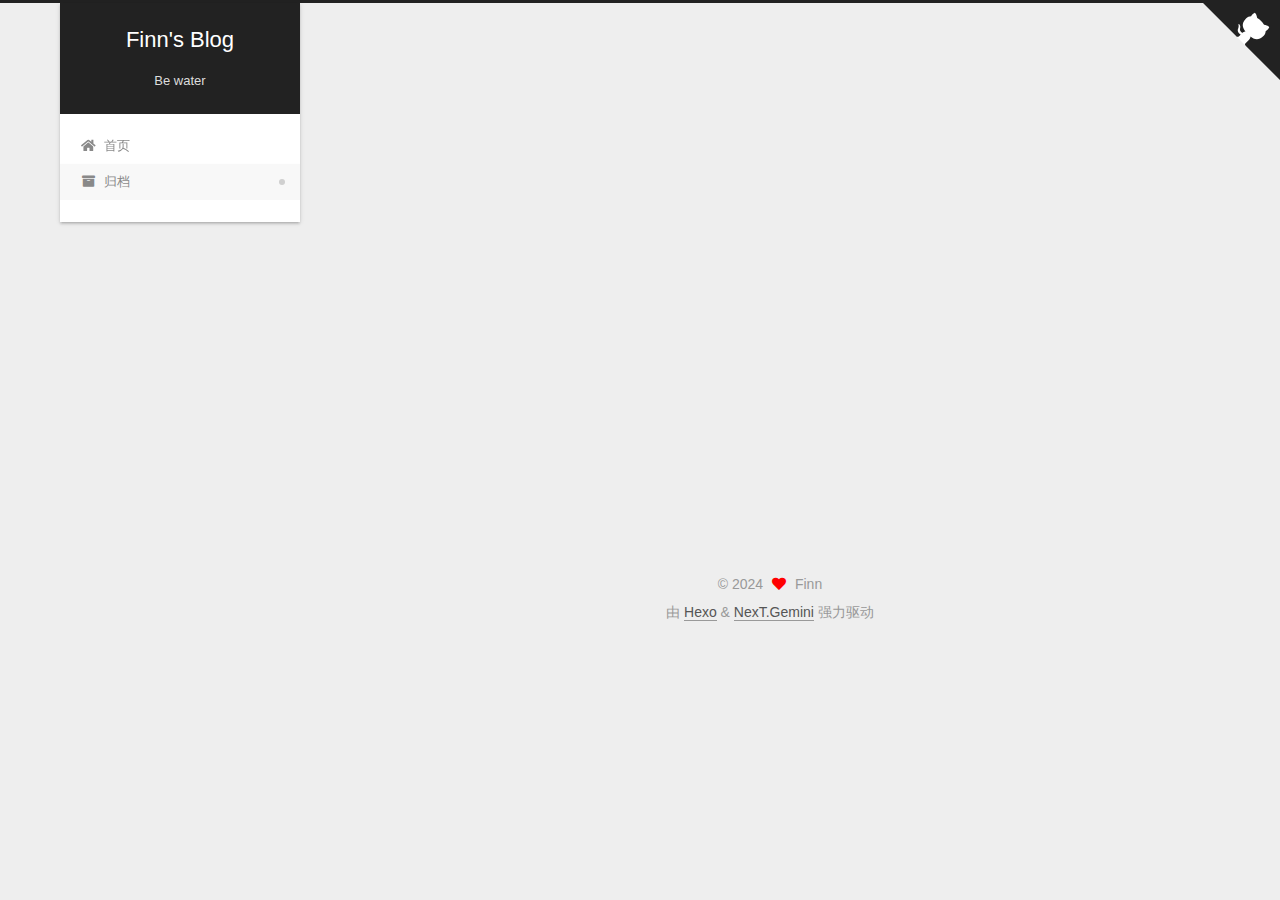
==== commit 599a9c7b: "Site updated: 2024-04-02 21:27:34" ====
--- a/archives/index.html
+++ b/archives/index.html
@@ -154,33 +154,13 @@
   <div class="post-block">
     <div class="posts-collapse">
       <div class="collection-title">
-        <span class="collection-header">嗯..! 目前共计 2 篇日志。 继续努力。</span>
+        <span class="collection-header">嗯..! 目前共计 1 篇日志。 继续努力。</span>
       </div>
 
       
     <div class="collection-year">
       <span class="collection-header">2024</span>
     </div>
-
-  <article itemscope itemtype="http://schema.org/Article">
-    <header class="post-header">
-
-      <div class="post-meta">
-        <time itemprop="dateCreated"
-              datetime="2024-04-02T16:51:04+08:00"
-              content="2024-04-02">
-          04-02
-        </time>
-      </div>
-
-      <div class="post-title">
-          <a class="post-title-link" href="/2024/04/02/hexo-test/" itemprop="url">
-            <span itemprop="name">hexo_test</span>
-          </a>
-      </div>
-
-    </header>
-  </article>
 
   <article itemscope itemtype="http://schema.org/Article">
     <header class="post-header">
@@ -276,7 +256,7 @@
       <div class="site-state-item site-state-posts">
           <a href="/archives/">
         
-          <span class="site-state-item-count">2</span>
+          <span class="site-state-item-count">1</span>
           <span class="site-state-item-name">日志</span>
         </a>
       </div>
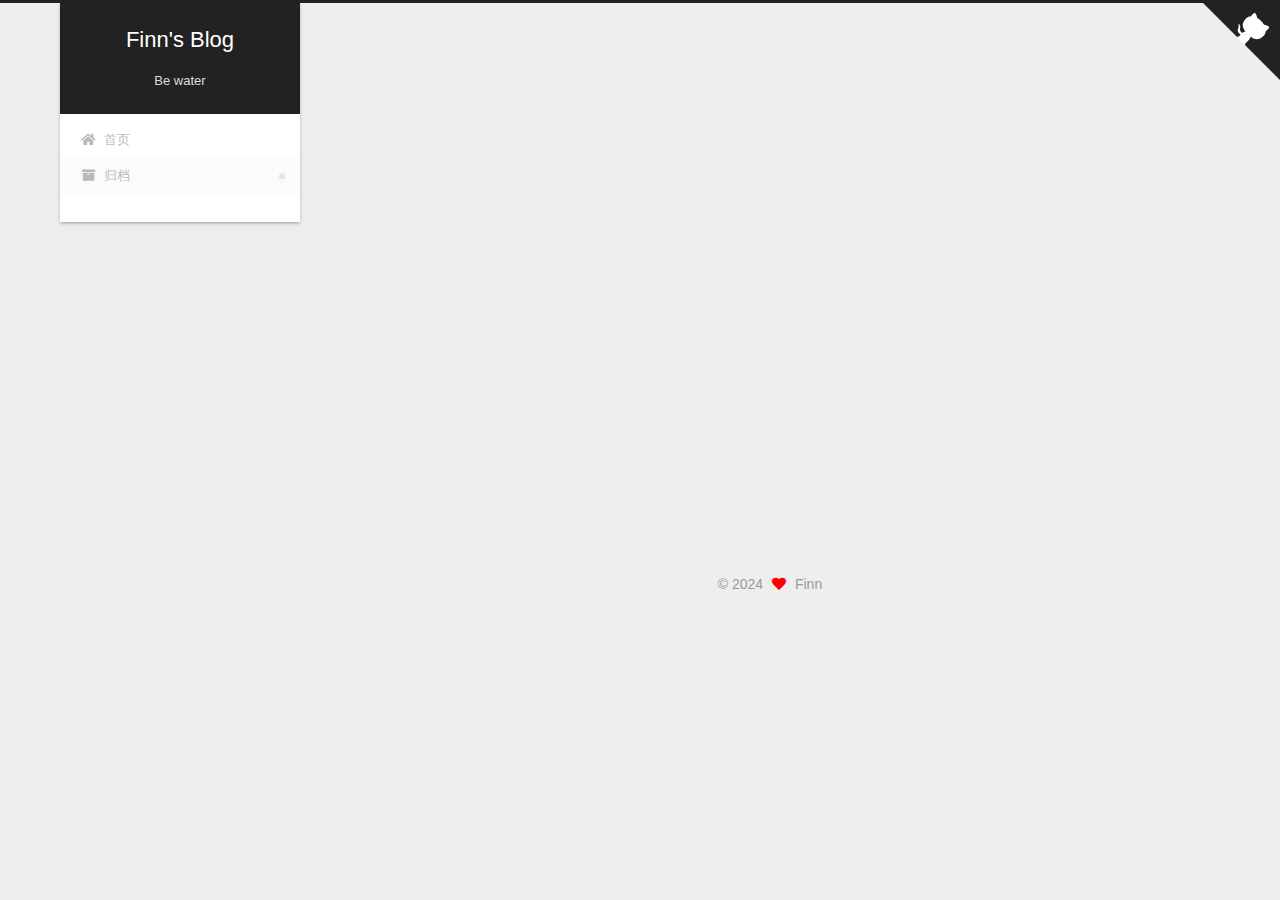
==== commit fa1ff6b0: "Site updated: 2024-04-02 21:32:12" ====
--- a/archives/index.html
+++ b/archives/index.html
@@ -298,8 +298,6 @@
   </span>
   <span class="author" itemprop="copyrightHolder">Finn</span>
 </div>
-  <div class="powered-by">由 <a href="https://hexo.io/" class="theme-link" rel="noopener" target="_blank">Hexo</a> & <a href="https://theme-next.org/" class="theme-link" rel="noopener" target="_blank">NexT.Gemini</a> 强力驱动
-  </div>
 
         
 
